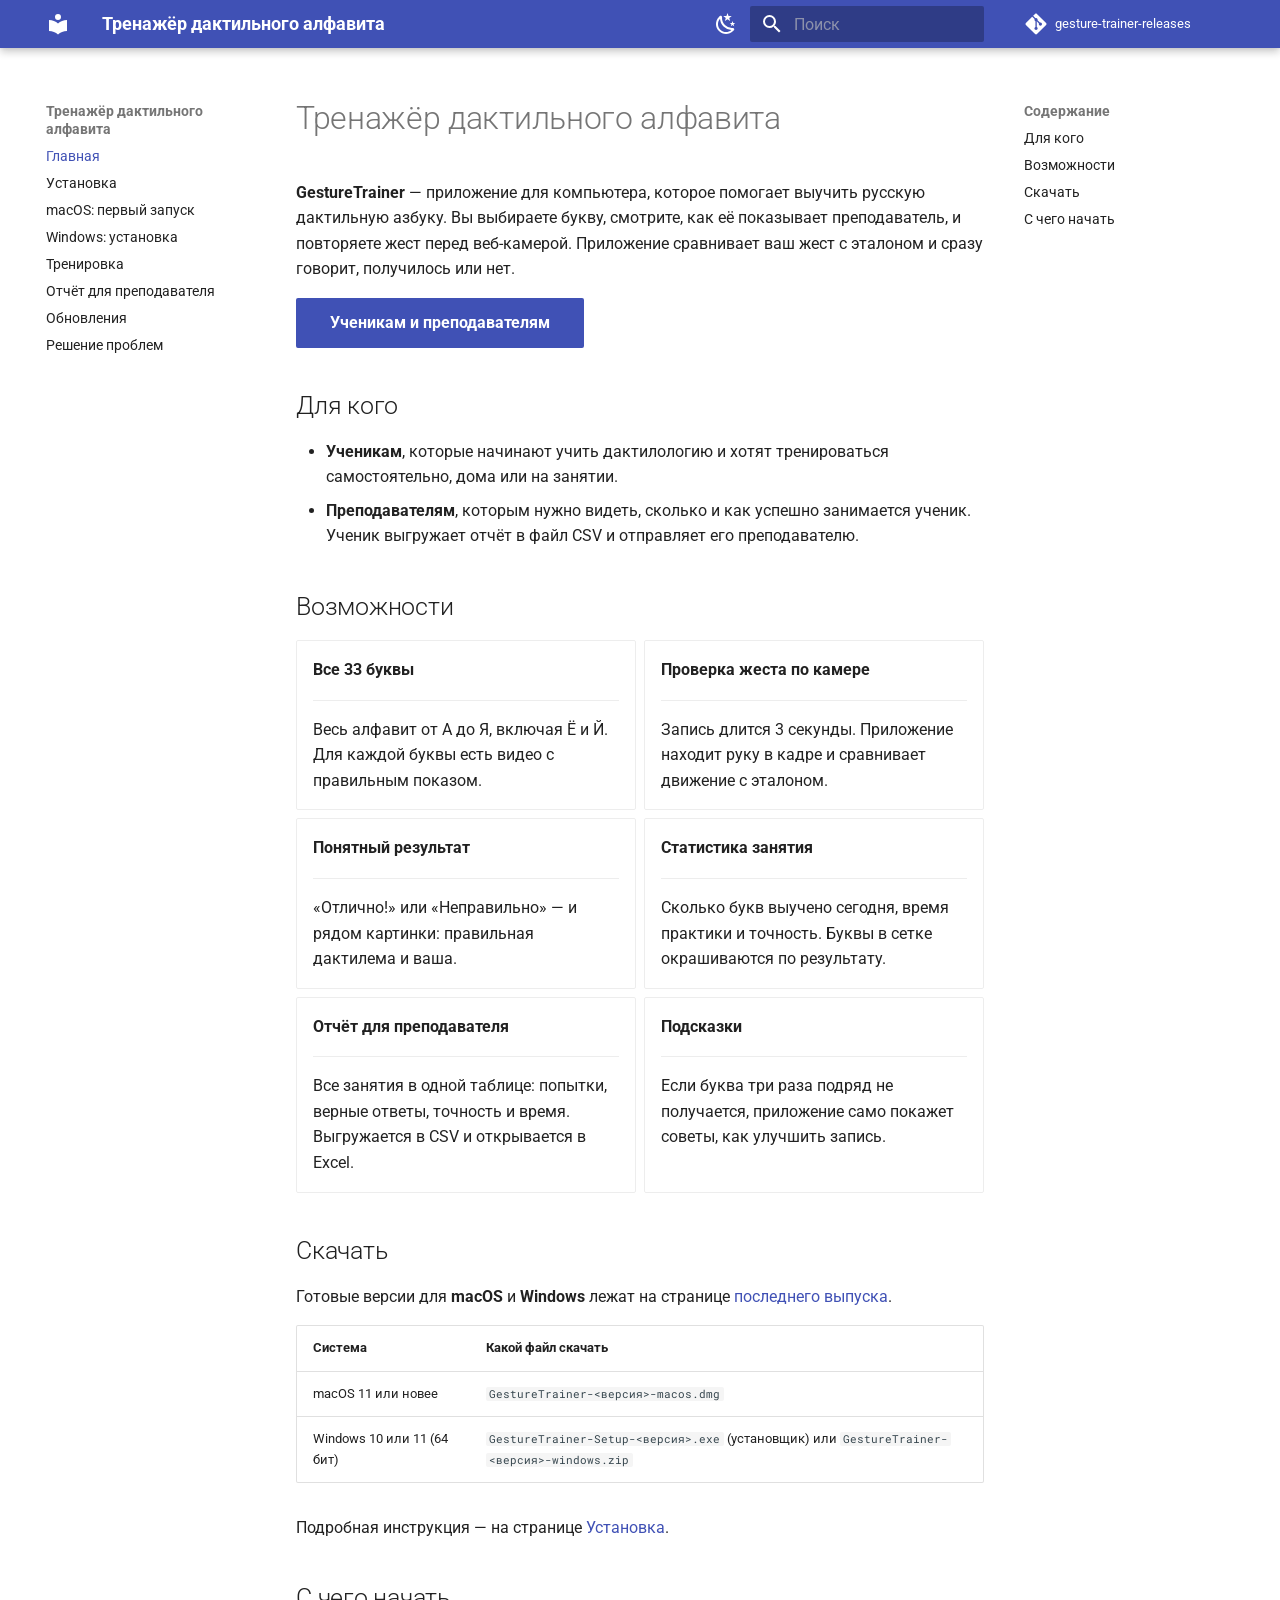
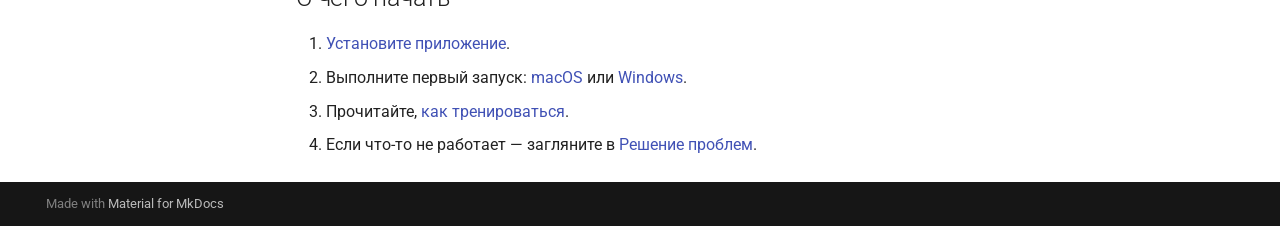
==== index.html @ b951e509 "Docs from sserov/gestures_training@f268dc4831689dc307e673e509afa293dff235a2" ====
<!doctype html>
<html lang="ru" class="no-js">
  <head>
    
      <meta charset="utf-8">
      <meta name="viewport" content="width=device-width,initial-scale=1">
      
        <meta name="description" content="Gesture Recognition Trainer — тренажёр русского дактильного алфавита">
      
      
      
        <link rel="canonical" href="https://sserov.github.io/gesture-trainer-releases/">
      
      
      
        <link rel="next" href="user/install/">
      
      
        
      
      
      <link rel="icon" href="assets/images/favicon.png">
      <meta name="generator" content="mkdocs-1.6.1, mkdocs-material-9.8.0">
    
    
      
        <title>Тренажёр дактильного алфавита</title>
      
    
    
      <link rel="stylesheet" href="assets/stylesheets/main.57a0d79d.min.css">
      
        
        <link rel="stylesheet" href="assets/stylesheets/palette.fb2fffe2.min.css">
      
      


    
    
      
    
    
      
        
        
        <link rel="preconnect" href="https://fonts.gstatic.com" crossorigin>
        <link rel="stylesheet" href="https://fonts.googleapis.com/css?family=Roboto:300,300i,400,400i,700,700i%7CRoboto+Mono:400,400i,700,700i&display=fallback">
        <style>:root{--md-text-font:"Roboto";--md-code-font:"Roboto Mono"}</style>
      
    
    
    <script>__md_scope=new URL(".",location),__md_hash=e=>[...e].reduce(((e,_)=>(e<<5)-e+_.charCodeAt(0)),0),__md_get=(e,_=localStorage,t=__md_scope)=>JSON.parse(_.getItem(t.pathname+"."+e)),__md_set=(e,_,t=localStorage,a=__md_scope)=>{try{t.setItem(a.pathname+"."+e,JSON.stringify(_))}catch(e){}}</script>
    
      

    
    
  </head>
  
  
    
    
      
    
    
    
    
    <body dir="ltr" data-md-color-scheme="default" data-md-color-primary="indigo" data-md-color-accent="indigo">
  
    
    <input class="md-toggle" data-md-toggle="drawer" type="checkbox" id="__drawer" autocomplete="off">
    <input class="md-toggle" data-md-toggle="search" type="checkbox" id="__search" autocomplete="off">
    <label class="md-overlay" for="__drawer"></label>
    <div data-md-component="skip">
      
        
        <a href="#_1" class="md-skip">
          Перейти к содержанию
        </a>
      
    </div>
    <div data-md-component="announce">
      
    </div>
    
    
      

  

<header class="md-header md-header--shadow" data-md-component="header">
  <nav class="md-header__inner md-grid" aria-label="Верхний колонтитул">
    <a href="." title="Тренажёр дактильного алфавита" class="md-header__button md-logo" aria-label="Тренажёр дактильного алфавита" data-md-component="logo">
      
  
  <svg xmlns="http://www.w3.org/2000/svg" viewBox="0 0 24 24"><path d="M12 8a3 3 0 0 0 3-3 3 3 0 0 0-3-3 3 3 0 0 0-3 3 3 3 0 0 0 3 3m0 3.54C9.64 9.35 6.5 8 3 8v11c3.5 0 6.64 1.35 9 3.54 2.36-2.19 5.5-3.54 9-3.54V8c-3.5 0-6.64 1.35-9 3.54"/></svg>

    </a>
    <label class="md-header__button md-icon" for="__drawer">
      
      <svg xmlns="http://www.w3.org/2000/svg" viewBox="0 0 24 24"><path d="M3 6h18v2H3zm0 5h18v2H3zm0 5h18v2H3z"/></svg>
    </label>
    <div class="md-header__title" data-md-component="header-title">
      <div class="md-header__ellipsis">
        <div class="md-header__topic">
          <span class="md-ellipsis">
            Тренажёр дактильного алфавита
          </span>
        </div>
        <div class="md-header__topic" data-md-component="header-topic">
          <span class="md-ellipsis">
            
              Главная
            
          </span>
        </div>
      </div>
    </div>
    
      
        <form class="md-header__option" data-md-component="palette">
  
    
    
    
    <input class="md-option" data-md-color-media="(prefers-color-scheme: light)" data-md-color-scheme="default" data-md-color-primary="indigo" data-md-color-accent="indigo"  aria-label="Тёмная тема"  type="radio" name="__palette" id="__palette_0">
    
      <label class="md-header__button md-icon" title="Тёмная тема" for="__palette_1" hidden>
        <svg xmlns="http://www.w3.org/2000/svg" viewBox="0 0 24 24"><path d="m17.75 4.09-2.53 1.94.91 3.06-2.63-1.81-2.63 1.81.91-3.06-2.53-1.94L12.44 4l1.06-3 1.06 3zm3.5 6.91-1.64 1.25.59 1.98-1.7-1.17-1.7 1.17.59-1.98L15.75 11l2.06-.05L18.5 9l.69 1.95zm-2.28 4.95c.83-.08 1.72 1.1 1.19 1.85-.32.45-.66.87-1.08 1.27C15.17 23 8.84 23 4.94 19.07c-3.91-3.9-3.91-10.24 0-14.14.4-.4.82-.76 1.27-1.08.75-.53 1.93.36 1.85 1.19-.27 2.86.69 5.83 2.89 8.02a9.96 9.96 0 0 0 8.02 2.89m-1.64 2.02a12.08 12.08 0 0 1-7.8-3.47c-2.17-2.19-3.33-5-3.49-7.82-2.81 3.14-2.7 7.96.31 10.98 3.02 3.01 7.84 3.12 10.98.31"/></svg>
      </label>
    
  
    
    
    
    <input class="md-option" data-md-color-media="(prefers-color-scheme: dark)" data-md-color-scheme="slate" data-md-color-primary="indigo" data-md-color-accent="indigo"  aria-label="Светлая тема"  type="radio" name="__palette" id="__palette_1">
    
      <label class="md-header__button md-icon" title="Светлая тема" for="__palette_0" hidden>
        <svg xmlns="http://www.w3.org/2000/svg" viewBox="0 0 24 24"><path d="M12 7a5 5 0 0 1 5 5 5 5 0 0 1-5 5 5 5 0 0 1-5-5 5 5 0 0 1 5-5m0 2a3 3 0 0 0-3 3 3 3 0 0 0 3 3 3 3 0 0 0 3-3 3 3 0 0 0-3-3m0-7 2.39 3.42C13.65 5.15 12.84 5 12 5s-1.65.15-2.39.42zM3.34 7l4.16-.35A7.2 7.2 0 0 0 5.94 8.5c-.44.74-.69 1.5-.83 2.29zm.02 10 1.76-3.77a7.131 7.131 0 0 0 2.38 4.14zM20.65 7l-1.77 3.79a7.02 7.02 0 0 0-2.38-4.15zm-.01 10-4.14.36c.59-.51 1.12-1.14 1.54-1.86.42-.73.69-1.5.83-2.29zM12 22l-2.41-3.44c.74.27 1.55.44 2.41.44.82 0 1.63-.17 2.37-.44z"/></svg>
      </label>
    
  
</form>
      
    
    
      <script>var palette=__md_get("__palette");if(palette&&palette.color){if("(prefers-color-scheme)"===palette.color.media){var media=matchMedia("(prefers-color-scheme: light)"),input=document.querySelector(media.matches?"[data-md-color-media='(prefers-color-scheme: light)']":"[data-md-color-media='(prefers-color-scheme: dark)']");palette.color.media=input.getAttribute("data-md-color-media"),palette.color.scheme=input.getAttribute("data-md-color-scheme"),palette.color.primary=input.getAttribute("data-md-color-primary"),palette.color.accent=input.getAttribute("data-md-color-accent")}for(var[key,value]of Object.entries(palette.color))document.body.setAttribute("data-md-color-"+key,value)}</script>
    
    
    
      
      
        <label class="md-header__button md-icon" for="__search">
          
          <svg xmlns="http://www.w3.org/2000/svg" viewBox="0 0 24 24"><path d="M9.5 3A6.5 6.5 0 0 1 16 9.5c0 1.61-.59 3.09-1.56 4.23l.27.27h.79l5 5-1.5 1.5-5-5v-.79l-.27-.27A6.52 6.52 0 0 1 9.5 16 6.5 6.5 0 0 1 3 9.5 6.5 6.5 0 0 1 9.5 3m0 2C7 5 5 7 5 9.5S7 14 9.5 14 14 12 14 9.5 12 5 9.5 5"/></svg>
        </label>
        <div class="md-search" data-md-component="search" role="dialog">
  <label class="md-search__overlay" for="__search"></label>
  <div class="md-search__inner" role="search">
    <form class="md-search__form" name="search">
      <input type="text" class="md-search__input" name="query" aria-label="Поиск" placeholder="Поиск" autocapitalize="off" autocorrect="off" autocomplete="off" spellcheck="false" data-md-component="search-query" required>
      <label class="md-search__icon md-icon" for="__search">
        
        <svg xmlns="http://www.w3.org/2000/svg" viewBox="0 0 24 24"><path d="M9.5 3A6.5 6.5 0 0 1 16 9.5c0 1.61-.59 3.09-1.56 4.23l.27.27h.79l5 5-1.5 1.5-5-5v-.79l-.27-.27A6.52 6.52 0 0 1 9.5 16 6.5 6.5 0 0 1 3 9.5 6.5 6.5 0 0 1 9.5 3m0 2C7 5 5 7 5 9.5S7 14 9.5 14 14 12 14 9.5 12 5 9.5 5"/></svg>
        
        <svg xmlns="http://www.w3.org/2000/svg" viewBox="0 0 24 24"><path d="M20 11v2H8l5.5 5.5-1.42 1.42L4.16 12l7.92-7.92L13.5 5.5 8 11z"/></svg>
      </label>
      <nav class="md-search__options" aria-label="Поиск">
        
        <button type="reset" class="md-search__icon md-icon" title="Очистить" aria-label="Очистить" tabindex="-1">
          
          <svg xmlns="http://www.w3.org/2000/svg" viewBox="0 0 24 24"><path d="M19 6.41 17.59 5 12 10.59 6.41 5 5 6.41 10.59 12 5 17.59 6.41 19 12 13.41 17.59 19 19 17.59 13.41 12z"/></svg>
        </button>
      </nav>
      
        <div class="md-search__suggest" data-md-component="search-suggest"></div>
      
    </form>
    <div class="md-search__output">
      <div class="md-search__scrollwrap" tabindex="0" data-md-scrollfix>
        <div class="md-search-result" data-md-component="search-result">
          <div class="md-search-result__meta">
            Инициализация поиска
          </div>
          <ol class="md-search-result__list" role="presentation"></ol>
        </div>
      </div>
    </div>
  </div>
</div>
      
    
    
      <div class="md-header__source">
        <a href="https://github.com/sserov/gesture-trainer-releases" title="Перейти к репозиторию" class="md-source" data-md-component="source">
  <div class="md-source__icon md-icon">
    
    <svg xmlns="http://www.w3.org/2000/svg" viewBox="0 0 448 512"><!--! Font Awesome Free 7.1.0 by @fontawesome - https://fontawesome.com License - https://fontawesome.com/license/free (Icons: CC BY 4.0, Fonts: SIL OFL 1.1, Code: MIT License) Copyright 2025 Fonticons, Inc.--><path d="M439.6 236.1 244 40.5c-5.4-5.5-12.8-8.5-20.4-8.5s-15 3-20.4 8.4L162.5 81l51.5 51.5c27.1-9.1 52.7 16.8 43.4 43.7l49.7 49.7c34.2-11.8 61.2 31 35.5 56.7-26.5 26.5-70.2-2.9-56-37.3L240.3 199v121.9c25.3 12.5 22.3 41.8 9.1 55-6.4 6.4-15.2 10.1-24.3 10.1s-17.8-3.6-24.3-10.1c-17.6-17.6-11.1-46.9 11.2-56v-123c-20.8-8.5-24.6-30.7-18.6-45L142.6 101 8.5 235.1C3 240.6 0 247.9 0 255.5s3 15 8.5 20.4l195.6 195.7c5.4 5.4 12.7 8.4 20.4 8.4s15-3 20.4-8.4l194.7-194.7c5.4-5.4 8.4-12.8 8.4-20.4s-3-15-8.4-20.4"/></svg>
  </div>
  <div class="md-source__repository">
    gesture-trainer-releases
  </div>
</a>
      </div>
    
  </nav>
  
</header>
    
    <div class="md-container" data-md-component="container">
      
      
        
          
        
      
      <main class="md-main" data-md-component="main">
        <div class="md-main__inner md-grid">
          
            
              
              <div class="md-sidebar md-sidebar--primary" data-md-component="sidebar" data-md-type="navigation" >
                <div class="md-sidebar__scrollwrap">
                  <div class="md-sidebar__inner">
                    



<nav class="md-nav md-nav--primary" aria-label="Навигация" data-md-level="0">
  <label class="md-nav__title" for="__drawer">
    <a href="." title="Тренажёр дактильного алфавита" class="md-nav__button md-logo" aria-label="Тренажёр дактильного алфавита" data-md-component="logo">
      
  
  <svg xmlns="http://www.w3.org/2000/svg" viewBox="0 0 24 24"><path d="M12 8a3 3 0 0 0 3-3 3 3 0 0 0-3-3 3 3 0 0 0-3 3 3 3 0 0 0 3 3m0 3.54C9.64 9.35 6.5 8 3 8v11c3.5 0 6.64 1.35 9 3.54 2.36-2.19 5.5-3.54 9-3.54V8c-3.5 0-6.64 1.35-9 3.54"/></svg>

    </a>
    Тренажёр дактильного алфавита
  </label>
  
    <div class="md-nav__source">
      <a href="https://github.com/sserov/gesture-trainer-releases" title="Перейти к репозиторию" class="md-source" data-md-component="source">
  <div class="md-source__icon md-icon">
    
    <svg xmlns="http://www.w3.org/2000/svg" viewBox="0 0 448 512"><!--! Font Awesome Free 7.1.0 by @fontawesome - https://fontawesome.com License - https://fontawesome.com/license/free (Icons: CC BY 4.0, Fonts: SIL OFL 1.1, Code: MIT License) Copyright 2025 Fonticons, Inc.--><path d="M439.6 236.1 244 40.5c-5.4-5.5-12.8-8.5-20.4-8.5s-15 3-20.4 8.4L162.5 81l51.5 51.5c27.1-9.1 52.7 16.8 43.4 43.7l49.7 49.7c34.2-11.8 61.2 31 35.5 56.7-26.5 26.5-70.2-2.9-56-37.3L240.3 199v121.9c25.3 12.5 22.3 41.8 9.1 55-6.4 6.4-15.2 10.1-24.3 10.1s-17.8-3.6-24.3-10.1c-17.6-17.6-11.1-46.9 11.2-56v-123c-20.8-8.5-24.6-30.7-18.6-45L142.6 101 8.5 235.1C3 240.6 0 247.9 0 255.5s3 15 8.5 20.4l195.6 195.7c5.4 5.4 12.7 8.4 20.4 8.4s15-3 20.4-8.4l194.7-194.7c5.4-5.4 8.4-12.8 8.4-20.4s-3-15-8.4-20.4"/></svg>
  </div>
  <div class="md-source__repository">
    gesture-trainer-releases
  </div>
</a>
    </div>
  
  <ul class="md-nav__list" data-md-scrollfix>
    
      
      
  
  
    
  
  
  
    <li class="md-nav__item md-nav__item--active">
      
      <input class="md-nav__toggle md-toggle" type="checkbox" id="__toc">
      
      
        
      
      
        <label class="md-nav__link md-nav__link--active" for="__toc">
          
  
  
  <span class="md-ellipsis">
    
  
    Главная
  

    
  </span>
  
  

          <span class="md-nav__icon md-icon"></span>
        </label>
      
      <a href="." class="md-nav__link md-nav__link--active">
        
  
  
  <span class="md-ellipsis">
    
  
    Главная
  

    
  </span>
  
  

      </a>
      
        

<nav class="md-nav md-nav--secondary" aria-label="Содержание">
  
  
  
    
  
  
    <label class="md-nav__title" for="__toc">
      <span class="md-nav__icon md-icon"></span>
      Содержание
    </label>
    <ul class="md-nav__list" data-md-component="toc" data-md-scrollfix>
      
        <li class="md-nav__item">
  <a href="#_2" class="md-nav__link">
    <span class="md-ellipsis">
      
        Для кого
      
    </span>
  </a>
  
</li>
      
        <li class="md-nav__item">
  <a href="#_3" class="md-nav__link">
    <span class="md-ellipsis">
      
        Возможности
      
    </span>
  </a>
  
</li>
      
        <li class="md-nav__item">
  <a href="#_4" class="md-nav__link">
    <span class="md-ellipsis">
      
        Скачать
      
    </span>
  </a>
  
</li>
      
        <li class="md-nav__item">
  <a href="#_5" class="md-nav__link">
    <span class="md-ellipsis">
      
        С чего начать
      
    </span>
  </a>
  
</li>
      
    </ul>
  
</nav>
      
    </li>
  

    
      
      
  
  
  
  
    <li class="md-nav__item">
      <a href="user/install/" class="md-nav__link">
        
  
  
  <span class="md-ellipsis">
    
  
    Установка
  

    
  </span>
  
  

      </a>
    </li>
  

    
      
      
  
  
  
  
    <li class="md-nav__item">
      <a href="user/macos/" class="md-nav__link">
        
  
  
  <span class="md-ellipsis">
    
  
    macOS: первый запуск
  

    
  </span>
  
  

      </a>
    </li>
  

    
      
      
  
  
  
  
    <li class="md-nav__item">
      <a href="user/windows/" class="md-nav__link">
        
  
  
  <span class="md-ellipsis">
    
  
    Windows: установка
  

    
  </span>
  
  

      </a>
    </li>
  

    
      
      
  
  
  
  
    <li class="md-nav__item">
      <a href="user/training/" class="md-nav__link">
        
  
  
  <span class="md-ellipsis">
    
  
    Тренировка
  

    
  </span>
  
  

      </a>
    </li>
  

    
      
      
  
  
  
  
    <li class="md-nav__item">
      <a href="user/teacher-report/" class="md-nav__link">
        
  
  
  <span class="md-ellipsis">
    
  
    Отчёт для преподавателя
  

    
  </span>
  
  

      </a>
    </li>
  

    
      
      
  
  
  
  
    <li class="md-nav__item">
      <a href="user/updates/" class="md-nav__link">
        
  
  
  <span class="md-ellipsis">
    
  
    Обновления
  

    
  </span>
  
  

      </a>
    </li>
  

    
      
      
  
  
  
  
    <li class="md-nav__item">
      <a href="user/troubleshooting/" class="md-nav__link">
        
  
  
  <span class="md-ellipsis">
    
  
    Решение проблем
  

    
  </span>
  
  

      </a>
    </li>
  

    
  </ul>
</nav>
                  </div>
                </div>
              </div>
            
            
              
              <div class="md-sidebar md-sidebar--secondary" data-md-component="sidebar" data-md-type="toc" >
                <div class="md-sidebar__scrollwrap">
                  <div class="md-sidebar__inner">
                    

<nav class="md-nav md-nav--secondary" aria-label="Содержание">
  
  
  
    
  
  
    <label class="md-nav__title" for="__toc">
      <span class="md-nav__icon md-icon"></span>
      Содержание
    </label>
    <ul class="md-nav__list" data-md-component="toc" data-md-scrollfix>
      
        <li class="md-nav__item">
  <a href="#_2" class="md-nav__link">
    <span class="md-ellipsis">
      
        Для кого
      
    </span>
  </a>
  
</li>
      
        <li class="md-nav__item">
  <a href="#_3" class="md-nav__link">
    <span class="md-ellipsis">
      
        Возможности
      
    </span>
  </a>
  
</li>
      
        <li class="md-nav__item">
  <a href="#_4" class="md-nav__link">
    <span class="md-ellipsis">
      
        Скачать
      
    </span>
  </a>
  
</li>
      
        <li class="md-nav__item">
  <a href="#_5" class="md-nav__link">
    <span class="md-ellipsis">
      
        С чего начать
      
    </span>
  </a>
  
</li>
      
    </ul>
  
</nav>
                  </div>
                </div>
              </div>
            
          
          
            <div class="md-content" data-md-component="content">
              
              <article class="md-content__inner md-typeset">
                
                  



<h1 id="_1">Тренажёр дактильного алфавита<a class="headerlink" href="#_1" title="Permanent link">&para;</a></h1>
<p><strong>GestureTrainer</strong> — приложение для компьютера, которое помогает выучить русскую
дактильную азбуку. Вы выбираете букву, смотрите, как её показывает преподаватель,
и повторяете жест перед веб-камерой. Приложение сравнивает ваш жест с эталоном
и сразу говорит, получилось или нет.</p>
<p><a class="md-button md-button--primary" href="user/install/">Ученикам и преподавателям</a></p>
<h2 id="_2">Для кого<a class="headerlink" href="#_2" title="Permanent link">&para;</a></h2>
<ul>
<li><strong>Ученикам</strong>, которые начинают учить дактилологию и хотят тренироваться
  самостоятельно, дома или на занятии.</li>
<li><strong>Преподавателям</strong>, которым нужно видеть, сколько и как успешно занимается ученик.
  Ученик выгружает отчёт в файл CSV и отправляет его преподавателю.</li>
</ul>
<h2 id="_3">Возможности<a class="headerlink" href="#_3" title="Permanent link">&para;</a></h2>
<div class="grid cards">
<ul>
<li>
<p><strong>Все 33 буквы</strong></p>
<hr />
<p>Весь алфавит от А до Я, включая Ё и Й. Для каждой буквы есть видео с правильным
показом.</p>
</li>
<li>
<p><strong>Проверка жеста по камере</strong></p>
<hr />
<p>Запись длится 3 секунды. Приложение находит руку в кадре и сравнивает
движение с эталоном.</p>
</li>
<li>
<p><strong>Понятный результат</strong></p>
<hr />
<p>«Отлично!» или «Неправильно» — и рядом картинки: правильная дактилема
и ваша.</p>
</li>
<li>
<p><strong>Статистика занятия</strong></p>
<hr />
<p>Сколько букв выучено сегодня, время практики и точность. Буквы в сетке
окрашиваются по результату.</p>
</li>
<li>
<p><strong>Отчёт для преподавателя</strong></p>
<hr />
<p>Все занятия в одной таблице: попытки, верные ответы, точность и время.
Выгружается в CSV и открывается в Excel.</p>
</li>
<li>
<p><strong>Подсказки</strong></p>
<hr />
<p>Если буква три раза подряд не получается, приложение само покажет советы,
как улучшить запись.</p>
</li>
</ul>
</div>
<h2 id="_4">Скачать<a class="headerlink" href="#_4" title="Permanent link">&para;</a></h2>
<p>Готовые версии для <strong>macOS</strong> и <strong>Windows</strong> лежат на странице
<a href="https://github.com/sserov/gesture-trainer-releases/releases/latest">последнего выпуска</a>.</p>
<table>
<thead>
<tr>
<th>Система</th>
<th>Какой файл скачать</th>
</tr>
</thead>
<tbody>
<tr>
<td>macOS 11 или новее</td>
<td><code>GestureTrainer-&lt;версия&gt;-macos.dmg</code></td>
</tr>
<tr>
<td>Windows 10 или 11 (64 бит)</td>
<td><code>GestureTrainer-Setup-&lt;версия&gt;.exe</code> (установщик) или <code>GestureTrainer-&lt;версия&gt;-windows.zip</code></td>
</tr>
</tbody>
</table>
<p>Подробная инструкция — на странице <a href="user/install/">Установка</a>.</p>
<h2 id="_5">С чего начать<a class="headerlink" href="#_5" title="Permanent link">&para;</a></h2>
<ol>
<li><a href="user/install/">Установите приложение</a>.</li>
<li>Выполните первый запуск: <a href="user/macos/">macOS</a> или <a href="user/windows/">Windows</a>.</li>
<li>Прочитайте, <a href="user/training/">как тренироваться</a>.</li>
<li>Если что-то не работает — загляните в <a href="user/troubleshooting/">Решение проблем</a>.</li>
</ol>












                
              </article>
            </div>
          
          
<script>var target=document.getElementById(location.hash.slice(1));target&&target.name&&(target.checked=target.name.startsWith("__tabbed_"))</script>
        </div>
        
          <button type="button" class="md-top md-icon" data-md-component="top" hidden>
  
  <svg xmlns="http://www.w3.org/2000/svg" viewBox="0 0 24 24"><path d="M13 20h-2V8l-5.5 5.5-1.42-1.42L12 4.16l7.92 7.92-1.42 1.42L13 8z"/></svg>
  К началу
</button>
        
      </main>
      
        <footer class="md-footer">
  
  <div class="md-footer-meta md-typeset">
    <div class="md-footer-meta__inner md-grid">
      <div class="md-copyright">
  
  
    Made with
    <a href="https://squidfunk.github.io/mkdocs-material/" target="_blank" rel="noopener">
      Material for MkDocs
    </a>
  
</div>
      
    </div>
  </div>
</footer>
      
    </div>
    <div class="md-dialog" data-md-component="dialog">
      <div class="md-dialog__inner md-typeset"></div>
    </div>
    
    
    
      
      
      <script id="__config" type="application/json">{"annotate": null, "base": ".", "features": ["navigation.top", "search.suggest", "content.code.copy"], "search": "assets/javascripts/workers/search.a7633da7.min.js", "tags": null, "translations": {"clipboard.copied": "\u0421\u043a\u043e\u043f\u0438\u0440\u043e\u0432\u0430\u043d\u043e \u0432 \u0431\u0443\u0444\u0435\u0440", "clipboard.copy": "\u041a\u043e\u043f\u0438\u0440\u043e\u0432\u0430\u0442\u044c \u0432 \u0431\u0443\u0444\u0435\u0440", "search.result.more.one": "\u0415\u0449\u0451 1 \u043d\u0430 \u044d\u0442\u043e\u0439 \u0441\u0442\u0440\u0430\u043d\u0438\u0446\u0435", "search.result.more.other": "\u0415\u0449\u0451 # \u043d\u0430 \u044d\u0442\u043e\u0439 \u0441\u0442\u0440\u0430\u043d\u0438\u0446\u0435", "search.result.none": "\u0421\u043e\u0432\u043f\u0430\u0434\u0435\u043d\u0438\u0439 \u043d\u0435 \u043d\u0430\u0439\u0434\u0435\u043d\u043e", "search.result.one": "\u041d\u0430\u0439\u0434\u0435\u043d\u043e 1 \u0441\u043e\u0432\u043f\u0430\u0434\u0435\u043d\u0438\u0435", "search.result.other": "\u041d\u0430\u0439\u0434\u0435\u043d\u043e \u0441\u043e\u0432\u043f\u0430\u0434\u0435\u043d\u0438\u0439: #", "search.result.placeholder": "\u041d\u0430\u0447\u043d\u0438\u0442\u0435 \u043f\u0435\u0447\u0430\u0442\u0430\u0442\u044c \u0434\u043b\u044f \u043f\u043e\u0438\u0441\u043a\u0430", "search.result.term.missing": "\u041e\u0442\u0441\u0443\u0442\u0441\u0442\u0432\u0443\u0435\u0442", "select.version": "\u0412\u044b\u0431\u0435\u0440\u0438\u0442\u0435 \u0432\u0435\u0440\u0441\u0438\u044e"}, "version": null}</script>
    
    
      <script src="assets/javascripts/bundle.c21346df.min.js"></script>
      
    
  </body>
</html>
---- assets/stylesheets/main.57a0d79d.min.css ----
@charset "UTF-8";html{box-sizing:border-box;-webkit-text-size-adjust:none;-moz-text-size-adjust:none;text-size-adjust:none}*,:after,:before{box-sizing:inherit}@media(prefers-reduced-motion){*,:after,:before{transition:none!important}}body{margin:0;-webkit-font-smoothing:antialiased;-moz-osx-font-smoothing:grayscale;--md-text-font-family:var(--md-text-font, _),
    -apple-system, BlinkMacSystemFont, Helvetica, Arial, sans-serif;--md-code-font-family:var(--md-code-font, _),
    SFMono-Regular, Consolas, Menlo, monospace}.md-typeset code:not(.focus-visible),a,button,input,label{-webkit-tap-highlight-color:transparent}a{color:inherit;text-decoration:none}hr{box-sizing:initial;display:block;height:.05rem;padding:0;overflow:visible;border:0}small{font-size:80%}sub,sup{line-height:1em}img{border-style:none}table{border-spacing:0;border-collapse:initial}td,th{font-weight:400;vertical-align:top}button{padding:0;margin:0;font-family:inherit;font-size:inherit;background:#0000;border:0}input{border:0;outline:none}:root{--md-primary-fg-color:#4051b5;--md-primary-fg-color--light:#5d6cc0;--md-primary-fg-color--dark:#303fa1;--md-primary-bg-color:#fff;--md-primary-bg-color--light:#ffffffb3;--md-accent-fg-color:#526cfe;--md-accent-fg-color--transparent:#526cfe1a;--md-accent-bg-color:#fff;--md-accent-bg-color--light:#ffffffb3;--md-typeset-table-sort-icon:url("data:image/svg+xml;charset=utf-8,<svg xmlns='http://www.w3.org/2000/svg' viewBox='0 0 24 24'><path d='m18 21-4-4h3V7h-3l4-4 4 4h-3v10h3M2 19v-2h10v2M2 13v-2h7v2M2 7V5h4v2z'/></svg>");--md-typeset-table-sort-icon--asc:url("data:image/svg+xml;charset=utf-8,<svg xmlns='http://www.w3.org/2000/svg' viewBox='0 0 24 24'><path d='M19 17h3l-4 4-4-4h3V3h2M2 17h10v2H2M6 5v2H2V5m0 6h7v2H2z'/></svg>");--md-typeset-table-sort-icon--desc:url("data:image/svg+xml;charset=utf-8,<svg xmlns='http://www.w3.org/2000/svg' viewBox='0 0 24 24'><path d='M19 7h3l-4-4-4 4h3v14h2M2 17h10v2H2M6 5v2H2V5m0 6h7v2H2z'/></svg>")}[data-md-color-scheme=default]{color-scheme:light}[data-md-color-scheme=default] img[src$="#gh-dark-mode-only"],[data-md-color-scheme=default] img[src$="#only-dark"]{display:none}:root,[data-md-color-scheme=default]{--md-hue:225deg;--md-default-fg-color:#000000de;--md-default-fg-color--light:#0000008a;--md-default-fg-color--lighter:#00000052;--md-default-fg-color--lightest:#00000012;--md-default-bg-color:#fff;--md-default-bg-color--light:#ffffffb3;--md-default-bg-color--lighter:#ffffff4d;--md-default-bg-color--lightest:#ffffff1f;--md-code-fg-color:#36464e;--md-code-bg-color:#f5f5f5;--md-code-bg-color--light:#f5f5f5b3;--md-code-bg-color--lighter:#f5f5f54d;--md-code-hl-color:#4287ff;--md-code-hl-color--light:#4287ff1a;--md-code-hl-number-color:#d52a2a;--md-code-hl-special-color:#db1457;--md-code-hl-function-color:#a846b9;--md-code-hl-constant-color:#6e59d9;--md-code-hl-keyword-color:#3f6ec6;--md-code-hl-string-color:#1c7d4d;--md-code-hl-name-color:var(--md-code-fg-color);--md-code-hl-operator-color:var(--md-default-fg-color--light);--md-code-hl-punctuation-color:var(--md-default-fg-color--light);--md-code-hl-comment-color:var(--md-default-fg-color--light);--md-code-hl-generic-color:var(--md-default-fg-color--light);--md-code-hl-variable-color:var(--md-default-fg-color--light);--md-typeset-color:var(--md-default-fg-color);--md-typeset-a-color:var(--md-primary-fg-color);--md-typeset-del-color:#f5503d26;--md-typeset-ins-color:#0bd57026;--md-typeset-kbd-color:#fafafa;--md-typeset-kbd-accent-color:#fff;--md-typeset-kbd-border-color:#b8b8b8;--md-typeset-mark-color:#ffff0080;--md-typeset-table-color:#0000001f;--md-typeset-table-color--light:#00000009;--md-admonition-fg-color:var(--md-default-fg-color);--md-admonition-bg-color:var(--md-default-bg-color);--md-warning-fg-color:#000000de;--md-warning-bg-color:#ff9;--md-footer-fg-color:#fff;--md-footer-fg-color--light:#ffffffb3;--md-footer-fg-color--lighter:#ffffff73;--md-footer-bg-color:#000000de;--md-footer-bg-color--dark:#00000052;--md-shadow-z1:0 0.2rem 0.5rem #0000000d,
    0 0 0.05rem #0000001a;--md-shadow-z2:0 0.2rem 0.5rem #0000001a,
    0 0 0.05rem #00000040;--md-shadow-z3:0 0.2rem 0.5rem #0003,
    0 0 0.05rem #00000059}.md-icon svg{display:block;width:1.2rem;height:1.2rem;fill:currentcolor}aside,body,input{font-family:var(--md-text-font-family);font-feature-settings:"kern","liga";color:var(--md-typeset-color)}code,kbd,pre{font-family:var(--md-code-font-family);font-feature-settings:"kern"}.md-typeset{font-size:.8rem;line-height:1.6;overflow-wrap:break-word;-webkit-print-color-adjust:exact;color-adjust:exact}@media print{.md-typeset{font-size:.68rem}.md-typeset code,.md-typeset kbd,.md-typeset pre{white-space:pre-wrap}}.md-typeset blockquote,.md-typeset dl,.md-typeset figure,.md-typeset ol,.md-typeset pre,.md-typeset ul{margin-top:1em;margin-bottom:1em}.md-typeset h1{margin:0 0 1.25em;font-size:2em;line-height:1.3;color:var(--md-default-fg-color--light)}.md-typeset h1,.md-typeset h2{font-weight:300;letter-spacing:-.01em}.md-typeset h2{margin:1.6em 0 .64em;font-size:1.5625em;line-height:1.4}.md-typeset h3{margin:1.6em 0 .8em;font-size:1.25em;font-weight:400;line-height:1.5;letter-spacing:-.01em}.md-typeset h2+h3{margin-top:.8em}.md-typeset h4{margin:1em 0;font-weight:700;letter-spacing:-.01em}.md-typeset h5,.md-typeset h6{margin:1.25em 0;font-size:.8em;font-weight:700;color:var(--md-default-fg-color--light);letter-spacing:-.01em}.md-typeset h5{text-transform:uppercase}.md-typeset h5 code{text-transform:none}.md-typeset hr{display:flow-root;margin:1.5em 0;border-bottom:.05rem solid var(--md-default-fg-color--lightest)}.md-typeset a{color:var(--md-typeset-a-color);word-break:break-word}.md-typeset a,.md-typeset a:before{transition:color 125ms}.md-typeset a:focus,.md-typeset a:hover{color:var(--md-accent-fg-color)}.md-typeset a:focus code,.md-typeset a:hover code{color:var(--md-accent-fg-color);background-color:var(--md-accent-fg-color--transparent)}.md-typeset a code{color:var(--md-typeset-a-color)}.md-typeset a.focus-visible{outline-color:var(--md-accent-fg-color);outline-offset:.2rem}.md-typeset code,.md-typeset kbd,.md-typeset pre{font-variant-ligatures:none;color:var(--md-code-fg-color);direction:ltr;transition:background-color 125ms}.md-typeset code{padding:0 .2941176471em;font-size:.85em;word-break:break-word;background-color:var(--md-code-bg-color);border-radius:.1rem;-webkit-box-decoration-break:clone;box-decoration-break:clone;transition:color 125ms,background-color 125ms}.md-typeset code:not(.focus-visible){outline:none}.md-typeset pre{position:relative;display:flow-root;line-height:1.4}.md-typeset pre>code{display:block;padding:.7720588235em 1.1764705882em;margin:0;overflow:auto;word-break:normal;touch-action:auto;scrollbar-color:var(--md-default-fg-color--lighter) #0000;scrollbar-width:thin;outline-color:var(--md-accent-fg-color);box-shadow:none;-webkit-box-decoration-break:slice;box-decoration-break:slice}.md-typeset pre>code:hover{scrollbar-color:var(--md-accent-fg-color) #0000}.md-typeset pre>code::-webkit-scrollbar{width:.2rem;height:.2rem}.md-typeset pre>code::-webkit-scrollbar-thumb{background-color:var(--md-default-fg-color--lighter)}.md-typeset pre>code::-webkit-scrollbar-thumb:hover{background-color:var(--md-accent-fg-color)}.md-typeset kbd{display:inline-block;padding:0 .6666666667em;font-size:.75em;color:var(--md-default-fg-color);word-break:break-word;vertical-align:text-top;background-color:var(--md-typeset-kbd-color);border-radius:.1rem;box-shadow:0 .1rem 0 .05rem var(--md-typeset-kbd-border-color),0 .1rem 0 var(--md-typeset-kbd-border-color),0 -.1rem .2rem var(--md-typeset-kbd-accent-color) inset}.md-typeset mark{color:inherit;word-break:break-word;background-color:var(--md-typeset-mark-color);-webkit-box-decoration-break:clone;box-decoration-break:clone}.md-typeset abbr{text-decoration:none;cursor:help}.md-typeset [data-preview],.md-typeset abbr{border-bottom:.05rem dotted var(--md-default-fg-color--light)}.md-typeset small{opacity:.75}[dir=ltr] .md-typeset sub,[dir=ltr] .md-typeset sup{margin-left:.078125em}[dir=rtl] .md-typeset sub,[dir=rtl] .md-typeset sup{margin-right:.078125em}[dir=ltr] .md-typeset blockquote{padding-left:.6rem;border-left:.2rem solid var(--md-default-fg-color--lighter)}[dir=rtl] .md-typeset blockquote{padding-right:.6rem;border-right:.2rem solid var(--md-default-fg-color--lighter)}.md-typeset blockquote{margin-left:0;margin-right:0;color:var(--md-default-fg-color--light)}.md-typeset ul{list-style-type:disc}.md-typeset ul[type]{list-style-type:revert-layer}[dir=ltr] .md-typeset ol,[dir=ltr] .md-typeset ol li ol,[dir=ltr] .md-typeset ol li ul,[dir=ltr] .md-typeset ul,[dir=ltr] .md-typeset ul li ol,[dir=ltr] .md-typeset ul li ul{margin-left:.625em}[dir=rtl] .md-typeset ol,[dir=rtl] .md-typeset ol li ol,[dir=rtl] .md-typeset ol li ul,[dir=rtl] .md-typeset ul,[dir=rtl] .md-typeset ul li ol,[dir=rtl] .md-typeset ul li ul{margin-right:.625em}.md-typeset ol,.md-typeset ul{padding:0}.md-typeset ol:not([hidden]),.md-typeset ul:not([hidden]){display:flow-root}.md-typeset ol ol,.md-typeset ul ol{list-style-type:lower-alpha}.md-typeset ol ol ol,.md-typeset ul ol ol{list-style-type:lower-roman}.md-typeset ol ol ol ol,.md-typeset ul ol ol ol{list-style-type:upper-alpha}.md-typeset ol ol ol ol ol,.md-typeset ul ol ol ol ol{list-style-type:upper-roman}.md-typeset ol[type],.md-typeset ul[type]{list-style-type:revert-layer}[dir=ltr] .md-typeset ol li,[dir=ltr] .md-typeset ul li{margin-left:1.25em}[dir=rtl] .md-typeset ol li,[dir=rtl] .md-typeset ul li{margin-right:1.25em}.md-typeset ol li,.md-typeset ul li{margin-bottom:.5em}.md-typeset ol li blockquote,.md-typeset ol li p,.md-typeset ul li blockquote,.md-typeset ul li p{margin:.5em 0}.md-typeset ol li:last-child,.md-typeset ul li:last-child{margin-bottom:0}.md-typeset ol li ol,.md-typeset ol li ul,.md-typeset ul li ol,.md-typeset ul li ul{margin-top:.5em;margin-bottom:.5em}[dir=ltr] .md-typeset dd{margin-left:1.875em}[dir=rtl] .md-typeset dd{margin-right:1.875em}.md-typeset dd{margin-top:1em;margin-bottom:1.5em}.md-typeset img,.md-typeset svg,.md-typeset video{max-width:100%;height:auto}.md-typeset img[align=left]{margin:1em 1em 1em 0}.md-typeset img[align=right]{margin:1em 0 1em 1em}.md-typeset img[align]:only-child{margin-top:0}.md-typeset figure{display:flow-root;width:fit-content;max-width:100%;margin:1em auto;text-align:center}.md-typeset figure img{display:block;margin:0 auto}.md-typeset figcaption{max-width:24rem;margin:1em auto;font-style:italic}.md-typeset iframe{max-width:100%}.md-typeset table:not([class]){display:inline-block;max-width:100%;overflow:auto;font-size:.64rem;touch-action:auto;background-color:var(--md-default-bg-color);border:.05rem solid var(--md-typeset-table-color);border-radius:.1rem}@media print{.md-typeset table:not([class]){display:table}}.md-typeset table:not([class])+*{margin-top:1.5em}.md-typeset table:not([class]) td>:first-child,.md-typeset table:not([class]) th>:first-child{margin-top:0}.md-typeset table:not([class]) td>:last-child,.md-typeset table:not([class]) th>:last-child{margin-bottom:0}.md-typeset table:not([class]) td:not([align]),.md-typeset table:not([class]) th:not([align]){text-align:left}[dir=rtl] .md-typeset table:not([class]) td:not([align]),[dir=rtl] .md-typeset table:not([class]) th:not([align]){text-align:right}.md-typeset table:not([class]) th{min-width:5rem;padding:.9375em 1.25em;font-weight:700;vertical-align:top}.md-typeset table:not([class]) td{padding:.9375em 1.25em;vertical-align:top;border-top:.05rem solid var(--md-typeset-table-color)}.md-typeset table:not([class]) tbody tr{transition:background-color 125ms}.md-typeset table:not([class]) tbody tr:hover{background-color:var(--md-typeset-table-color--light);box-shadow:0 .05rem 0 var(--md-default-bg-color) inset}.md-typeset table:not([class]) a{word-break:normal}.md-typeset table th[role=columnheader]{cursor:pointer}[dir=ltr] .md-typeset table th[role=columnheader]:after{margin-left:.5em}[dir=rtl] .md-typeset table th[role=columnheader]:after{margin-right:.5em}.md-typeset table th[role=columnheader]:after{display:inline-block;width:1.2em;height:1.2em;vertical-align:text-bottom;content:"";-webkit-mask-image:var(--md-typeset-table-sort-icon);mask-image:var(--md-typeset-table-sort-icon);-webkit-mask-repeat:no-repeat;mask-repeat:no-repeat;-webkit-mask-size:contain;mask-size:contain;transition:background-color 125ms}.md-typeset table th[role=columnheader]:hover:after{background-color:var(--md-default-fg-color--lighter)}.md-typeset table th[role=columnheader][aria-sort=ascending]:after{background-color:var(--md-default-fg-color--light);-webkit-mask-image:var(--md-typeset-table-sort-icon--asc);mask-image:var(--md-typeset-table-sort-icon--asc)}.md-typeset table th[role=columnheader][aria-sort=descending]:after{background-color:var(--md-default-fg-color--light);-webkit-mask-image:var(--md-typeset-table-sort-icon--desc);mask-image:var(--md-typeset-table-sort-icon--desc)}.md-typeset__scrollwrap{margin:1em -.8rem;overflow-x:auto;touch-action:auto}.md-typeset__table{display:inline-block;padding:0 .8rem;margin-bottom:.5em}@media print{.md-typeset__table{display:block}}html .md-typeset__table table{display:table;width:100%;margin:0;overflow:hidden}@media screen and (max-width:44.984375em){.md-content__inner>pre{margin:1em -.8rem}.md-content__inner>pre code{border-radius:0}}.md-typeset .md-author{position:relative;display:block;flex-shrink:0;width:1.6rem;height:1.6rem;overflow:hidden;border-radius:100%;transition:color 125ms,transform 125ms}.md-typeset .md-author img{display:block}.md-typeset .md-author--more{font-size:.6rem;font-weight:700;line-height:1.6rem;color:var(--md-default-fg-color--lighter);text-align:center;background:var(--md-default-fg-color--lightest)}.md-typeset .md-author--long{width:2.4rem;height:2.4rem}.md-typeset a.md-author{transform:scale(1)}.md-typeset a.md-author img{filter:grayscale(100%) opacity(75%);border-radius:100%;transition:filter 125ms}.md-typeset a.md-author:focus,.md-typeset a.md-author:hover{z-index:1;transform:scale(1.1)}.md-typeset a.md-author:focus img,.md-typeset a.md-author:hover img{filter:grayscale(0)}.md-banner{overflow:auto;color:var(--md-footer-fg-color);background-color:var(--md-footer-bg-color)}@media print{.md-banner{display:none}}.md-banner--warning{color:var(--md-warning-fg-color);background-color:var(--md-warning-bg-color)}.md-banner__inner{padding:0 .8rem;margin:.6rem auto;font-size:.7rem}[dir=ltr] .md-banner__button{float:right}[dir=rtl] .md-banner__button{float:left}.md-banner__button{color:inherit;cursor:pointer;transition:opacity .25s}.no-js .md-banner__button{display:none}.md-banner__button:hover{opacity:.7}html{height:100%;overflow-x:hidden;font-size:125%}@media screen and (min-width:100em){html{font-size:137.5%}}@media screen and (min-width:125em){html{font-size:150%}}body{position:relative;display:flex;flex-direction:column;width:100%;min-height:100%;font-size:.5rem;background-color:var(--md-default-bg-color)}@media print{body{display:block}}@media screen and (max-width:59.984375em){body[data-md-scrolllock]{position:fixed}}.md-grid{max-width:61rem;margin-left:auto;margin-right:auto}.md-container{display:flex;flex-grow:1;flex-direction:column}@media print{.md-container{display:block}}.md-main{flex-grow:1}.md-main__inner{display:flex;height:100%;margin-top:1.5rem}.md-ellipsis{overflow:hidden;text-overflow:ellipsis}.md-toggle{display:none}.md-option{position:absolute;width:0;height:0;opacity:0}.md-option:checked+label:not([hidden]){display:block}.md-option.focus-visible+label{outline-style:auto;outline-color:var(--md-accent-fg-color)}.md-skip{position:fixed;z-index:-1;padding:.3rem .5rem;margin:.5rem;font-size:.64rem;color:var(--md-default-bg-color);background-color:var(--md-default-fg-color);border-radius:.1rem;outline-color:var(--md-accent-fg-color);opacity:0;transform:translateY(.4rem)}.md-skip:focus{z-index:10;opacity:1;transition:transform .25s cubic-bezier(.4,0,.2,1),opacity 175ms 75ms;transform:translateY(0)}@page{margin:25mm}:root{--md-clipboard-icon:url("data:image/svg+xml;charset=utf-8,<svg xmlns='http://www.w3.org/2000/svg' viewBox='0 0 24 24'><path d='M19 21H8V7h11m0-2H8a2 2 0 0 0-2 2v14a2 2 0 0 0 2 2h11a2 2 0 0 0 2-2V7a2 2 0 0 0-2-2m-3-4H4a2 2 0 0 0-2 2v14h2V3h12z'/></svg>");--md-code-select-icon:url("data:image/svg+xml;charset=utf-8,<svg xmlns='http://www.w3.org/2000/svg' viewBox='0 0 24 24'><path d='M19 19h-4v2h4c1.1 0 2-.9 2-2v-4h-2m0-12h-4v2h4v4h2V5c0-1.1-.9-2-2-2M5 5h4V3H5c-1.1 0-2 .9-2 2v4h2m0 6H3v4c0 1.1.9 2 2 2h4v-2H5zm2-4h2v2H7zm4 0h2v2h-2zm4 0h2v2h-2zM7 7h2v2H7zm4 0h2v2h-2zm4 0h2v2h-2zm-8 8h2v2H7zm4 0h2v2h-2zm4 0h2v2h-2z'/></svg>");--md-code-copy-icon:url("data:image/svg+xml;charset=utf-8,<svg xmlns='http://www.w3.org/2000/svg' viewBox='0 0 24 24'><path d='M19 21H8V7h11m0-2H8a2 2 0 0 0-2 2v14a2 2 0 0 0 2 2h11a2 2 0 0 0 2-2V7a2 2 0 0 0-2-2m-3-4H4a2 2 0 0 0-2 2v14h2V3h12z'/></svg>")}.md-clipboard{z-index:1;width:1.5em;height:1.5em;color:var(--md-default-fg-color--lightest);cursor:pointer;border-radius:.1rem;outline-color:var(--md-accent-fg-color);outline-offset:.1rem;transition:color .25s}@media print{.md-clipboard{display:none}}.md-clipboard:not(.focus-visible){outline:none;-webkit-tap-highlight-color:transparent}:hover>.md-clipboard{color:var(--md-default-fg-color--light)}.md-clipboard:focus,.md-clipboard:hover{color:var(--md-accent-fg-color)}.md-clipboard:after{display:block;width:1.125em;height:1.125em;margin:0 auto;content:"";background-color:currentcolor;-webkit-mask-image:var(--md-clipboard-icon);mask-image:var(--md-clipboard-icon);-webkit-mask-repeat:no-repeat;mask-repeat:no-repeat;-webkit-mask-position:center;mask-position:center;-webkit-mask-size:contain;mask-size:contain}.md-clipboard--inline{cursor:pointer}.md-clipboard--inline code{transition:color .25s,background-color .25s}.md-clipboard--inline:focus code,.md-clipboard--inline:hover code{color:var(--md-accent-fg-color);background-color:var(--md-accent-fg-color--transparent)}.md-typeset .md-code__content{display:grid}.md-code__nav{position:absolute;top:.25em;right:.25em;z-index:1;display:flex;gap:.2rem;padding:.2rem;background-color:var(--md-code-bg-color--lighter);border-radius:.1rem;transition:background-color .25s}:hover>.md-code__nav{background-color:var(--md-code-bg-color--light)}.md-code__button{display:block;width:1.5em;height:1.5em;color:var(--md-default-fg-color--lightest);cursor:pointer;outline-color:var(--md-accent-fg-color);outline-offset:.1rem;transition:color .25s}:hover>*>.md-code__button{color:var(--md-default-fg-color--light)}.md-code__button.focus-visible,.md-code__button:hover{color:var(--md-accent-fg-color)}.md-code__button--active{color:var(--md-default-fg-color)!important}.md-code__button:after{display:block;width:1.125em;height:1.125em;margin:0 auto;content:"";background-color:currentcolor;-webkit-mask-repeat:no-repeat;mask-repeat:no-repeat;-webkit-mask-position:center;mask-position:center;-webkit-mask-size:contain;mask-size:contain}.md-code__button[data-md-type=select]:after{-webkit-mask-image:var(--md-code-select-icon);mask-image:var(--md-code-select-icon)}.md-code__button[data-md-type=copy]:after{-webkit-mask-image:var(--md-code-copy-icon);mask-image:var(--md-code-copy-icon)}@keyframes consent{0%{opacity:0;transform:translateY(100%)}to{opacity:1;transform:translateY(0)}}@keyframes overlay{0%{opacity:0}to{opacity:1}}.md-consent__overlay{position:fixed;top:0;z-index:5;width:100%;height:100%;background-color:#0000008a;-webkit-backdrop-filter:blur(.1rem);backdrop-filter:blur(.1rem);opacity:1;animation:overlay .25s both}.md-consent__inner{position:fixed;bottom:0;z-index:5;width:100%;max-height:100%;padding:0;overflow:auto;background-color:var(--md-default-bg-color);border:0;border-radius:.1rem;box-shadow:0 0 .2rem #0000001a,0 .2rem .4rem #0003;animation:consent .5s cubic-bezier(.1,.7,.1,1) both}.md-consent__form{padding:.8rem}.md-consent__settings{display:none;margin:1em 0}input:checked+.md-consent__settings{display:block}.md-consent__controls{margin-bottom:.8rem}.md-typeset .md-consent__controls .md-button{display:inline}@media screen and (max-width:44.984375em){.md-typeset .md-consent__controls .md-button{display:block;width:100%;margin-top:.4rem;text-align:center}}.md-consent label{cursor:pointer}.md-content{flex-grow:1;min-width:0}.md-content__inner{padding-top:.6rem;margin:0 .8rem 1.2rem}@media screen and (min-width:76.25em){[dir=ltr] .md-sidebar--primary:not([hidden])~.md-content>.md-content__inner,[dir=rtl] .md-sidebar--secondary:not([hidden])~.md-content>.md-content__inner{margin-left:1.2rem}[dir=ltr] .md-sidebar--secondary:not([hidden])~.md-content>.md-content__inner,[dir=rtl] .md-sidebar--primary:not([hidden])~.md-content>.md-content__inner{margin-right:1.2rem}}.md-content__inner:before{display:block;height:.4rem;content:""}.md-content__inner>:last-child{margin-bottom:0}[dir=ltr] .md-content__button{float:right;margin-left:.4rem}[dir=rtl] .md-content__button{float:left;margin-right:.4rem}.md-content__button{padding:0;margin:.4rem 0}@media print{.md-content__button{display:none}}.md-typeset .md-content__button{color:var(--md-default-fg-color--lighter)}.md-content__button svg{display:inline;vertical-align:top}[dir=rtl] .md-content__button svg{transform:scaleX(-1)}[dir=ltr] .md-dialog{right:.8rem}[dir=rtl] .md-dialog{left:.8rem}.md-dialog{position:fixed;bottom:.8rem;z-index:4;min-width:11.1rem;padding:.4rem .6rem;pointer-events:none;background-color:var(--md-default-fg-color);border-radius:.1rem;box-shadow:var(--md-shadow-z3);opacity:0;transition:transform 0s .4s,opacity .4s;transform:translateY(100%)}@media print{.md-dialog{display:none}}.md-dialog--active{pointer-events:auto;opacity:1;transition:transform .4s cubic-bezier(.075,.85,.175,1),opacity .4s;transform:translateY(0)}.md-dialog__inner{font-size:.7rem;color:var(--md-default-bg-color)}.md-feedback{margin:2em 0 1em;text-align:center}.md-feedback fieldset{padding:0;margin:0;border:none}.md-feedback__title{margin:1em auto;font-weight:700}.md-feedback__inner{position:relative}.md-feedback__list{position:relative;display:flex;flex-wrap:wrap;place-content:baseline center}.md-feedback__list:hover .md-icon:not(:disabled){color:var(--md-default-fg-color--lighter)}:disabled .md-feedback__list{min-height:1.8rem}.md-feedback__icon{flex-shrink:0;margin:0 .1rem;color:var(--md-default-fg-color--light);cursor:pointer;transition:color 125ms}.md-feedback__icon:not(:disabled).md-icon:hover{color:var(--md-accent-fg-color)}.md-feedback__icon:disabled{color:var(--md-default-fg-color--lightest);pointer-events:none}.md-feedback__note{position:relative;opacity:0;transition:transform .4s cubic-bezier(.1,.7,.1,1),opacity .15s;transform:translateY(.4rem)}.md-feedback__note>*{max-width:16rem;margin:0 auto}:disabled .md-feedback__note{opacity:1;transform:translateY(0)}@media print{.md-feedback,.md-footer{display:none}}.md-footer{color:var(--md-footer-fg-color);background-color:var(--md-footer-bg-color)}.md-footer__inner{justify-content:space-between;padding:.2rem;overflow:auto}.md-footer__inner:not([hidden]){display:flex}.md-footer__link{display:flex;flex-grow:.01;align-items:end;max-width:100%;margin-top:1rem;margin-bottom:.4rem;overflow:hidden;outline-color:var(--md-accent-fg-color);transition:opacity .25s}.md-footer__link:focus,.md-footer__link:hover{opacity:.7}[dir=rtl] .md-footer__link svg{transform:scaleX(-1)}@media screen and (max-width:44.984375em){.md-footer__link--prev{flex-shrink:0}.md-footer__link--prev .md-footer__title{display:none}}[dir=ltr] .md-footer__link--next{margin-left:auto}.md-footer__link--next{text-align:right}[dir=rtl] .md-footer__link--next{margin-right:auto;text-align:left}.md-footer__title{flex-grow:1;max-width:calc(100% - 2.4rem);padding:0 1rem;margin-bottom:.7rem;font-size:.9rem;white-space:nowrap}.md-footer__button{padding:.4rem;margin:.2rem}.md-footer__direction{font-size:.64rem;opacity:.7}.md-footer-meta{background-color:var(--md-footer-bg-color--dark)}.md-footer-meta__inner{display:flex;flex-wrap:wrap;justify-content:space-between;padding:.2rem}html .md-footer-meta.md-typeset a{color:var(--md-footer-fg-color--light)}html .md-footer-meta.md-typeset a:focus,html .md-footer-meta.md-typeset a:hover{color:var(--md-footer-fg-color)}.md-copyright{width:100%;padding:.4rem 0;margin:auto .6rem;font-size:.64rem;color:var(--md-footer-fg-color--lighter)}.md-copyright__highlight{color:var(--md-footer-fg-color--light)}.md-social{display:inline-flex;gap:.2rem;padding:.2rem 0 .6rem;margin:0 .4rem}@media screen and (min-width:45em){.md-copyright{width:auto}.md-social{padding:.6rem 0}}.md-social__link{display:inline-block;width:1.6rem;height:1.6rem;text-align:center}.md-social__link:before{line-height:1.9}.md-social__link svg{max-height:.8rem;vertical-align:-25%;fill:currentcolor}.md-typeset .md-button{display:inline-block;padding:.625em 2em;font-weight:700;color:var(--md-primary-fg-color);cursor:pointer;border:.1rem solid;border-radius:.1rem;transition:color 125ms,background-color 125ms,border-color 125ms}.md-typeset .md-button--primary{color:var(--md-primary-bg-color);background-color:var(--md-primary-fg-color);border-color:var(--md-primary-fg-color)}.md-typeset .md-button:focus,.md-typeset .md-button:hover{color:var(--md-accent-bg-color);background-color:var(--md-accent-fg-color);border-color:var(--md-accent-fg-color)}[dir=ltr] .md-typeset .md-input,[dir=rtl] .md-typeset .md-input{border-top-left-radius:.1rem}[dir=ltr] .md-typeset .md-input,[dir=rtl] .md-typeset .md-input{border-top-right-radius:.1rem}.md-typeset .md-input{height:1.8rem;padding:0 .6rem;font-size:.8rem;border-bottom:.1rem solid var(--md-default-fg-color--lighter);box-shadow:var(--md-shadow-z1);transition:border .25s,box-shadow .25s}.md-typeset .md-input:focus,.md-typeset .md-input:hover{border-bottom-color:var(--md-accent-fg-color);box-shadow:var(--md-shadow-z2)}.md-typeset .md-input--stretch{width:100%}.md-header{position:sticky;left:0;right:0;top:0;z-index:4;display:block;color:var(--md-primary-bg-color);background-color:var(--md-primary-fg-color);box-shadow:0 0 .2rem #0000,0 .2rem .4rem #0000}@media print{.md-header{display:none}}.md-header[hidden]{transition:transform .25s cubic-bezier(.8,0,.6,1),box-shadow .25s;transform:translateY(-100%)}.md-header--shadow{box-shadow:0 0 .2rem #0000001a,0 .2rem .4rem #0003;transition:transform .25s cubic-bezier(.1,.7,.1,1),box-shadow .25s}.md-header__inner{display:flex;align-items:center;padding:0 .2rem}.md-header__button{position:relative;z-index:1;padding:.4rem;margin:.2rem;color:currentcolor;vertical-align:middle;cursor:pointer;outline-color:var(--md-accent-fg-color);transition:opacity .25s}.md-header__button:hover{opacity:.7}.md-header__button:not([hidden]){display:inline-block}.md-header__button:not(.focus-visible){outline:none;-webkit-tap-highlight-color:transparent}.md-header__button.md-logo{padding:.4rem;margin:.2rem}@media screen and (max-width:76.234375em){.md-header__button.md-logo{display:none}}.md-header__button.md-logo img,.md-header__button.md-logo svg{display:block;width:auto;height:1.2rem;fill:currentcolor}@media screen and (min-width:60em){.md-header__button[for=__search]{display:none}}.no-js .md-header__button[for=__search]{display:none}[dir=rtl] .md-header__button[for=__search] svg{transform:scaleX(-1)}@media screen and (min-width:76.25em){.md-header__button[for=__drawer]{display:none}}.md-header__topic{position:absolute;display:flex;max-width:100%;white-space:nowrap;transition:transform .4s cubic-bezier(.1,.7,.1,1),opacity .15s}.md-header__topic+.md-header__topic{z-index:-1;pointer-events:none;opacity:0;transition:transform .4s cubic-bezier(1,.7,.1,.1),opacity .15s;transform:translateX(1.25rem)}[dir=rtl] .md-header__topic+.md-header__topic{transform:translateX(-1.25rem)}.md-draft,.md-header__topic:first-child,.md-nav__title{font-weight:700}[dir=ltr] .md-header__title{margin-left:1rem;margin-right:.4rem}[dir=rtl] .md-header__title{margin-right:1rem;margin-left:.4rem}.md-header__title{flex-grow:1;height:2.4rem;font-size:.9rem;line-height:2.4rem}.md-header__title--active .md-header__topic{z-index:-1;pointer-events:none;opacity:0;transition:transform .4s cubic-bezier(1,.7,.1,.1),opacity .15s;transform:translateX(-1.25rem)}[dir=rtl] .md-header__title--active .md-header__topic{transform:translateX(1.25rem)}.md-header__title--active .md-header__topic+.md-header__topic{z-index:0;pointer-events:auto;opacity:1;transition:transform .4s cubic-bezier(.1,.7,.1,1),opacity .15s;transform:translateX(0)}.md-header__title>.md-header__ellipsis{position:relative;width:100%;height:100%}.md-header__option{display:flex;flex-shrink:0;max-width:100%;white-space:nowrap;transition:max-width 0s .25s,opacity .25s .25s}[data-md-toggle=search]:checked~.md-header .md-header__option{max-width:0;opacity:0;transition:max-width,opacity}.md-header__option>input{bottom:0}.md-header__source{display:none}@media screen and (min-width:60em){[dir=ltr] .md-header__source{margin-left:1rem}[dir=rtl] .md-header__source{margin-right:1rem}.md-header__source{display:block;width:11.7rem;max-width:11.7rem}}@media screen and (min-width:76.25em){[dir=ltr] .md-header__source{margin-left:1.4rem}[dir=rtl] .md-header__source{margin-right:1.4rem}}.md-meta{font-size:.7rem;line-height:1.3;color:var(--md-default-fg-color--light)}.md-meta__list{display:inline-flex;flex-wrap:wrap;padding:0;margin:0;list-style:none}.md-meta__item:not(:last-child):after{margin-left:.2rem;margin-right:.2rem;content:"·"}.md-meta__link{color:var(--md-typeset-a-color)}.md-meta__link:focus,.md-meta__link:hover{color:var(--md-accent-fg-color)}.md-draft{display:inline-block;padding-left:.5714285714em;padding-right:.5714285714em;color:#fff;background-color:#ff1744;border-radius:.125em}:root{--md-nav-icon--prev:url("data:image/svg+xml;charset=utf-8,<svg xmlns='http://www.w3.org/2000/svg' viewBox='0 0 24 24'><path d='M20 11v2H8l5.5 5.5-1.42 1.42L4.16 12l7.92-7.92L13.5 5.5 8 11z'/></svg>");--md-nav-icon--next:url("data:image/svg+xml;charset=utf-8,<svg xmlns='http://www.w3.org/2000/svg' viewBox='0 0 24 24'><path d='M8.59 16.58 13.17 12 8.59 7.41 10 6l6 6-6 6z'/></svg>");--md-toc-icon:url("data:image/svg+xml;charset=utf-8,<svg xmlns='http://www.w3.org/2000/svg' viewBox='0 0 24 24'><path d='M3 9h14V7H3zm0 4h14v-2H3zm0 4h14v-2H3zm16 0h2v-2h-2zm0-10v2h2V7zm0 6h2v-2h-2z'/></svg>");--md-path-icon:url("data:image/svg+xml;charset=utf-8,<svg xmlns='http://www.w3.org/2000/svg' viewBox='0 0 24 24'><path d='M8.59 16.58 13.17 12 8.59 7.41 10 6l6 6-6 6z'/></svg>");--md-post-pin-icon:url("data:image/svg+xml;charset=utf-8,<svg xmlns='http://www.w3.org/2000/svg' viewBox='0 0 24 24'><path d='M16 12V4h1V2H7v2h1v8l-2 2v2h5.2v6h1.6v-6H18v-2z'/></svg>");--md-progress-value:0;--md-progress-delay:400ms;--md-search-result-icon:url("data:image/svg+xml;charset=utf-8,<svg xmlns='http://www.w3.org/2000/svg' viewBox='0 0 24 24'><path d='M14 2H6a2 2 0 0 0-2 2v16a2 2 0 0 0 2 2h7c-.41-.25-.8-.56-1.14-.9-.33-.33-.61-.7-.86-1.1H6V4h7v5h5v1.18c.71.16 1.39.43 2 .82V8zm6.31 16.9c1.33-2.11.69-4.9-1.4-6.22-2.11-1.33-4.91-.68-6.22 1.4-1.34 2.11-.69 4.89 1.4 6.22 1.46.93 3.32.93 4.79.02L22 23.39 23.39 22zm-3.81.1a2.5 2.5 0 0 1-2.5-2.5 2.5 2.5 0 0 1 2.5-2.5 2.5 2.5 0 0 1 2.5 2.5 2.5 2.5 0 0 1-2.5 2.5'/></svg>")}.md-nav,.md-nav__link .md-typeset{font-size:.7rem;line-height:1.3}.md-nav__title{display:block;padding:0 .6rem;overflow:hidden;color:var(--md-default-fg-color--light);text-overflow:ellipsis}.md-nav__title .md-nav__button{display:none}.md-nav__title .md-nav__button img{width:auto;height:100%}.md-nav__title .md-nav__button.md-logo img,.md-nav__title .md-nav__button.md-logo svg{display:block;width:auto;max-width:100%;height:2.4rem;object-fit:contain;fill:currentcolor}.md-nav__list{padding:0;margin:0;list-style:none}.md-nav__link{display:flex;gap:.4rem;align-items:flex-start;margin-top:.625em;scroll-snap-align:start;transition:color 125ms}.md-nav__link--passed,.md-nav__link--passed code{color:var(--md-default-fg-color--light)}.md-nav__item .md-nav__link--active,.md-nav__item .md-nav__link--active code{color:var(--md-typeset-a-color)}.md-nav__link .md-ellipsis{position:relative}.md-nav__link .md-ellipsis code{word-break:normal}[dir=ltr] .md-nav__link .md-icon:last-child{margin-left:auto}[dir=rtl] .md-nav__link .md-icon:last-child{margin-right:auto}.md-nav__link svg{position:relative;flex-shrink:0;height:1.3em;fill:currentcolor}.md-nav__link[for]:focus,.md-nav__link[for]:hover,.md-nav__link[href]:focus,.md-nav__link[href]:hover{color:var(--md-accent-fg-color);cursor:pointer}.md-nav__link[for]:focus code,.md-nav__link[for]:hover code,.md-nav__link[href]:focus code,.md-nav__link[href]:hover code{color:var(--md-accent-fg-color);background-color:var(--md-accent-fg-color--transparent)}.md-nav__link.focus-visible,.md-pagination__link.focus-visible{outline-color:var(--md-accent-fg-color);outline-offset:.2rem}.md-nav--primary .md-nav__link[for=__toc]{display:none}.md-nav--primary .md-nav__link[for=__toc] .md-icon:after{display:block;width:100%;height:100%;background-color:currentcolor;-webkit-mask-image:var(--md-toc-icon);mask-image:var(--md-toc-icon)}.md-nav--primary .md-nav__link[for=__toc]~.md-nav,.md-nav__source{display:none}.md-nav__container>.md-nav__link{margin-top:0}.md-nav__container>.md-nav__link:first-child{flex-grow:1;min-width:0}.md-nav__icon{flex-shrink:0}@media screen and (max-width:76.234375em){.md-nav--primary,.md-nav--primary .md-nav{position:absolute;left:0;right:0;top:0;z-index:1;display:flex;flex-direction:column;height:100%;background-color:var(--md-default-bg-color)}.md-nav--primary .md-nav__item,.md-nav--primary .md-nav__title{font-size:.8rem;line-height:1.5}.md-nav--primary .md-nav__title{position:relative;height:5.6rem;padding:3rem .8rem .2rem;line-height:2.4rem;color:var(--md-default-fg-color--light);white-space:nowrap;cursor:pointer;background-color:var(--md-default-fg-color--lightest)}[dir=ltr] .md-nav--primary .md-nav__title .md-nav__icon{left:.4rem}[dir=rtl] .md-nav--primary .md-nav__title .md-nav__icon{right:.4rem}.md-nav--primary .md-nav__title .md-nav__icon{position:absolute;top:.4rem;display:block;width:1.2rem;height:1.2rem;margin:.2rem}.md-nav--primary .md-nav__title .md-nav__icon:after{display:block;width:100%;height:100%;content:"";background-color:currentcolor;-webkit-mask-image:var(--md-nav-icon--prev);mask-image:var(--md-nav-icon--prev);-webkit-mask-repeat:no-repeat;mask-repeat:no-repeat;-webkit-mask-position:center;mask-position:center;-webkit-mask-size:contain;mask-size:contain}.md-nav--primary .md-nav__title~.md-nav__list{overflow-y:auto;touch-action:pan-y;scroll-snap-type:y mandatory;background-color:var(--md-default-bg-color);box-shadow:0 .05rem 0 var(--md-default-fg-color--lightest) inset}.md-nav--primary .md-nav__title~.md-nav__list>:first-child{border-top:0}.md-nav--primary .md-nav__title[for=__drawer]{font-weight:700;color:var(--md-primary-bg-color);background-color:var(--md-primary-fg-color)}.md-nav--primary .md-nav__title .md-logo{position:absolute;left:.2rem;right:.2rem;top:.2rem;display:block;padding:.4rem;margin:.2rem}.md-nav--primary .md-nav__list{flex:1}.md-nav--primary .md-nav__item{border-top:.05rem solid var(--md-default-fg-color--lightest)}.md-nav--primary .md-nav__item--active>.md-nav__link{color:var(--md-typeset-a-color)}.md-nav--primary .md-nav__item--active>.md-nav__link:focus,.md-nav--primary .md-nav__item--active>.md-nav__link:hover{color:var(--md-accent-fg-color)}.md-nav--primary .md-nav__link{padding:.6rem .8rem;margin-top:0}.md-nav--primary .md-nav__link svg{margin-top:.1em}.md-nav--primary .md-nav__link>.md-nav__link{padding:0}[dir=ltr] .md-nav--primary .md-nav__link .md-nav__icon{margin-right:-.2rem}[dir=rtl] .md-nav--primary .md-nav__link .md-nav__icon{margin-left:-.2rem}.md-nav--primary .md-nav__link .md-nav__icon{width:1.2rem;height:1.2rem;font-size:1.2rem}.md-nav--primary .md-nav__link .md-nav__icon:after{display:block;width:100%;height:100%;content:"";background-color:currentcolor;-webkit-mask-image:var(--md-nav-icon--next);mask-image:var(--md-nav-icon--next);-webkit-mask-repeat:no-repeat;mask-repeat:no-repeat;-webkit-mask-position:center;mask-position:center;-webkit-mask-size:contain;mask-size:contain}[dir=rtl] .md-nav--primary .md-nav__icon:after{transform:scale(-1)}.md-nav--primary .md-nav--secondary .md-nav{position:static;background-color:initial}[dir=ltr] .md-nav--primary .md-nav--secondary .md-nav .md-nav__link{padding-left:1.4rem}[dir=rtl] .md-nav--primary .md-nav--secondary .md-nav .md-nav__link{padding-right:1.4rem}[dir=ltr] .md-nav--primary .md-nav--secondary .md-nav .md-nav .md-nav__link{padding-left:2rem}[dir=rtl] .md-nav--primary .md-nav--secondary .md-nav .md-nav .md-nav__link{padding-right:2rem}[dir=ltr] .md-nav--primary .md-nav--secondary .md-nav .md-nav .md-nav .md-nav__link{padding-left:2.6rem}[dir=rtl] .md-nav--primary .md-nav--secondary .md-nav .md-nav .md-nav .md-nav__link{padding-right:2.6rem}[dir=ltr] .md-nav--primary .md-nav--secondary .md-nav .md-nav .md-nav .md-nav .md-nav__link{padding-left:3.2rem}[dir=rtl] .md-nav--primary .md-nav--secondary .md-nav .md-nav .md-nav .md-nav .md-nav__link{padding-right:3.2rem}.md-nav--secondary{background-color:initial}.md-nav__toggle~.md-nav{display:flex;opacity:0;transition:transform .25s cubic-bezier(.8,0,.6,1),opacity 125ms 50ms;transform:translateX(100%)}[dir=rtl] .md-nav__toggle~.md-nav{transform:translateX(-100%)}.md-nav__toggle:checked~.md-nav{opacity:1;transition:transform .25s cubic-bezier(.4,0,.2,1),opacity 125ms 125ms;transform:translateX(0)}.md-nav__toggle:checked~.md-nav>.md-nav__list{backface-visibility:hidden}}@media screen and (max-width:59.984375em){.md-nav--primary .md-nav__link[for=__toc]{display:flex}.md-nav--primary .md-nav__link[for=__toc] .md-icon:after{content:""}.md-nav--primary .md-nav__link[for=__toc]+.md-nav__link{display:none}.md-nav--primary .md-nav__link[for=__toc]~.md-nav{display:flex}.md-nav__source{display:block;padding:0 .2rem;color:var(--md-primary-bg-color);background-color:var(--md-primary-fg-color--dark)}}@media screen and (min-width:60em) and (max-width:76.234375em){.md-nav--integrated .md-nav__link[for=__toc]{display:flex}.md-nav--integrated .md-nav__link[for=__toc] .md-icon:after{content:""}.md-nav--integrated .md-nav__link[for=__toc]+.md-nav__link{display:none}.md-nav--integrated .md-nav__link[for=__toc]~.md-nav{display:flex}}@media screen and (min-width:60em){.md-nav{margin-bottom:-.4rem}.md-nav--secondary .md-nav__title{position:sticky;top:0;z-index:1;background:var(--md-default-bg-color);box-shadow:0 0 .4rem .4rem var(--md-default-bg-color)}.md-nav--secondary .md-nav__title[for=__toc]{scroll-snap-align:start}.md-nav--secondary .md-nav__title .md-nav__icon{display:none}[dir=ltr] .md-nav--secondary .md-nav__list{padding-left:.6rem}[dir=rtl] .md-nav--secondary .md-nav__list{padding-right:.6rem}.md-nav--secondary .md-nav__list{padding-bottom:.4rem}[dir=ltr] .md-nav--secondary .md-nav__item>.md-nav__link{margin-right:.4rem}[dir=rtl] .md-nav--secondary .md-nav__item>.md-nav__link{margin-left:.4rem}}@media screen and (min-width:76.25em){.md-nav{margin-bottom:-.4rem;transition:max-height .25s cubic-bezier(.86,0,.07,1)}.md-nav--primary .md-nav__title{position:sticky;top:0;z-index:1;background:var(--md-default-bg-color);box-shadow:0 0 .4rem .4rem var(--md-default-bg-color)}.md-nav--primary .md-nav__title[for=__drawer]{scroll-snap-align:start}.md-nav--primary .md-nav__title .md-nav__icon{display:none}[dir=ltr] .md-nav--primary .md-nav__list{padding-left:.6rem}[dir=rtl] .md-nav--primary .md-nav__list{padding-right:.6rem}.md-nav--primary .md-nav__list{padding-bottom:.4rem}[dir=ltr] .md-nav--primary .md-nav__item>.md-nav__link{margin-right:.4rem}[dir=rtl] .md-nav--primary .md-nav__item>.md-nav__link{margin-left:.4rem}.md-nav__toggle~.md-nav{display:grid;grid-template-rows:minmax(.4rem,0fr);visibility:collapse;opacity:0;transition:grid-template-rows .25s cubic-bezier(.86,0,.07,1),opacity .25s,visibility 0s .25s}.md-nav__toggle~.md-nav>.md-nav__list{overflow:hidden}.md-nav__toggle.md-toggle--indeterminate~.md-nav,.md-nav__toggle:checked~.md-nav{grid-template-rows:minmax(.4rem,1fr);visibility:visible;opacity:1;transition:grid-template-rows .25s cubic-bezier(.86,0,.07,1),opacity .15s .1s,visibility}.md-nav__toggle.md-toggle--indeterminate~.md-nav{transition:none}.md-nav__item--nested>.md-nav>.md-nav__title{display:none}.md-nav__item--section{display:block;margin:1.25em 0}.md-nav__item--section:last-child{margin-bottom:0}.md-nav__item--section>.md-nav__link{font-weight:700}.md-nav--lifted>.md-nav__list>.md-nav__item>[for],.md-nav__item--section>.md-nav__link[for]{color:var(--md-default-fg-color--light)}.md-nav--lifted>.md-nav__list>.md-nav__item--active>.md-nav__link:not(.md-nav__container),.md-nav__item--section>.md-nav__link:not(.md-nav__container){pointer-events:none}.md-nav__item--section>.md-nav__link .md-icon,.md-nav__item--section>.md-nav__link>[for]{display:none}[dir=ltr] .md-nav__item--section>.md-nav{margin-left:-.6rem}[dir=rtl] .md-nav__item--section>.md-nav{margin-right:-.6rem}.md-nav__item--section>.md-nav{display:block;visibility:visible;opacity:1}.md-nav__item--section>.md-nav>.md-nav__list>.md-nav__item{padding:0}.md-nav__icon{width:.9rem;height:.9rem;border-radius:100%;transition:background-color .25s}.md-nav__icon:hover{background-color:var(--md-accent-fg-color--transparent)}.md-nav__icon:after{display:inline-block;width:100%;height:100%;vertical-align:-.1rem;content:"";background-color:currentcolor;border-radius:100%;-webkit-mask-image:var(--md-nav-icon--next);mask-image:var(--md-nav-icon--next);-webkit-mask-repeat:no-repeat;mask-repeat:no-repeat;-webkit-mask-position:center;mask-position:center;-webkit-mask-size:contain;mask-size:contain;transition:transform .25s}[dir=rtl] .md-nav__icon:after{transform:rotate(180deg)}.md-nav__item--nested .md-nav__toggle:checked~.md-nav__link .md-nav__icon:after,.md-nav__item--nested .md-toggle--indeterminate~.md-nav__link .md-nav__icon:after{transform:rotate(90deg)}.md-nav--lifted>.md-nav__list>.md-nav__item,.md-nav--lifted>.md-nav__title{display:none}.md-nav--lifted>.md-nav__list>.md-nav__item--active{display:block}.md-nav--lifted>.md-nav__list>.md-nav__item--active>.md-nav__link{position:sticky;top:0;z-index:1;margin-top:0;background:var(--md-default-bg-color);box-shadow:0 0 .4rem .4rem var(--md-default-bg-color)}.md-nav--lifted>.md-nav__list>.md-nav__item--active.md-nav__item--section{margin:0}[dir=ltr] .md-nav--lifted>.md-nav__list>.md-nav__item>.md-nav:not(.md-nav--secondary){margin-left:-.6rem}[dir=rtl] .md-nav--lifted>.md-nav__list>.md-nav__item>.md-nav:not(.md-nav--secondary){margin-right:-.6rem}.md-nav--lifted .md-nav[data-md-level="1"]{grid-template-rows:minmax(.4rem,1fr);visibility:visible;opacity:1}[dir=ltr] .md-nav--integrated>.md-nav__list>.md-nav__item--active .md-nav--secondary{border-left:.05rem solid var(--md-primary-fg-color)}[dir=rtl] .md-nav--integrated>.md-nav__list>.md-nav__item--active .md-nav--secondary{border-right:.05rem solid var(--md-primary-fg-color)}.md-nav--integrated>.md-nav__list>.md-nav__item--active .md-nav--secondary{display:block;margin-bottom:1.25em;visibility:visible;opacity:1}.md-nav--integrated>.md-nav__list>.md-nav__item--active .md-nav--secondary>.md-nav__list{padding-bottom:0;overflow:visible}.md-nav--integrated>.md-nav__list>.md-nav__item--active .md-nav--secondary>.md-nav__title{display:none}}.md-pagination{gap:.4rem;font-size:.8rem;font-weight:700}.md-pagination,.md-pagination>*{display:flex;align-items:center;justify-content:center}.md-pagination>*{min-width:1.8rem;height:1.8rem;text-align:center;border-radius:.2rem}.md-pagination__current{color:var(--md-default-fg-color--light);background-color:var(--md-default-fg-color--lightest)}.md-pagination__link{transition:color 125ms,background-color 125ms}.md-pagination__link:focus,.md-pagination__link:hover{color:var(--md-accent-fg-color);background-color:var(--md-accent-fg-color--transparent)}.md-pagination__link:focus svg,.md-pagination__link:hover svg{color:var(--md-accent-fg-color)}.md-pagination__link svg{display:block;width:1.2rem;max-height:100%;color:var(--md-default-fg-color--lighter);fill:currentcolor}.md-path{padding-top:1.2rem;margin:0 .8rem;overflow:auto;font-size:.7rem}.md-path:not([hidden]){display:block}@media screen and (min-width:76.25em){.md-path{margin:0 1.2rem}}.md-path__list{display:flex;gap:.2rem;align-items:center;padding:0;margin:0;list-style:none}.md-path__item:not(:first-child){display:inline-flex;gap:.2rem;white-space:nowrap}.md-path__item:not(:first-child):before{display:inline;width:.8rem;height:.8rem;content:"";background-color:var(--md-default-fg-color--lighter);-webkit-mask-image:var(--md-path-icon);mask-image:var(--md-path-icon)}.md-path__link{display:flex;align-items:center;color:var(--md-default-fg-color--light)}.md-path__link:focus,.md-path__link:hover,.md-post .md-post__meta a:focus,.md-post .md-post__meta a:hover{color:var(--md-accent-fg-color)}.md-post__back{padding-bottom:1.2rem;margin-bottom:1.2rem;border-bottom:.05rem solid var(--md-default-fg-color--lightest)}@media screen and (max-width:76.234375em){.md-post__back{display:none}}[dir=rtl] .md-post__back svg{transform:scaleX(-1)}.md-post__authors{display:flex;flex-direction:column;gap:.6rem;margin:0 .6rem 1.2rem}.md-post .md-post__meta a{transition:color 125ms}.md-post__title{font-weight:700;color:var(--md-default-fg-color--light)}.md-post--excerpt{margin-bottom:3.2rem}.md-post--excerpt .md-post__header{display:flex;gap:.6rem;align-items:center;min-height:1.6rem}.md-post--excerpt .md-post__authors{display:inline-flex;flex-direction:row;gap:.2rem;align-items:center;min-height:2.4rem;margin:0}[dir=ltr] .md-post--excerpt .md-post__meta .md-meta__list{margin-right:.4rem}[dir=rtl] .md-post--excerpt .md-post__meta .md-meta__list{margin-left:.4rem}.md-post--excerpt .md-post__content>:first-child{--md-scroll-margin:6rem;margin-top:0}.md-post>.md-nav--secondary{margin:1em 0}.md-pin{padding:.2rem;margin-top:-.05rem;background:var(--md-default-fg-color--lightest);border-radius:1rem}.md-pin:after{display:block;width:.6rem;height:.6rem;margin:0 auto;content:"";background-color:currentcolor;-webkit-mask-image:var(--md-post-pin-icon);mask-image:var(--md-post-pin-icon);-webkit-mask-repeat:no-repeat;mask-repeat:no-repeat;-webkit-mask-position:center;mask-position:center;-webkit-mask-size:contain;mask-size:contain}.md-profile{display:flex;gap:.6rem;align-items:center;width:100%;font-size:.7rem;line-height:1.4}.md-profile__description{flex-grow:1}.md-content--post{display:flex}.md-content--post>.md-content__inner{flex-grow:1;min-width:0}@media screen and (min-width:76.25em){[dir=ltr] .md-content--post>.md-content__inner{margin-left:1.2rem}[dir=rtl] .md-content--post>.md-content__inner{margin-right:1.2rem}}@media screen and (max-width:76.234375em){.md-content--post{flex-flow:column-reverse}.md-sidebar.md-sidebar--post{position:static;width:100%;padding:0}.md-sidebar.md-sidebar--post .md-sidebar__scrollwrap{overflow:visible}.md-sidebar.md-sidebar--post .md-sidebar__inner{padding:0}.md-sidebar.md-sidebar--post .md-post__meta{margin-left:.6rem;margin-right:.6rem}.md-sidebar.md-sidebar--post .md-nav__item{display:inline;border:none}.md-sidebar.md-sidebar--post .md-nav__list{display:inline-flex;flex-wrap:wrap;gap:.6rem;padding-top:.6rem;padding-bottom:.6rem}.md-sidebar.md-sidebar--post .md-nav__link{padding:0}.md-sidebar.md-sidebar--post .md-nav{position:static;height:auto;margin-bottom:0}}.md-progress{position:fixed;top:0;z-index:4;width:100%;height:.075rem;background:var(--md-primary-bg-color);opacity:min(clamp(0,var(--md-progress-value),1),clamp(0,100 - var(--md-progress-value),1));transition:transform .5s cubic-bezier(.19,1,.22,1),opacity .25s var(--md-progress-delay);transform:scaleX(calc(var(--md-progress-value) * 1%));transform-origin:left}.md-search{position:relative}.no-js .md-search{display:none}.md-search__overlay{z-index:1;opacity:0}@media screen and (max-width:59.984375em){[dir=ltr] .md-search__overlay{left:-2.2rem}[dir=rtl] .md-search__overlay{right:-2.2rem}.md-search__overlay{position:absolute;top:-1rem;width:2rem;height:2rem;overflow:hidden;pointer-events:none;background-color:var(--md-default-bg-color);border-radius:1rem;transition:transform .3s .1s,opacity .2s .2s;transform-origin:center}[data-md-toggle=search]:checked~.md-header .md-search__overlay{opacity:1;transition:transform .4s,opacity .1s}}@media screen and (min-width:60em){.md-search{padding:.2rem 0}[dir=ltr] .md-search__overlay{left:0}[dir=rtl] .md-search__overlay{right:0}.md-search__overlay{position:fixed;top:0;width:0;height:0;cursor:pointer;background-color:#0000008a;transition:width 0s .25s,height 0s .25s,opacity .25s}[data-md-toggle=search]:checked~.md-header .md-search__overlay{width:100%;height:200vh;opacity:1;transition:width,height,opacity .25s}}@media screen and (max-width:29.984375em){[data-md-toggle=search]:checked~.md-header .md-search__overlay{transform:scale(45)}}@media screen and (min-width:30em) and (max-width:44.984375em){[data-md-toggle=search]:checked~.md-header .md-search__overlay{transform:scale(60)}}@media screen and (min-width:45em) and (max-width:59.984375em){[data-md-toggle=search]:checked~.md-header .md-search__overlay{transform:scale(75)}}.md-search__inner,.md-search__scrollwrap,.md-sidebar__scrollwrap{backface-visibility:hidden}@media screen and (max-width:59.984375em){[dir=ltr] .md-search__inner{left:0}.md-search__inner{position:fixed;top:0;z-index:2;width:0;height:0;overflow:hidden;opacity:0;transition:width 0s .3s,height 0s .3s,transform .15s cubic-bezier(.4,0,.2,1) .15s,opacity .15s .15s;transform:translateX(5%)}[dir=rtl] .md-search__inner{right:0;transform:translateX(-5%)}[data-md-toggle=search]:checked~.md-header .md-search__inner{width:100%;height:100%;opacity:1;transition:width,height,transform .15s cubic-bezier(.1,.7,.1,1) .15s,opacity .15s .15s;transform:translateX(0)}}@media screen and (min-width:60em){[dir=ltr] .md-search__inner{float:right}[dir=rtl] .md-search__inner{float:left}.md-search__inner{position:relative;width:11.7rem;padding:.1rem 0;transition:width .25s cubic-bezier(.1,.7,.1,1)}}@media screen and (min-width:60em) and (max-width:76.234375em){[data-md-toggle=search]:checked~.md-header .md-search__inner{width:23.4rem}}@media screen and (min-width:76.25em){[data-md-toggle=search]:checked~.md-header .md-search__inner{width:34.4rem}}.md-search__form{position:relative;z-index:2;height:2.4rem;background-color:var(--md-default-bg-color);box-shadow:0 0 .6rem #0000;transition:color .25s,background-color .25s}@media screen and (min-width:60em){.md-search__form{height:1.8rem;background-color:#00000042;border-radius:.1rem}.md-search__form:hover{background-color:#ffffff1f}}[data-md-toggle=search]:checked~.md-header .md-search__form{color:var(--md-default-fg-color);background-color:var(--md-default-bg-color);border-radius:.1rem .1rem 0 0;box-shadow:0 0 .6rem #00000012}[dir=ltr] .md-search__input{padding-left:3.6rem;padding-right:2.2rem}[dir=rtl] .md-search__input{padding-right:3.6rem;padding-left:2.2rem}.md-search__input{position:relative;z-index:2;width:100%;height:100%;font-size:.9rem;text-overflow:ellipsis;background:#0000}.md-search__input::placeholder{transition:color .25s}.md-search__input::placeholder,.md-search__input~.md-search__icon{color:var(--md-default-fg-color--light)}.md-search__input::-ms-clear{display:none}@media screen and (max-width:59.984375em){.md-search__input{width:100%;height:2.4rem;font-size:.9rem}}.md-search__icon{display:inline-block;width:1.2rem;height:1.2rem;cursor:pointer;transition:color .25s,opacity .25s}.md-search__icon:hover{opacity:.7}[dir=ltr] .md-search__icon[for=__search]{left:.5rem}[dir=rtl] .md-search__icon[for=__search]{right:.5rem}.md-search__icon[for=__search]{position:absolute;top:.3rem;z-index:2}[dir=rtl] .md-search__icon[for=__search] svg{transform:scaleX(-1)}@media screen and (max-width:59.984375em){[dir=ltr] .md-search__icon[for=__search]{left:.8rem}[dir=rtl] .md-search__icon[for=__search]{right:.8rem}.md-search__icon[for=__search]{top:.6rem}.md-search__icon[for=__search] svg:first-child{display:none}}@media screen and (min-width:60em){[dir=ltr] .md-search__input{padding-left:2.2rem}[dir=rtl] .md-search__input{padding-right:2.2rem}.md-search__input{font-size:.8rem;color:inherit}.md-search__input::placeholder{color:var(--md-primary-bg-color--light)}.md-search__input+.md-search__icon{color:var(--md-primary-bg-color)}[data-md-toggle=search]:checked~.md-header .md-search__input{text-overflow:clip}[data-md-toggle=search]:checked~.md-header .md-search__input+.md-search__icon{color:var(--md-default-fg-color--light)}[data-md-toggle=search]:checked~.md-header .md-search__input::placeholder{color:#0000}.md-search__icon[for=__search]{pointer-events:none}.md-search__icon[for=__search] svg:last-child{display:none}}[dir=ltr] .md-search__options{right:.5rem}[dir=rtl] .md-search__options{left:.5rem}.md-search__options{position:absolute;top:.3rem;z-index:2;pointer-events:none}@media screen and (max-width:59.984375em){[dir=ltr] .md-search__options{right:.8rem}[dir=rtl] .md-search__options{left:.8rem}.md-search__options{top:.6rem}}[dir=ltr] .md-search__options>.md-icon{margin-left:.2rem}[dir=rtl] .md-search__options>.md-icon{margin-right:.2rem}.md-search__options>.md-icon{color:var(--md-default-fg-color--light);opacity:0;transition:transform .15s cubic-bezier(.1,.7,.1,1),opacity .15s;transform:scale(.75)}.md-search__options>.md-icon:not(.focus-visible){outline:none;-webkit-tap-highlight-color:transparent}[data-md-toggle=search]:checked~.md-header .md-search__input:valid~.md-search__options>.md-icon{pointer-events:auto;opacity:1;transform:scale(1)}[data-md-toggle=search]:checked~.md-header .md-search__input:valid~.md-search__options>.md-icon:hover{opacity:.7}[dir=ltr] .md-search__suggest{padding-left:3.6rem;padding-right:2.2rem}[dir=rtl] .md-search__suggest{padding-right:3.6rem;padding-left:2.2rem}.md-search__suggest{position:absolute;top:0;display:flex;align-items:center;width:100%;height:100%;font-size:.9rem;color:var(--md-default-fg-color--lighter);white-space:pre;opacity:0;transition:opacity 50ms}[data-md-toggle=search]:checked~.md-header .md-search__suggest{opacity:1;transition:opacity .3s .1s}[dir=ltr] .md-search__output,[dir=rtl] .md-search__output{border-bottom-left-radius:.1rem}[dir=ltr] .md-search__output,[dir=rtl] .md-search__output{border-bottom-right-radius:.1rem}.md-search__output{position:absolute;z-index:1;width:100%;overflow:hidden}@media screen and (max-width:59.984375em){.md-search__output{top:2.4rem;bottom:0}}.md-search__scrollwrap{height:100%;overflow-y:auto;touch-action:pan-y;background-color:var(--md-default-bg-color)}@media(max-resolution:1dppx){.md-search__scrollwrap{transform:translateZ(0)}}@media screen and (min-width:60em) and (max-width:76.234375em){.md-search__scrollwrap{width:23.4rem}}@media screen and (min-width:76.25em){.md-search__scrollwrap{width:34.4rem}}@media screen and (min-width:60em){[dir=ltr] .md-search__suggest{padding-left:2.2rem}[dir=rtl] .md-search__suggest{padding-right:2.2rem}.md-search__suggest{font-size:.8rem}.md-search__output{top:1.9rem;opacity:0;transition:opacity .4s}[data-md-toggle=search]:checked~.md-header .md-search__output{box-shadow:var(--md-shadow-z3);opacity:1}.md-search__scrollwrap{max-height:0;scrollbar-color:var(--md-default-fg-color--lighter) #0000;scrollbar-width:thin}[data-md-toggle=search]:checked~.md-header .md-search__scrollwrap{max-height:75vh}.md-search__scrollwrap:hover{scrollbar-color:var(--md-accent-fg-color) #0000}.md-search__scrollwrap::-webkit-scrollbar{width:.2rem;height:.2rem}.md-search__scrollwrap::-webkit-scrollbar-thumb{background-color:var(--md-default-fg-color--lighter)}.md-search__scrollwrap::-webkit-scrollbar-thumb:hover{background-color:var(--md-accent-fg-color)}}.md-search-result{color:var(--md-default-fg-color);word-break:break-word}.md-search-result__meta{padding:0 .8rem;font-size:.64rem;line-height:1.8rem;color:var(--md-default-fg-color--light);scroll-snap-align:start;background-color:var(--md-default-fg-color--lightest)}@media screen and (min-width:60em){[dir=ltr] .md-search-result__meta{padding-left:2.2rem}[dir=rtl] .md-search-result__meta{padding-right:2.2rem}}.md-search-result__list{padding:0;margin:0;list-style:none;-webkit-user-select:none;user-select:none}.md-search-result__item{box-shadow:0 -.05rem var(--md-default-fg-color--lightest)}.md-search-result__item:first-child{box-shadow:none}.md-search-result__link{display:block;scroll-snap-align:start;outline:none;transition:background-color .25s}.md-search-result__link:focus,.md-search-result__link:hover{background-color:var(--md-accent-fg-color--transparent)}.md-search-result__link:last-child p:last-child{margin-bottom:.6rem}.md-search-result__more>summary{position:sticky;top:0;z-index:1;display:block;cursor:pointer;scroll-snap-align:start;outline:none}.md-search-result__more>summary::marker{display:none}.md-search-result__more>summary::-webkit-details-marker{display:none}.md-search-result__more>summary>div{padding:.75em .8rem;font-size:.64rem;color:var(--md-typeset-a-color);transition:color .25s,background-color .25s}@media screen and (min-width:60em){[dir=ltr] .md-search-result__more>summary>div{padding-left:2.2rem}[dir=rtl] .md-search-result__more>summary>div{padding-right:2.2rem}}.md-search-result__more>summary:focus>div,.md-search-result__more>summary:hover>div{color:var(--md-accent-fg-color);background-color:var(--md-accent-fg-color--transparent)}.md-search-result__more[open]>summary{background-color:var(--md-default-bg-color)}.md-search-result__article{position:relative;padding:0 .8rem;overflow:hidden}@media screen and (min-width:60em){[dir=ltr] .md-search-result__article{padding-left:2.2rem}[dir=rtl] .md-search-result__article{padding-right:2.2rem}}[dir=ltr] .md-search-result__icon{left:0}[dir=rtl] .md-search-result__icon{right:0}.md-search-result__icon{position:absolute;width:1.2rem;height:1.2rem;margin:.5rem;color:var(--md-default-fg-color--light)}@media screen and (max-width:59.984375em){.md-search-result__icon{display:none}}.md-search-result__icon:after{display:inline-block;width:100%;height:100%;content:"";background-color:currentcolor;-webkit-mask-image:var(--md-search-result-icon);mask-image:var(--md-search-result-icon);-webkit-mask-repeat:no-repeat;mask-repeat:no-repeat;-webkit-mask-position:center;mask-position:center;-webkit-mask-size:contain;mask-size:contain}[dir=rtl] .md-search-result__icon:after{transform:scaleX(-1)}.md-search-result .md-typeset{font-size:.64rem;line-height:1.6;color:var(--md-default-fg-color--light)}.md-search-result .md-typeset h1{margin:.55rem 0;font-size:.8rem;font-weight:400;line-height:1.4;color:var(--md-default-fg-color)}.md-search-result .md-typeset h1 mark,.md-search-result .md-typeset h2 mark{text-decoration:none}.md-search-result .md-typeset h2{font-weight:700;line-height:1.6}.md-search-result .md-typeset h2,.md-search-result__terms{margin:.5em 0;font-size:.64rem;color:var(--md-default-fg-color)}.md-search-result__terms{display:block;font-style:italic}.md-search-result mark{color:var(--md-accent-fg-color);text-decoration:underline;background-color:initial}.md-select{position:relative;z-index:1}.md-select__inner{position:absolute;top:calc(100% - .2rem);left:50%;max-height:0;margin-top:.2rem;color:var(--md-default-fg-color);background-color:var(--md-default-bg-color);border-radius:.1rem;box-shadow:var(--md-shadow-z2);opacity:0;transition:transform .25s 375ms,opacity .25s .25s,max-height 0s .5s;transform:translate3d(-50%,.3rem,0)}.md-select:focus-within .md-select__inner,.md-select:hover .md-select__inner{max-height:10rem;opacity:1;transition:transform .25s cubic-bezier(.1,.7,.1,1),opacity .25s,max-height;transform:translate3d(-50%,0,0)}.md-select__inner:after{position:absolute;top:0;left:50%;width:0;height:0;margin-top:-.2rem;margin-left:-.2rem;content:"";border:.2rem solid #0000;border-top:0;border-bottom-color:var(--md-default-bg-color)}.md-select__list{max-height:inherit;padding:0;margin:0;overflow:auto;font-size:.8rem;list-style-type:none;border-radius:.1rem}.md-select__item{line-height:1.8rem}[dir=ltr] .md-select__link{padding-left:.6rem;padding-right:1.2rem}[dir=rtl] .md-select__link{padding-right:.6rem;padding-left:1.2rem}.md-select__link{display:block;width:100%;cursor:pointer;scroll-snap-align:start;outline:none;transition:background-color .25s,color .25s}.md-select__link:focus,.md-select__link:hover{color:var(--md-accent-fg-color)}.md-select__link:focus{background-color:var(--md-default-fg-color--lightest)}.md-sidebar{position:sticky;top:2.4rem;flex-shrink:0;align-self:flex-start;width:12.1rem;padding:1.2rem 0}@media print{.md-sidebar{display:none}}@media screen and (max-width:76.234375em){[dir=ltr] .md-sidebar--primary{left:-12.1rem}[dir=rtl] .md-sidebar--primary{right:-12.1rem}.md-sidebar--primary{position:fixed;top:0;z-index:5;display:block;width:12.1rem;height:100%;background-color:var(--md-default-bg-color);transition:transform .25s cubic-bezier(.4,0,.2,1),box-shadow .25s;transform:translateX(0)}[data-md-toggle=drawer]:checked~.md-container .md-sidebar--primary{box-shadow:var(--md-shadow-z3);transform:translateX(12.1rem)}[dir=rtl] [data-md-toggle=drawer]:checked~.md-container .md-sidebar--primary{transform:translateX(-12.1rem)}.md-sidebar--primary .md-sidebar__scrollwrap{position:absolute;top:0;right:0;bottom:0;left:0;margin:0;overflow:hidden;scroll-snap-type:none}}@media screen and (min-width:76.25em){.md-sidebar{height:0}.no-js .md-sidebar{height:auto}.md-header--lifted~.md-container .md-sidebar{top:4.8rem}}.md-sidebar--secondary{display:none;order:2}@media screen and (min-width:60em){.md-sidebar--secondary{height:0}.no-js .md-sidebar--secondary{height:auto}.md-sidebar--secondary:not([hidden]){display:block}.md-sidebar--secondary .md-sidebar__scrollwrap{touch-action:pan-y}.md-sidebar__scrollwrap{scrollbar-gutter:stable;scrollbar-width:thin}}.md-sidebar__scrollwrap{margin:0 .2rem;overflow-y:auto;scrollbar-color:var(--md-default-fg-color--lighter) #0000}.md-sidebar__scrollwrap::-webkit-scrollbar{width:.2rem;height:.2rem}.md-sidebar__scrollwrap:focus-within,.md-sidebar__scrollwrap:hover{scrollbar-color:var(--md-accent-fg-color) #0000}.md-sidebar__scrollwrap:focus-within::-webkit-scrollbar-thumb,.md-sidebar__scrollwrap:hover::-webkit-scrollbar-thumb{background-color:var(--md-default-fg-color--lighter)}.md-sidebar__scrollwrap:focus-within::-webkit-scrollbar-thumb:hover,.md-sidebar__scrollwrap:hover::-webkit-scrollbar-thumb:hover{background-color:var(--md-accent-fg-color)}@supports selector(::-webkit-scrollbar){.md-sidebar__scrollwrap{scrollbar-gutter:auto}[dir=ltr] .md-sidebar__inner{padding-right:calc(100% - 11.5rem)}[dir=rtl] .md-sidebar__inner{padding-left:calc(100% - 11.5rem)}}@media screen and (max-width:76.234375em){.md-overlay{position:fixed;top:0;z-index:5;width:0;height:0;background-color:#0000008a;opacity:0;transition:width 0s .25s,height 0s .25s,opacity .25s}[data-md-toggle=drawer]:checked~.md-overlay{width:100%;height:100%;opacity:1;transition:width,height,opacity .25s}}@keyframes facts{0%{height:0}to{height:.65rem}}@keyframes fact{0%{opacity:0;transform:translateY(100%)}50%{opacity:0}to{opacity:1;transform:translateY(0)}}:root{--md-source-forks-icon:url("data:image/svg+xml;charset=utf-8,<svg xmlns='http://www.w3.org/2000/svg' viewBox='0 0 16 16'><path d='M5 5.372v.878c0 .414.336.75.75.75h4.5a.75.75 0 0 0 .75-.75v-.878a2.25 2.25 0 1 1 1.5 0v.878a2.25 2.25 0 0 1-2.25 2.25h-1.5v2.128a2.251 2.251 0 1 1-1.5 0V8.5h-1.5A2.25 2.25 0 0 1 3.5 6.25v-.878a2.25 2.25 0 1 1 1.5 0M5 3.25a.75.75 0 1 0-1.5 0 .75.75 0 0 0 1.5 0m6.75.75a.75.75 0 1 0 0-1.5.75.75 0 0 0 0 1.5m-3 8.75a.75.75 0 1 0-1.5 0 .75.75 0 0 0 1.5 0'/></svg>");--md-source-repositories-icon:url("data:image/svg+xml;charset=utf-8,<svg xmlns='http://www.w3.org/2000/svg' viewBox='0 0 16 16'><path d='M2 2.5A2.5 2.5 0 0 1 4.5 0h8.75a.75.75 0 0 1 .75.75v12.5a.75.75 0 0 1-.75.75h-2.5a.75.75 0 0 1 0-1.5h1.75v-2h-8a1 1 0 0 0-.714 1.7.75.75 0 1 1-1.072 1.05A2.5 2.5 0 0 1 2 11.5Zm10.5-1h-8a1 1 0 0 0-1 1v6.708A2.5 2.5 0 0 1 4.5 9h8ZM5 12.25a.25.25 0 0 1 .25-.25h3.5a.25.25 0 0 1 .25.25v3.25a.25.25 0 0 1-.4.2l-1.45-1.087a.25.25 0 0 0-.3 0L5.4 15.7a.25.25 0 0 1-.4-.2Z'/></svg>");--md-source-stars-icon:url("data:image/svg+xml;charset=utf-8,<svg xmlns='http://www.w3.org/2000/svg' viewBox='0 0 16 16'><path d='M8 .25a.75.75 0 0 1 .673.418l1.882 3.815 4.21.612a.75.75 0 0 1 .416 1.279l-3.046 2.97.719 4.192a.751.751 0 0 1-1.088.791L8 12.347l-3.766 1.98a.75.75 0 0 1-1.088-.79l.72-4.194L.818 6.374a.75.75 0 0 1 .416-1.28l4.21-.611L7.327.668A.75.75 0 0 1 8 .25m0 2.445L6.615 5.5a.75.75 0 0 1-.564.41l-3.097.45 2.24 2.184a.75.75 0 0 1 .216.664l-.528 3.084 2.769-1.456a.75.75 0 0 1 .698 0l2.77 1.456-.53-3.084a.75.75 0 0 1 .216-.664l2.24-2.183-3.096-.45a.75.75 0 0 1-.564-.41z'/></svg>");--md-source-version-icon:url("data:image/svg+xml;charset=utf-8,<svg xmlns='http://www.w3.org/2000/svg' viewBox='0 0 16 16'><path d='M1 7.775V2.75C1 1.784 1.784 1 2.75 1h5.025c.464 0 .91.184 1.238.513l6.25 6.25a1.75 1.75 0 0 1 0 2.474l-5.026 5.026a1.75 1.75 0 0 1-2.474 0l-6.25-6.25A1.75 1.75 0 0 1 1 7.775m1.5 0c0 .066.026.13.073.177l6.25 6.25a.25.25 0 0 0 .354 0l5.025-5.025a.25.25 0 0 0 0-.354l-6.25-6.25a.25.25 0 0 0-.177-.073H2.75a.25.25 0 0 0-.25.25ZM6 5a1 1 0 1 1 0 2 1 1 0 0 1 0-2'/></svg>");--md-status:url("data:image/svg+xml;charset=utf-8,<svg xmlns='http://www.w3.org/2000/svg' viewBox='0 0 24 24'><path d='M11 9h2V7h-2m1 13c-4.41 0-8-3.59-8-8s3.59-8 8-8 8 3.59 8 8-3.59 8-8 8m0-18A10 10 0 0 0 2 12a10 10 0 0 0 10 10 10 10 0 0 0 10-10A10 10 0 0 0 12 2m-1 15h2v-6h-2z'/></svg>");--md-status--new:url("data:image/svg+xml;charset=utf-8,<svg xmlns='http://www.w3.org/2000/svg' viewBox='0 0 24 24'><path d='m23 12-2.44-2.78.34-3.68-3.61-.82-1.89-3.18L12 3 8.6 1.54 6.71 4.72l-3.61.81.34 3.68L1 12l2.44 2.78-.34 3.69 3.61.82 1.89 3.18L12 21l3.4 1.46 1.89-3.18 3.61-.82-.34-3.68zm-10 5h-2v-2h2zm0-4h-2V7h2z'/></svg>");--md-status--deprecated:url("data:image/svg+xml;charset=utf-8,<svg xmlns='http://www.w3.org/2000/svg' viewBox='0 0 24 24'><path d='M9 3v1H4v2h1v13a2 2 0 0 0 2 2h10a2 2 0 0 0 2-2V6h1V4h-5V3zm0 5h2v9H9zm4 0h2v9h-2z'/></svg>");--md-status--encrypted:url("data:image/svg+xml;charset=utf-8,<svg xmlns='http://www.w3.org/2000/svg' viewBox='0 0 24 24'><path d='M12 1 3 5v6c0 5.55 3.84 10.74 9 12 5.16-1.26 9-6.45 9-12V5zm0 6c1.4 0 2.8 1.1 2.8 2.5V11c.6 0 1.2.6 1.2 1.3v3.5c0 .6-.6 1.2-1.3 1.2H9.2c-.6 0-1.2-.6-1.2-1.3v-3.5c0-.6.6-1.2 1.2-1.2V9.5C9.2 8.1 10.6 7 12 7m0 1.2c-.8 0-1.5.5-1.5 1.3V11h3V9.5c0-.8-.7-1.3-1.5-1.3'/></svg>");--md-tag-icon:url("data:image/svg+xml;charset=utf-8,<svg xmlns='http://www.w3.org/2000/svg' viewBox='0 0 24 24'><path d='m5.41 21 .71-4h-4l.35-2h4l1.06-6h-4l.35-2h4l.71-4h2l-.71 4h6l.71-4h2l-.71 4h4l-.35 2h-4l-1.06 6h4l-.35 2h-4l-.71 4h-2l.71-4h-6l-.71 4zM9.53 9l-1.06 6h6l1.06-6z'/></svg>")}.md-source{display:block;font-size:.65rem;line-height:1.2;white-space:nowrap;outline-color:var(--md-accent-fg-color);backface-visibility:hidden;transition:opacity .25s}.md-source:hover{opacity:.7}.md-source__icon{display:inline-block;width:2rem;height:2.4rem;vertical-align:middle}[dir=ltr] .md-source__icon svg{margin-left:.6rem}[dir=rtl] .md-source__icon svg{margin-right:.6rem}.md-source__icon svg{margin-top:.6rem}[dir=ltr] .md-source__icon+.md-source__repository{padding-left:2rem;margin-left:-2rem}[dir=rtl] .md-source__icon+.md-source__repository{padding-right:2rem;margin-right:-2rem}[dir=ltr] .md-source__repository{margin-left:.6rem}[dir=rtl] .md-source__repository{margin-right:.6rem}.md-source__repository{display:inline-block;max-width:calc(100% - 1.2rem);overflow:hidden;text-overflow:ellipsis;vertical-align:middle}.md-source__facts{display:flex;gap:.4rem;width:100%;padding:0;margin:.1rem 0 0;overflow:hidden;font-size:.55rem;list-style-type:none;opacity:.75}.md-source__repository--active .md-source__facts{animation:facts .25s ease-in}.md-source__fact{overflow:hidden;text-overflow:ellipsis}.md-source__repository--active .md-source__fact{animation:fact .4s ease-out}[dir=ltr] .md-source__fact:before{margin-right:.1rem}[dir=rtl] .md-source__fact:before{margin-left:.1rem}.md-source__fact:before{display:inline-block;width:.6rem;height:.6rem;vertical-align:text-top;content:"";background-color:currentcolor;-webkit-mask-repeat:no-repeat;mask-repeat:no-repeat;-webkit-mask-position:center;mask-position:center;-webkit-mask-size:contain;mask-size:contain}.md-source__fact:nth-child(1n+2){flex-shrink:0}.md-source__fact--version:before{-webkit-mask-image:var(--md-source-version-icon);mask-image:var(--md-source-version-icon)}.md-source__fact--stars:before{-webkit-mask-image:var(--md-source-stars-icon);mask-image:var(--md-source-stars-icon)}.md-source__fact--forks:before{-webkit-mask-image:var(--md-source-forks-icon);mask-image:var(--md-source-forks-icon)}.md-source__fact--repositories:before{-webkit-mask-image:var(--md-source-repositories-icon);mask-image:var(--md-source-repositories-icon)}.md-source-file{margin:1em 0}[dir=ltr] .md-source-file__fact{margin-right:.6rem}[dir=rtl] .md-source-file__fact{margin-left:.6rem}.md-source-file__fact{display:inline-flex;gap:.3rem;align-items:center;font-size:.68rem;color:var(--md-default-fg-color--light)}.md-source-file__fact .md-icon{flex-shrink:0;margin-bottom:.05rem}[dir=ltr] .md-source-file__fact .md-author{float:left}[dir=rtl] .md-source-file__fact .md-author{float:right}.md-source-file__fact .md-author,[dir=rtl] .md-tabs__list{margin-right:.2rem}.md-source-file__fact svg{width:.9rem}.md-status:after{display:inline-block;width:1.125em;height:1.125em;vertical-align:text-bottom;content:"";background-color:var(--md-default-fg-color--light);-webkit-mask-image:var(--md-status);mask-image:var(--md-status);-webkit-mask-repeat:no-repeat;mask-repeat:no-repeat;-webkit-mask-position:center;mask-position:center;-webkit-mask-size:contain;mask-size:contain}.md-status:hover:after{background-color:currentcolor}.md-status--new:after{-webkit-mask-image:var(--md-status--new);mask-image:var(--md-status--new)}.md-status--deprecated:after{-webkit-mask-image:var(--md-status--deprecated);mask-image:var(--md-status--deprecated)}.md-status--encrypted:after{-webkit-mask-image:var(--md-status--encrypted);mask-image:var(--md-status--encrypted)}.md-tabs{z-index:3;display:block;width:100%;overflow:auto;line-height:1.3;color:var(--md-primary-bg-color);background-color:var(--md-primary-fg-color)}@media print{.md-tabs{display:none}}@media screen and (max-width:76.234375em){.md-tabs{display:none}}.md-tabs[hidden]{pointer-events:none}[dir=ltr] .md-tabs__list{margin-left:.2rem}.md-tabs__list{display:flex;padding:0;margin:0;overflow:auto;white-space:nowrap;list-style:none;contain:content;scrollbar-width:none}.md-tabs__list::-webkit-scrollbar{display:none}.md-tabs__item{height:2.4rem;padding-left:.6rem;padding-right:.6rem}.md-tabs__item--active .md-tabs__link{color:inherit;opacity:1}.md-tabs__link{display:flex;margin-top:.8rem;font-size:.7rem;outline-color:var(--md-accent-fg-color);outline-offset:.2rem;backface-visibility:hidden;opacity:.7;transition:transform .4s cubic-bezier(.1,.7,.1,1),opacity .25s}.md-tabs__link:focus,.md-tabs__link:hover{color:inherit;opacity:1}[dir=ltr] .md-tabs__link svg{margin-right:.4rem}[dir=rtl] .md-tabs__link svg{margin-left:.4rem}.md-tabs__link svg{height:1.3em;fill:currentcolor}.md-tabs__item:nth-child(2) .md-tabs__link{transition-delay:20ms}.md-tabs__item:nth-child(3) .md-tabs__link{transition-delay:40ms}.md-tabs__item:nth-child(4) .md-tabs__link{transition-delay:60ms}.md-tabs__item:nth-child(5) .md-tabs__link{transition-delay:80ms}.md-tabs__item:nth-child(6) .md-tabs__link{transition-delay:.1s}.md-tabs__item:nth-child(7) .md-tabs__link{transition-delay:.12s}.md-tabs__item:nth-child(8) .md-tabs__link{transition-delay:.14s}.md-tabs__item:nth-child(9) .md-tabs__link{transition-delay:.16s}.md-tabs__item:nth-child(10) .md-tabs__link{transition-delay:.18s}.md-tabs__item:nth-child(11) .md-tabs__link{transition-delay:.2s}.md-tabs__item:nth-child(12) .md-tabs__link{transition-delay:.22s}.md-tabs__item:nth-child(13) .md-tabs__link{transition-delay:.24s}.md-tabs__item:nth-child(14) .md-tabs__link{transition-delay:.26s}.md-tabs__item:nth-child(15) .md-tabs__link{transition-delay:.28s}.md-tabs__item:nth-child(16) .md-tabs__link{transition-delay:.3s}.md-tabs[hidden] .md-tabs__link{opacity:0;transition:transform 0s .1s,opacity .1s;transform:translateY(50%)}.md-typeset .md-tags:not([hidden]){display:inline-flex;flex-wrap:wrap;gap:.5em;margin-top:-.125em;margin-bottom:.75em}.md-typeset .md-tag{display:inline-flex;gap:.5em;align-items:center;padding:.3125em .78125em;font-size:.64rem;font-size:calc(min(.8em,.64rem));font-weight:700;line-height:1.6;letter-spacing:normal;background:var(--md-default-fg-color--lightest);border-radius:2.4rem}.md-typeset .md-tag[href]{color:inherit;outline:none;-webkit-tap-highlight-color:transparent;transition:color 125ms,background-color 125ms}.md-typeset .md-tag[href]:focus,.md-typeset .md-tag[href]:hover{color:var(--md-accent-bg-color);background-color:var(--md-accent-fg-color)}[id]>.md-typeset .md-tag{vertical-align:text-top}.md-typeset .md-tag-shadow{opacity:.5}.md-typeset .md-tag-icon:before{display:inline-block;width:1.2em;height:1.2em;vertical-align:text-bottom;content:"";background-color:var(--md-default-fg-color--lighter);-webkit-mask-image:var(--md-tag-icon);mask-image:var(--md-tag-icon);-webkit-mask-repeat:no-repeat;mask-repeat:no-repeat;-webkit-mask-position:center;mask-position:center;-webkit-mask-size:contain;mask-size:contain;transition:background-color 125ms}.md-typeset .md-tag-icon[href]:focus:before,.md-typeset .md-tag-icon[href]:hover:before{background-color:var(--md-accent-bg-color)}@keyframes pulse{0%{transform:scale(.95)}75%{transform:scale(1)}to{transform:scale(.95)}}:root{--md-annotation-bg-icon:url("data:image/svg+xml;charset=utf-8,<svg xmlns='http://www.w3.org/2000/svg' viewBox='0 0 24 24'><path d='M12 2A10 10 0 0 0 2 12a10 10 0 0 0 10 10 10 10 0 0 0 10-10A10 10 0 0 0 12 2'/></svg>");--md-annotation-icon:url("data:image/svg+xml;charset=utf-8,<svg xmlns='http://www.w3.org/2000/svg' viewBox='0 0 24 24'><path d='M17 13h-4v4h-2v-4H7v-2h4V7h2v4h4m-5-9A10 10 0 0 0 2 12a10 10 0 0 0 10 10 10 10 0 0 0 10-10A10 10 0 0 0 12 2'/></svg>");--md-tooltip-width:20rem;--md-tooltip-tail:0.3rem}.md-tooltip{position:absolute;top:var(--md-tooltip-y);left:clamp(.8rem + var(--md-tooltip-0,0rem),var(--md-tooltip-x),100vw - .8rem + var(--md-tooltip-0,0rem) - var(--md-tooltip-width));z-index:0;width:var(--md-tooltip-width);max-width:calc(100vw - 1.6rem);font-family:var(--md-text-font-family);color:var(--md-default-fg-color);background-color:var(--md-default-bg-color);border-radius:.1rem;box-shadow:var(--md-shadow-z2);opacity:0;transition:transform 0s .25s,opacity .25s,z-index .25s;transform:translateY(-.4rem);backface-visibility:hidden}.md-tooltip--active{z-index:2;opacity:1;transition:transform .25s cubic-bezier(.1,.7,.1,1),opacity .25s,z-index;transform:translateY(0)}.md-tooltip--inline{width:auto;font-weight:700;-webkit-user-select:none;user-select:none}.md-tooltip--inline:not(.md-tooltip--active){transform:translateY(.2rem) scale(.9)}.md-tooltip--inline .md-tooltip__inner{padding:.2rem .4rem;font-size:.5rem}[hidden]+.md-tooltip--inline{display:none}.focus-visible>.md-tooltip,.md-tooltip:target{outline:var(--md-accent-fg-color) auto}.md-tooltip__inner{padding:.8rem;font-size:.64rem}.md-tooltip2__inner.md-typeset>:first-child,.md-tooltip__inner.md-typeset>:first-child{margin-top:0}.md-tooltip2__inner.md-typeset>:last-child,.md-tooltip__inner.md-typeset>:last-child{margin-bottom:0}.md-annotation{font-style:normal;font-weight:400;text-align:initial;white-space:normal;vertical-align:text-bottom;outline:none}[dir=rtl] .md-annotation{direction:rtl}code .md-annotation{font-family:var(--md-code-font-family);font-size:inherit}.md-annotation:not([hidden]){display:inline-block;line-height:1.25}.md-annotation__index{position:relative;z-index:0;display:inline-block;margin-left:.4ch;margin-right:.4ch;vertical-align:text-top;cursor:pointer;-webkit-user-select:none;user-select:none;outline:none;overflow:hidden;border-radius:.01px}.md-annotation .md-annotation__index{transition:z-index .25s}@media screen{.md-annotation__index{width:2.2ch}[data-md-visible]>.md-annotation__index{animation:pulse 2s infinite}.md-annotation__index:before{background:var(--md-default-bg-color);-webkit-mask-image:var(--md-annotation-bg-icon);mask-image:var(--md-annotation-bg-icon)}.md-annotation__index:after,.md-annotation__index:before{position:absolute;top:-.1ch;z-index:-1;width:2.2ch;height:2.2ch;content:"";-webkit-mask-repeat:no-repeat;mask-repeat:no-repeat;-webkit-mask-position:center;mask-position:center;-webkit-mask-size:contain;mask-size:contain}.md-annotation__index:after{background-color:var(--md-default-fg-color--lighter);-webkit-mask-image:var(--md-annotation-icon);mask-image:var(--md-annotation-icon);transition:background-color .25s,transform .25s;transform:scale(1.0001)}.md-tooltip--active+.md-annotation__index:after{transform:rotate(45deg)}.md-tooltip--active+.md-annotation__index:after,:hover>.md-annotation__index:after{background-color:var(--md-accent-fg-color)}}.md-tooltip--active+.md-annotation__index{z-index:2;transition-duration:0s;animation-play-state:paused}.md-annotation__index [data-md-annotation-id]{display:inline-block}@media print{.md-annotation__index [data-md-annotation-id]{padding:0 .6ch;font-weight:700;color:var(--md-default-bg-color);white-space:nowrap;background:var(--md-default-fg-color--lighter);border-radius:2ch}.md-annotation__index [data-md-annotation-id]:after{content:attr(data-md-annotation-id)}}.md-typeset .md-annotation-list{list-style:none!important;counter-reset:annotation}.md-typeset .md-annotation-list li{position:relative}[dir=ltr] .md-typeset .md-annotation-list li:before{left:-2.125em}[dir=rtl] .md-typeset .md-annotation-list li:before{right:-2.125em}.md-typeset .md-annotation-list li:before{position:absolute;top:.25em;min-width:2ch;height:2ch;padding:0 .6ch;font-size:.8875em;font-weight:700;line-height:1.25;color:var(--md-default-bg-color);text-align:center;content:counter(annotation);counter-increment:annotation;background:var(--md-default-fg-color--lighter);border-radius:2ch}.md-tooltip2{position:absolute;top:calc(var(--md-tooltip-host-y) + var(--md-tooltip-y));z-index:0;width:100%;font-family:var(--md-text-font-family);color:var(--md-default-fg-color);pointer-events:none;opacity:0;transition:transform 0s .25s,opacity .25s,z-index .25s;transform:translateY(-.4rem);transform-origin:calc(var(--md-tooltip-host-x) + var(--md-tooltip-x)) 0;backface-visibility:hidden}.md-tooltip2:before{position:absolute;left:clamp(1.2rem,var(--md-tooltip-host-x) + var(--md-tooltip-x) - var(--md-tooltip-tail),100vw - 1.2rem - 2 * var(--md-tooltip-tail));z-index:1;display:block;content:"";border-left:var(--md-tooltip-tail) solid #0000;border-right:var(--md-tooltip-tail) solid #0000}.md-tooltip2--top:before{bottom:calc(.025rem + -1 * var(--md-tooltip-tail));filter:drop-shadow(0 1px 0 hsla(0,0%,0%,.05));border-top:var(--md-tooltip-tail) solid var(--md-default-bg-color)}.md-tooltip2--bottom:before{top:calc(.025rem + -1 * var(--md-tooltip-tail));filter:drop-shadow(0 -1px 0 hsla(0,0%,0%,.05));border-bottom:var(--md-tooltip-tail) solid var(--md-default-bg-color)}.md-tooltip2--active{z-index:2;opacity:1;transition:transform .4s cubic-bezier(0,1,.5,1),opacity .25s,z-index;transform:translateY(0)}.md-tooltip2__inner{position:relative;left:clamp(.8rem,-.8rem + var(--md-tooltip-host-x),100vw - .8rem - var(--md-tooltip-width));max-width:calc(100vw - 1.6rem);max-height:40vh;scrollbar-gutter:stable;scrollbar-width:thin;background-color:var(--md-default-bg-color);border-radius:.1rem;box-shadow:var(--md-shadow-z2)}.md-tooltip2__inner::-webkit-scrollbar{width:.2rem;height:.2rem}.md-tooltip2__inner::-webkit-scrollbar-thumb{background-color:var(--md-default-fg-color--lighter)}.md-tooltip2__inner::-webkit-scrollbar-thumb:hover{background-color:var(--md-accent-fg-color)}[role=dialog]>.md-tooltip2__inner{width:var(--md-tooltip-width);padding:0 .8rem;overflow:auto;font-size:.64rem;pointer-events:auto}[role=dialog]>.md-tooltip2__inner:after,[role=dialog]>.md-tooltip2__inner:before{position:sticky;z-index:10;display:block;width:100%;height:.8rem;content:""}[role=dialog]>.md-tooltip2__inner:before{top:0;background:linear-gradient(var(--md-default-bg-color),#0000 75%)}[role=dialog]>.md-tooltip2__inner:after{bottom:0;background:linear-gradient(#0000,var(--md-default-bg-color) 75%)}[role=tooltip]>.md-tooltip2__inner{left:clamp(.8rem,var(--md-tooltip-host-x) + var(--md-tooltip-x) - var(--md-tooltip-width) / 2,100vw - .8rem - var(--md-tooltip-width));width:fit-content;max-width:calc(min(100vw - 1.6rem,400px));padding:.2rem .4rem;font-size:.5rem;font-weight:700;-webkit-user-select:none;user-select:none}[dir=ltr] .md-top{margin-left:50%}.md-top{position:fixed;top:3.2rem;z-index:2;display:block;padding:.4rem .8rem;font-size:.7rem;color:var(--md-default-fg-color--light);cursor:pointer;background-color:var(--md-default-bg-color);border-radius:1.6rem;outline:none;box-shadow:var(--md-shadow-z2);transition:color 125ms,background-color 125ms,transform 125ms cubic-bezier(.4,0,.2,1),opacity 125ms;transform:translate(-50%)}@media print{.md-top{display:none}}[dir=rtl] .md-top{margin-right:50%;transform:translate(50%)}.md-top[hidden]{pointer-events:none;opacity:0;transition-duration:0s;transform:translate(-50%,.2rem)}[dir=rtl] .md-top[hidden]{transform:translate(50%,.2rem)}.md-top:focus,.md-top:hover{color:var(--md-accent-bg-color);background-color:var(--md-accent-fg-color)}.md-top svg{display:inline-block;vertical-align:-.5em}@keyframes hoverfix{0%{pointer-events:none}}:root{--md-version-icon:url("data:image/svg+xml;charset=utf-8,<svg xmlns='http://www.w3.org/2000/svg' viewBox='0 0 320 512'>\3c !--! Font Awesome Free 7.1.0 by @fontawesome - https://fontawesome.com License - https://fontawesome.com/license/free (Icons: CC BY 4.0, Fonts: SIL OFL 1.1, Code: MIT License) Copyright 2025 Fonticons, Inc.--><path d='M140.3 376.8c12.6 10.2 31.1 9.5 42.8-2.2l128-128c9.2-9.2 11.9-22.9 6.9-34.9S301.4 192 288.5 192h-256c-12.9 0-24.6 7.8-29.6 19.8s-2.2 25.7 7 34.8l128 128z'/></svg>");--md-admonition-icon--note:url("data:image/svg+xml;charset=utf-8,<svg xmlns='http://www.w3.org/2000/svg' viewBox='0 0 24 24'><path d='M12 2C6.47 2 2 6.47 2 12s4.47 10 10 10 10-4.47 10-10S17.53 2 12 2m3.1 5.07c.14 0 .28.05.4.16l1.27 1.27c.23.22.23.57 0 .78l-1 1-2.05-2.05 1-1c.1-.11.24-.16.38-.16m-1.97 1.74 2.06 2.06-6.06 6.06H7.07v-2.06z'/></svg>");--md-admonition-icon--abstract:url("data:image/svg+xml;charset=utf-8,<svg xmlns='http://www.w3.org/2000/svg' viewBox='0 0 24 24'><path d='M17 9H7V7h10m0 6H7v-2h10m-3 6H7v-2h7M12 3a1 1 0 0 1 1 1 1 1 0 0 1-1 1 1 1 0 0 1-1-1 1 1 0 0 1 1-1m7 0h-4.18C14.4 1.84 13.3 1 12 1s-2.4.84-2.82 2H5a2 2 0 0 0-2 2v14a2 2 0 0 0 2 2h14a2 2 0 0 0 2-2V5a2 2 0 0 0-2-2'/></svg>");--md-admonition-icon--info:url("data:image/svg+xml;charset=utf-8,<svg xmlns='http://www.w3.org/2000/svg' viewBox='0 0 24 24'><path d='M13 9h-2V7h2m0 10h-2v-6h2m-1-9A10 10 0 0 0 2 12a10 10 0 0 0 10 10 10 10 0 0 0 10-10A10 10 0 0 0 12 2'/></svg>");--md-admonition-icon--tip:url("data:image/svg+xml;charset=utf-8,<svg xmlns='http://www.w3.org/2000/svg' viewBox='0 0 24 24'><path d='M17.66 11.2c-.23-.3-.51-.56-.77-.82-.67-.6-1.43-1.03-2.07-1.66C13.33 7.26 13 4.85 13.95 3c-.95.23-1.78.75-2.49 1.32-2.59 2.08-3.61 5.75-2.39 8.9.04.1.08.2.08.33 0 .22-.15.42-.35.5-.23.1-.47.04-.66-.12a.6.6 0 0 1-.14-.17c-1.13-1.43-1.31-3.48-.55-5.12C5.78 10 4.87 12.3 5 14.47c.06.5.12 1 .29 1.5.14.6.41 1.2.71 1.73 1.08 1.73 2.95 2.97 4.96 3.22 2.14.27 4.43-.12 6.07-1.6 1.83-1.66 2.47-4.32 1.53-6.6l-.13-.26c-.21-.46-.77-1.26-.77-1.26m-3.16 6.3c-.28.24-.74.5-1.1.6-1.12.4-2.24-.16-2.9-.82 1.19-.28 1.9-1.16 2.11-2.05.17-.8-.15-1.46-.28-2.23-.12-.74-.1-1.37.17-2.06.19.38.39.76.63 1.06.77 1 1.98 1.44 2.24 2.8.04.14.06.28.06.43.03.82-.33 1.72-.93 2.27'/></svg>");--md-admonition-icon--success:url("data:image/svg+xml;charset=utf-8,<svg xmlns='http://www.w3.org/2000/svg' viewBox='0 0 24 24'><path d='M21 7 9 19l-5.5-5.5 1.41-1.41L9 16.17 19.59 5.59z'/></svg>");--md-admonition-icon--question:url("data:image/svg+xml;charset=utf-8,<svg xmlns='http://www.w3.org/2000/svg' viewBox='0 0 24 24'><path d='m15.07 11.25-.9.92C13.45 12.89 13 13.5 13 15h-2v-.5c0-1.11.45-2.11 1.17-2.83l1.24-1.26c.37-.36.59-.86.59-1.41a2 2 0 0 0-2-2 2 2 0 0 0-2 2H8a4 4 0 0 1 4-4 4 4 0 0 1 4 4 3.2 3.2 0 0 1-.93 2.25M13 19h-2v-2h2M12 2A10 10 0 0 0 2 12a10 10 0 0 0 10 10 10 10 0 0 0 10-10c0-5.53-4.5-10-10-10'/></svg>");--md-admonition-icon--warning:url("data:image/svg+xml;charset=utf-8,<svg xmlns='http://www.w3.org/2000/svg' viewBox='0 0 24 24'><path d='M13 14h-2V9h2m0 9h-2v-2h2M1 21h22L12 2z'/></svg>");--md-admonition-icon--failure:url("data:image/svg+xml;charset=utf-8,<svg xmlns='http://www.w3.org/2000/svg' viewBox='0 0 24 24'><path d='M19 6.41 17.59 5 12 10.59 6.41 5 5 6.41 10.59 12 5 17.59 6.41 19 12 13.41 17.59 19 19 17.59 13.41 12z'/></svg>");--md-admonition-icon--danger:url("data:image/svg+xml;charset=utf-8,<svg xmlns='http://www.w3.org/2000/svg' viewBox='0 0 24 24'><path d='m11.5 20 4.86-9.73H13V4l-5 9.73h3.5zM12 2c2.75 0 5.1 1 7.05 2.95S22 9.25 22 12s-1 5.1-2.95 7.05S14.75 22 12 22s-5.1-1-7.05-2.95S2 14.75 2 12s1-5.1 2.95-7.05S9.25 2 12 2'/></svg>");--md-admonition-icon--bug:url("data:image/svg+xml;charset=utf-8,<svg xmlns='http://www.w3.org/2000/svg' viewBox='0 0 24 24'><path d='M11 13h2v1h-2zm10-8v6c0 5.5-3.8 10.7-9 12-5.2-1.3-9-6.5-9-12V5l9-4zm-4 5h-2.2c-.2-.6-.6-1.1-1.1-1.5l1.2-1.2-.7-.7L12.8 8H12c-.2 0-.5 0-.7.1L9.9 6.6l-.8.8 1.2 1.2c-.5.3-.9.8-1.1 1.4H7v1h2v1H7v1h2v1H7v1h2.2c.4 1.2 1.5 2 2.8 2s2.4-.8 2.8-2H17v-1h-2v-1h2v-1h-2v-1h2zm-6 2h2v-1h-2z'/></svg>");--md-admonition-icon--example:url("data:image/svg+xml;charset=utf-8,<svg xmlns='http://www.w3.org/2000/svg' viewBox='0 0 24 24'><path d='M7 2v2h1v14a4 4 0 0 0 4 4 4 4 0 0 0 4-4V4h1V2zm4 14c-.6 0-1-.4-1-1s.4-1 1-1 1 .4 1 1-.4 1-1 1m2-4c-.6 0-1-.4-1-1s.4-1 1-1 1 .4 1 1-.4 1-1 1m1-5h-4V4h4z'/></svg>");--md-admonition-icon--quote:url("data:image/svg+xml;charset=utf-8,<svg xmlns='http://www.w3.org/2000/svg' viewBox='0 0 24 24'><path d='M14 17h3l2-4V7h-6v6h3M6 17h3l2-4V7H5v6h3z'/></svg>");--md-footnotes-icon:url("data:image/svg+xml;charset=utf-8,<svg xmlns='http://www.w3.org/2000/svg' viewBox='0 0 24 24'><path d='M19 7v4H5.83l3.58-3.59L8 6l-6 6 6 6 1.41-1.42L5.83 13H21V7z'/></svg>");--md-details-icon:url("data:image/svg+xml;charset=utf-8,<svg xmlns='http://www.w3.org/2000/svg' viewBox='0 0 24 24'><path d='M8.59 16.58 13.17 12 8.59 7.41 10 6l6 6-6 6z'/></svg>");--md-tabbed-icon--prev:url("data:image/svg+xml;charset=utf-8,<svg xmlns='http://www.w3.org/2000/svg' viewBox='0 0 24 24'><path d='M15.41 16.58 10.83 12l4.58-4.59L14 6l-6 6 6 6z'/></svg>");--md-tabbed-icon--next:url("data:image/svg+xml;charset=utf-8,<svg xmlns='http://www.w3.org/2000/svg' viewBox='0 0 24 24'><path d='M8.59 16.58 13.17 12 8.59 7.41 10 6l6 6-6 6z'/></svg>");--md-tasklist-icon:url("data:image/svg+xml;charset=utf-8,<svg xmlns='http://www.w3.org/2000/svg' viewBox='0 0 24 24'><path d='M1 12C1 5.925 5.925 1 12 1s11 4.925 11 11-4.925 11-11 11S1 18.075 1 12m16.28-2.72a.75.75 0 0 0-.018-1.042.75.75 0 0 0-1.042-.018l-5.97 5.97-2.47-2.47a.75.75 0 0 0-1.042.018.75.75 0 0 0-.018 1.042l3 3a.75.75 0 0 0 1.06 0Z'/></svg>");--md-tasklist-icon--checked:url("data:image/svg+xml;charset=utf-8,<svg xmlns='http://www.w3.org/2000/svg' viewBox='0 0 24 24'><path d='M1 12C1 5.925 5.925 1 12 1s11 4.925 11 11-4.925 11-11 11S1 18.075 1 12m16.28-2.72a.75.75 0 0 0-.018-1.042.75.75 0 0 0-1.042-.018l-5.97 5.97-2.47-2.47a.75.75 0 0 0-1.042.018.75.75 0 0 0-.018 1.042l3 3a.75.75 0 0 0 1.06 0Z'/></svg>")}.md-version{flex-shrink:0;height:2.4rem;font-size:.8rem}[dir=ltr] .md-version__current{margin-left:1.4rem;margin-right:.4rem}[dir=rtl] .md-version__current{margin-right:1.4rem;margin-left:.4rem}.md-version__current{position:relative;top:.05rem;color:inherit;cursor:pointer;outline:none}[dir=ltr] .md-version__current:after{margin-left:.4rem}[dir=rtl] .md-version__current:after{margin-right:.4rem}.md-version__current:after{display:inline-block;width:.4rem;height:.6rem;content:"";background-color:currentcolor;-webkit-mask-image:var(--md-version-icon);mask-image:var(--md-version-icon);-webkit-mask-repeat:no-repeat;mask-repeat:no-repeat;-webkit-mask-position:center;mask-position:center;-webkit-mask-size:contain;mask-size:contain}.md-version__alias{margin-left:.3rem;opacity:.7}.md-version__list{position:absolute;top:.15rem;z-index:3;max-height:0;padding:0;margin:.2rem .8rem;overflow:auto;color:var(--md-default-fg-color);list-style-type:none;scroll-snap-type:y mandatory;background-color:var(--md-default-bg-color);border-radius:.1rem;box-shadow:var(--md-shadow-z2);opacity:0;transition:max-height 0s .5s,opacity .25s .25s}.md-version:focus-within .md-version__list,.md-version:hover .md-version__list{max-height:10rem;opacity:1;transition:max-height,opacity .25s}@media(hover:none),(pointer:coarse){.md-version:hover .md-version__list{animation:hoverfix .25s forwards}.md-version:focus-within .md-version__list{animation:none}}.md-version__item{line-height:1.8rem}[dir=ltr] .md-version__link{padding-left:.6rem;padding-right:1.2rem}[dir=rtl] .md-version__link{padding-right:.6rem;padding-left:1.2rem}.md-version__link{display:block;width:100%;white-space:nowrap;cursor:pointer;scroll-snap-align:start;outline:none;transition:color .25s,background-color .25s}.md-version__link:focus,.md-version__link:hover{color:var(--md-accent-fg-color)}.md-version__link:focus{background-color:var(--md-default-fg-color--lightest)}.md-typeset .admonition,.md-typeset details{display:flow-root;padding:0 .6rem;margin:1.5625em 0;font-size:.64rem;color:var(--md-admonition-fg-color);background-color:var(--md-admonition-bg-color);border:.075rem solid #448aff;border-radius:.2rem;box-shadow:var(--md-shadow-z1);transition:box-shadow 125ms;page-break-inside:avoid}@media print{.md-typeset .admonition,.md-typeset details{box-shadow:none}}.md-typeset .admonition:focus-within,.md-typeset details:focus-within{box-shadow:0 0 0 .2rem #448aff1a}.md-typeset .admonition>*,.md-typeset details>*{box-sizing:border-box}.md-typeset .admonition .admonition,.md-typeset .admonition details,.md-typeset details .admonition,.md-typeset details details{margin-top:1em;margin-bottom:1em}.md-typeset .admonition .md-typeset__scrollwrap,.md-typeset details .md-typeset__scrollwrap{margin:1em -.6rem}.md-typeset .admonition .md-typeset__table,.md-typeset details .md-typeset__table{padding:0 .6rem}.md-typeset .admonition>.tabbed-set:only-child,.md-typeset details>.tabbed-set:only-child{margin-top:0}html .md-typeset .admonition>:last-child,html .md-typeset details>:last-child{margin-bottom:.6rem}[dir=ltr] .md-typeset .admonition-title,[dir=ltr] .md-typeset summary{padding-left:2rem;padding-right:.6rem;border-left-width:.2rem;border-top-left-radius:.1rem}[dir=rtl] .md-typeset .admonition-title,[dir=rtl] .md-typeset summary{padding-right:2rem;padding-left:.6rem;border-right-width:.2rem;border-top-left-radius:.1rem}[dir=ltr] .md-typeset .admonition-title,[dir=ltr] .md-typeset summary,[dir=rtl] .md-typeset .admonition-title,[dir=rtl] .md-typeset summary{border-top-right-radius:.1rem}.md-typeset .admonition-title,.md-typeset summary{position:relative;padding-top:.4rem;padding-bottom:.4rem;margin:0 -.6rem;font-weight:700;background-color:#448aff1a;border:none}html .md-typeset .admonition-title:last-child,html .md-typeset summary:last-child{margin-bottom:0}[dir=ltr] .md-typeset .admonition-title:before,[dir=ltr] .md-typeset summary:before{left:.6rem}[dir=rtl] .md-typeset .admonition-title:before,[dir=rtl] .md-typeset summary:before{right:.6rem}.md-typeset .admonition-title:before,.md-typeset summary:before{position:absolute;top:.625em;width:1rem;height:1rem;content:"";background-color:#448aff;-webkit-mask-image:var(--md-admonition-icon--note);mask-image:var(--md-admonition-icon--note);-webkit-mask-repeat:no-repeat;mask-repeat:no-repeat;-webkit-mask-position:center;mask-position:center;-webkit-mask-size:contain;mask-size:contain}.md-typeset .admonition-title code,.md-typeset summary code{box-shadow:0 0 0 .05rem var(--md-default-fg-color--lightest)}.md-typeset .admonition.note,.md-typeset details.note{border-color:#448aff}.md-typeset .admonition.note:focus-within,.md-typeset details.note:focus-within{box-shadow:0 0 0 .2rem #448aff1a}.md-typeset .note>.admonition-title,.md-typeset .note>summary{background-color:#448aff1a}.md-typeset .note>.admonition-title:before,.md-typeset .note>summary:before{background-color:#448aff;-webkit-mask-image:var(--md-admonition-icon--note);mask-image:var(--md-admonition-icon--note)}.md-typeset .note>.admonition-title:after,.md-typeset .note>summary:after{color:#448aff}.md-typeset .admonition.abstract,.md-typeset details.abstract{border-color:#00b0ff}.md-typeset .admonition.abstract:focus-within,.md-typeset details.abstract:focus-within{box-shadow:0 0 0 .2rem #00b0ff1a}.md-typeset .abstract>.admonition-title,.md-typeset .abstract>summary{background-color:#00b0ff1a}.md-typeset .abstract>.admonition-title:before,.md-typeset .abstract>summary:before{background-color:#00b0ff;-webkit-mask-image:var(--md-admonition-icon--abstract);mask-image:var(--md-admonition-icon--abstract)}.md-typeset .abstract>.admonition-title:after,.md-typeset .abstract>summary:after{color:#00b0ff}.md-typeset .admonition.info,.md-typeset details.info{border-color:#00b8d4}.md-typeset .admonition.info:focus-within,.md-typeset details.info:focus-within{box-shadow:0 0 0 .2rem #00b8d41a}.md-typeset .info>.admonition-title,.md-typeset .info>summary{background-color:#00b8d41a}.md-typeset .info>.admonition-title:before,.md-typeset .info>summary:before{background-color:#00b8d4;-webkit-mask-image:var(--md-admonition-icon--info);mask-image:var(--md-admonition-icon--info)}.md-typeset .info>.admonition-title:after,.md-typeset .info>summary:after{color:#00b8d4}.md-typeset .admonition.tip,.md-typeset details.tip{border-color:#00bfa5}.md-typeset .admonition.tip:focus-within,.md-typeset details.tip:focus-within{box-shadow:0 0 0 .2rem #00bfa51a}.md-typeset .tip>.admonition-title,.md-typeset .tip>summary{background-color:#00bfa51a}.md-typeset .tip>.admonition-title:before,.md-typeset .tip>summary:before{background-color:#00bfa5;-webkit-mask-image:var(--md-admonition-icon--tip);mask-image:var(--md-admonition-icon--tip)}.md-typeset .tip>.admonition-title:after,.md-typeset .tip>summary:after{color:#00bfa5}.md-typeset .admonition.success,.md-typeset details.success{border-color:#00c853}.md-typeset .admonition.success:focus-within,.md-typeset details.success:focus-within{box-shadow:0 0 0 .2rem #00c8531a}.md-typeset .success>.admonition-title,.md-typeset .success>summary{background-color:#00c8531a}.md-typeset .success>.admonition-title:before,.md-typeset .success>summary:before{background-color:#00c853;-webkit-mask-image:var(--md-admonition-icon--success);mask-image:var(--md-admonition-icon--success)}.md-typeset .success>.admonition-title:after,.md-typeset .success>summary:after{color:#00c853}.md-typeset .admonition.question,.md-typeset details.question{border-color:#64dd17}.md-typeset .admonition.question:focus-within,.md-typeset details.question:focus-within{box-shadow:0 0 0 .2rem #64dd171a}.md-typeset .question>.admonition-title,.md-typeset .question>summary{background-color:#64dd171a}.md-typeset .question>.admonition-title:before,.md-typeset .question>summary:before{background-color:#64dd17;-webkit-mask-image:var(--md-admonition-icon--question);mask-image:var(--md-admonition-icon--question)}.md-typeset .question>.admonition-title:after,.md-typeset .question>summary:after{color:#64dd17}.md-typeset .admonition.warning,.md-typeset details.warning{border-color:#ff9100}.md-typeset .admonition.warning:focus-within,.md-typeset details.warning:focus-within{box-shadow:0 0 0 .2rem #ff91001a}.md-typeset .warning>.admonition-title,.md-typeset .warning>summary{background-color:#ff91001a}.md-typeset .warning>.admonition-title:before,.md-typeset .warning>summary:before{background-color:#ff9100;-webkit-mask-image:var(--md-admonition-icon--warning);mask-image:var(--md-admonition-icon--warning)}.md-typeset .warning>.admonition-title:after,.md-typeset .warning>summary:after{color:#ff9100}.md-typeset .admonition.failure,.md-typeset details.failure{border-color:#ff5252}.md-typeset .admonition.failure:focus-within,.md-typeset details.failure:focus-within{box-shadow:0 0 0 .2rem #ff52521a}.md-typeset .failure>.admonition-title,.md-typeset .failure>summary{background-color:#ff52521a}.md-typeset .failure>.admonition-title:before,.md-typeset .failure>summary:before{background-color:#ff5252;-webkit-mask-image:var(--md-admonition-icon--failure);mask-image:var(--md-admonition-icon--failure)}.md-typeset .failure>.admonition-title:after,.md-typeset .failure>summary:after{color:#ff5252}.md-typeset .admonition.danger,.md-typeset details.danger{border-color:#ff1744}.md-typeset .admonition.danger:focus-within,.md-typeset details.danger:focus-within{box-shadow:0 0 0 .2rem #ff17441a}.md-typeset .danger>.admonition-title,.md-typeset .danger>summary{background-color:#ff17441a}.md-typeset .danger>.admonition-title:before,.md-typeset .danger>summary:before{background-color:#ff1744;-webkit-mask-image:var(--md-admonition-icon--danger);mask-image:var(--md-admonition-icon--danger)}.md-typeset .danger>.admonition-title:after,.md-typeset .danger>summary:after{color:#ff1744}.md-typeset .admonition.bug,.md-typeset details.bug{border-color:#f50057}.md-typeset .admonition.bug:focus-within,.md-typeset details.bug:focus-within{box-shadow:0 0 0 .2rem #f500571a}.md-typeset .bug>.admonition-title,.md-typeset .bug>summary{background-color:#f500571a}.md-typeset .bug>.admonition-title:before,.md-typeset .bug>summary:before{background-color:#f50057;-webkit-mask-image:var(--md-admonition-icon--bug);mask-image:var(--md-admonition-icon--bug)}.md-typeset .bug>.admonition-title:after,.md-typeset .bug>summary:after{color:#f50057}.md-typeset .admonition.example,.md-typeset details.example{border-color:#7c4dff}.md-typeset .admonition.example:focus-within,.md-typeset details.example:focus-within{box-shadow:0 0 0 .2rem #7c4dff1a}.md-typeset .example>.admonition-title,.md-typeset .example>summary{background-color:#7c4dff1a}.md-typeset .example>.admonition-title:before,.md-typeset .example>summary:before{background-color:#7c4dff;-webkit-mask-image:var(--md-admonition-icon--example);mask-image:var(--md-admonition-icon--example)}.md-typeset .example>.admonition-title:after,.md-typeset .example>summary:after{color:#7c4dff}.md-typeset .admonition.quote,.md-typeset details.quote{border-color:#9e9e9e}.md-typeset .admonition.quote:focus-within,.md-typeset details.quote:focus-within{box-shadow:0 0 0 .2rem #9e9e9e1a}.md-typeset .quote>.admonition-title,.md-typeset .quote>summary{background-color:#9e9e9e1a}.md-typeset .quote>.admonition-title:before,.md-typeset .quote>summary:before{background-color:#9e9e9e;-webkit-mask-image:var(--md-admonition-icon--quote);mask-image:var(--md-admonition-icon--quote)}.md-typeset .quote>.admonition-title:after,.md-typeset .quote>summary:after{color:#9e9e9e}.md-typeset .footnote{font-size:.64rem;color:var(--md-default-fg-color--light)}[dir=ltr] .md-typeset .footnote>ol{margin-left:0}[dir=rtl] .md-typeset .footnote>ol{margin-right:0}.md-typeset .footnote>ol>li{transition:color 125ms}.md-typeset .footnote>ol>li:target{color:var(--md-default-fg-color)}.md-typeset .footnote>ol>li:focus-within .footnote-backref{opacity:1;transition:none;transform:translateX(0)}.md-typeset .footnote>ol>li:hover .footnote-backref,.md-typeset .footnote>ol>li:target .footnote-backref{opacity:1;transform:translateX(0)}.md-typeset .footnote>ol>li>:first-child{margin-top:0}.md-typeset .footnote-ref{font-size:.75em;font-weight:700}html .md-typeset .footnote-ref{outline-offset:.1rem}.md-typeset [id^="fnref:"]:target>.footnote-ref{outline:auto}.md-typeset .footnote-backref{display:inline-block;font-size:0;color:var(--md-typeset-a-color);vertical-align:text-bottom;opacity:0;transition:color .25s,transform .25s .25s,opacity 125ms .25s;transform:translateX(.25rem)}@media print{.md-typeset .footnote-backref{color:var(--md-typeset-a-color);opacity:1;transform:translateX(0)}}[dir=rtl] .md-typeset .footnote-backref{transform:translateX(-.25rem)}.md-typeset .footnote-backref:hover{color:var(--md-accent-fg-color)}.md-typeset .footnote-backref:before{display:inline-block;width:.8rem;height:.8rem;content:"";background-color:currentcolor;-webkit-mask-image:var(--md-footnotes-icon);mask-image:var(--md-footnotes-icon);-webkit-mask-repeat:no-repeat;mask-repeat:no-repeat;-webkit-mask-position:center;mask-position:center;-webkit-mask-size:contain;mask-size:contain}[dir=rtl] .md-typeset .footnote-backref:before{transform:scaleX(-1)}[dir=ltr] .md-typeset .headerlink{margin-left:.5rem}[dir=rtl] .md-typeset .headerlink{margin-right:.5rem}.md-typeset .headerlink{display:inline-block;color:var(--md-default-fg-color--lighter);opacity:0;transition:color .25s,opacity 125ms}@media print{.md-typeset .headerlink{display:none}}.md-typeset .headerlink:focus,.md-typeset :hover>.headerlink,.md-typeset :target>.headerlink{opacity:1;transition:color .25s,opacity 125ms}.md-typeset .headerlink:focus,.md-typeset .headerlink:hover,.md-typeset :target>.headerlink{color:var(--md-accent-fg-color)}.md-typeset :target{--md-scroll-margin:3.6rem;--md-scroll-offset:0rem;scroll-margin-top:calc(var(--md-scroll-margin) - var(--md-scroll-offset))}@media screen and (min-width:76.25em){.md-header--lifted~.md-container .md-typeset :target{--md-scroll-margin:6rem}}.md-typeset h1:target,.md-typeset h2:target,.md-typeset h3:target{--md-scroll-offset:0.2rem}.md-typeset h4:target{--md-scroll-offset:0.15rem}.md-typeset div.arithmatex{overflow:auto}@media screen and (max-width:44.984375em){.md-typeset div.arithmatex{margin:0 -.8rem}.md-typeset div.arithmatex>*{width:min-content}}.md-typeset div.arithmatex>*{padding:0 .8rem;margin-left:auto!important;margin-right:auto!important;touch-action:auto}.md-typeset div.arithmatex>* mjx-container{margin:0!important}.md-typeset div.arithmatex mjx-assistive-mml{height:0}.md-typeset .katex-html svg{max-width:revert}.md-typeset del.critic{background-color:var(--md-typeset-del-color)}.md-typeset .critic.comment,.md-typeset del.critic,.md-typeset ins.critic{-webkit-box-decoration-break:clone;box-decoration-break:clone}.md-typeset ins.critic{background-color:var(--md-typeset-ins-color)}.md-typeset .critic.comment{color:var(--md-code-hl-comment-color)}.md-typeset .critic.comment:before{content:"/* "}.md-typeset .critic.comment:after{content:" */"}.md-typeset .critic.block{display:block;padding-left:.8rem;padding-right:.8rem;margin:1em 0;overflow:auto;box-shadow:none}.md-typeset .critic.block>:first-child{margin-top:.5em}.md-typeset .critic.block>:last-child{margin-bottom:.5em}.md-typeset details{display:flow-root;padding-top:0;overflow:visible}.md-typeset details[open]>summary:after{transform:rotate(90deg)}.md-typeset details:not([open]){padding-bottom:0;box-shadow:none}.md-typeset details:not([open])>summary{border-radius:.1rem}[dir=ltr] .md-typeset summary{padding-right:1.8rem;border-top-left-radius:.1rem}[dir=rtl] .md-typeset summary{padding-left:1.8rem;border-top-left-radius:.1rem}[dir=ltr] .md-typeset summary,[dir=rtl] .md-typeset summary{border-top-right-radius:.1rem}.md-typeset summary{display:block;min-height:1rem;overflow:hidden;cursor:pointer}.md-typeset summary.focus-visible{outline-color:var(--md-accent-fg-color);outline-offset:.2rem}.md-typeset summary:not(.focus-visible){outline:none;-webkit-tap-highlight-color:transparent}[dir=ltr] .md-typeset summary:after{right:.4rem}.md-typeset summary:after{position:absolute;top:.625em;width:1rem;height:1rem;content:"";background-color:currentcolor;-webkit-mask-image:var(--md-details-icon);mask-image:var(--md-details-icon);-webkit-mask-repeat:no-repeat;mask-repeat:no-repeat;-webkit-mask-position:center;mask-position:center;-webkit-mask-size:contain;mask-size:contain;transition:transform .25s;transform:rotate(0deg)}[dir=rtl] .md-typeset summary:after{left:.4rem;transform:rotate(180deg)}.md-typeset summary::marker{display:none}.md-typeset summary::-webkit-details-marker{display:none}.md-typeset .emojione,.md-typeset .gemoji,.md-typeset .twemoji{--md-icon-size:1.125em;display:inline-flex;height:var(--md-icon-size);vertical-align:text-top}.md-typeset .emojione svg,.md-typeset .gemoji svg,.md-typeset .twemoji svg{width:var(--md-icon-size);max-height:100%;fill:currentcolor}.md-typeset .lg,.md-typeset .xl,.md-typeset .xxl,.md-typeset .xxxl{vertical-align:text-bottom}.md-typeset .middle{vertical-align:middle}.md-typeset .lg{--md-icon-size:1.5em}.md-typeset .xl{--md-icon-size:2.25em}.md-typeset .xxl{--md-icon-size:3em}.md-typeset .xxxl{--md-icon-size:4em}.highlight .o,.highlight .ow{color:var(--md-code-hl-operator-color)}.highlight .p{color:var(--md-code-hl-punctuation-color)}.highlight .cpf,.highlight .l,.highlight .s,.highlight .s1,.highlight .s2,.highlight .sb,.highlight .sc,.highlight .si,.highlight .ss{color:var(--md-code-hl-string-color)}.highlight .cp,.highlight .se,.highlight .sh,.highlight .sr,.highlight .sx{color:var(--md-code-hl-special-color)}.highlight .il,.highlight .m,.highlight .mb,.highlight .mf,.highlight .mh,.highlight .mi,.highlight .mo{color:var(--md-code-hl-number-color)}.highlight .k,.highlight .kd,.highlight .kn,.highlight .kp,.highlight .kr,.highlight .kt{color:var(--md-code-hl-keyword-color)}.highlight .kc,.highlight .n{color:var(--md-code-hl-name-color)}.highlight .bp,.highlight .nb,.highlight .no{color:var(--md-code-hl-constant-color)}.highlight .nc,.highlight .ne,.highlight .nf,.highlight .nn{color:var(--md-code-hl-function-color)}.highlight .nd,.highlight .ni,.highlight .nl,.highlight .nt{color:var(--md-code-hl-keyword-color)}.highlight .c,.highlight .c1,.highlight .ch,.highlight .cm,.highlight .cs,.highlight .sd{color:var(--md-code-hl-comment-color)}.highlight .na,.highlight .nv,.highlight .vc,.highlight .vg,.highlight .vi{color:var(--md-code-hl-variable-color)}.highlight .ge,.highlight .gh,.highlight .go,.highlight .gp,.highlight .gr,.highlight .gs,.highlight .gt,.highlight .gu{color:var(--md-code-hl-generic-color)}.highlight .gd,.highlight .gi{padding:0 .125em;margin:0 -.125em;border-radius:.1rem}.highlight .gd{background-color:var(--md-typeset-del-color)}.highlight .gi{background-color:var(--md-typeset-ins-color)}.highlight .hll{display:block;padding:0 1.1764705882em;margin:0 -1.1764705882em;background-color:var(--md-code-hl-color--light);box-shadow:2px 0 0 0 var(--md-code-hl-color) inset}.highlight span.filename{position:relative;display:flow-root;padding:.6617647059em 1.1764705882em;margin-top:1em;font-size:.85em;font-weight:700;background-color:var(--md-code-bg-color);border-bottom:.05rem solid var(--md-default-fg-color--lightest);border-top-left-radius:.1rem;border-top-right-radius:.1rem}.highlight span.filename+pre{margin-top:0}.highlight span.filename+pre>code{border-top-left-radius:0;border-top-right-radius:0}.highlight [data-linenos]:before{position:sticky;left:-1.1764705882em;z-index:3;float:left;padding-left:1.1764705882em;margin-right:1.1764705882em;margin-left:-1.1764705882em;color:var(--md-default-fg-color--light);content:attr(data-linenos);-webkit-user-select:none;user-select:none;background-color:var(--md-code-bg-color);box-shadow:-.05rem 0 var(--md-default-fg-color--lightest) inset}.highlight code a[id]{position:absolute;visibility:hidden}.highlight code[data-md-copying]{display:initial}.highlight code[data-md-copying] .hll{display:contents}.highlight code[data-md-copying] .md-annotation{display:none}.highlighttable{display:flow-root}.highlighttable tbody,.highlighttable td{display:block;padding:0}.highlighttable tr{display:flex}.highlighttable pre{margin:0}.highlighttable th.filename{flex-grow:1;padding:0;text-align:left}.highlighttable th.filename span.filename{margin-top:0}.highlighttable .linenos{padding:.7720588235em 0 .7720588235em 1.1764705882em;font-size:.85em;-webkit-user-select:none;user-select:none;background-color:var(--md-code-bg-color);border-top-left-radius:.1rem;border-bottom-left-radius:.1rem}.highlighttable .linenodiv{box-shadow:-.05rem 0 var(--md-default-fg-color--lightest) inset}.highlighttable .linenodiv pre{color:var(--md-default-fg-color--light);text-align:right}.highlighttable .linenodiv span[class]{padding-right:.5882352941em}.highlighttable .code{flex:1;min-width:0}.linenodiv a{color:inherit}.md-typeset .highlighttable{margin:1em 0;direction:ltr}.md-typeset .highlighttable>tbody>tr>.code>div>pre>code{border-top-left-radius:0;border-bottom-left-radius:0}.md-typeset .highlight+.result{padding:0 1em;margin-top:calc(-1.125em);overflow:visible;border:.05rem solid var(--md-code-bg-color);border-top-width:.1rem;border-bottom-right-radius:.1rem;border-bottom-left-radius:.1rem}.md-typeset .highlight+.result:after{display:block;clear:both;content:""}@media screen and (max-width:44.984375em){.md-content__inner>.highlight{margin:1em -.8rem}.md-content__inner>.highlight>.filename,.md-content__inner>.highlight>.highlighttable>tbody>tr>.code>div>pre>code,.md-content__inner>.highlight>.highlighttable>tbody>tr>.filename span.filename,.md-content__inner>.highlight>.highlighttable>tbody>tr>.linenos,.md-content__inner>.highlight>pre>code{border-radius:0}.md-content__inner>.highlight+.result{margin-left:-.8rem;margin-right:-.8rem;border-left-width:0;border-right-width:0;border-radius:0}}.md-typeset .keys kbd:after,.md-typeset .keys kbd:before{position:relative;margin:0;color:inherit;-moz-osx-font-smoothing:initial;-webkit-font-smoothing:initial}.md-typeset .keys span{padding:0 .2em;color:var(--md-default-fg-color--light)}.md-typeset .keys .key-alt:before,.md-typeset .keys .key-left-alt:before,.md-typeset .keys .key-right-alt:before{padding-right:.4em;content:"⎇"}.md-typeset .keys .key-command:before,.md-typeset .keys .key-left-command:before,.md-typeset .keys .key-right-command:before{padding-right:.4em;content:"⌘"}.md-typeset .keys .key-control:before,.md-typeset .keys .key-left-control:before,.md-typeset .keys .key-right-control:before{padding-right:.4em;content:"⌃"}.md-typeset .keys .key-left-meta:before,.md-typeset .keys .key-meta:before,.md-typeset .keys .key-right-meta:before{padding-right:.4em;content:"◆"}.md-typeset .keys .key-left-option:before,.md-typeset .keys .key-option:before,.md-typeset .keys .key-right-option:before{padding-right:.4em;content:"⌥"}.md-typeset .keys .key-left-shift:before,.md-typeset .keys .key-right-shift:before,.md-typeset .keys .key-shift:before{padding-right:.4em;content:"⇧"}.md-typeset .keys .key-left-super:before,.md-typeset .keys .key-right-super:before,.md-typeset .keys .key-super:before{padding-right:.4em;content:"❖"}.md-typeset .keys .key-left-windows:before,.md-typeset .keys .key-right-windows:before,.md-typeset .keys .key-windows:before{padding-right:.4em;content:"⊞"}.md-typeset .keys .key-arrow-down:before{padding-right:.4em;content:"↓"}.md-typeset .keys .key-arrow-left:before{padding-right:.4em;content:"←"}.md-typeset .keys .key-arrow-right:before{padding-right:.4em;content:"→"}.md-typeset .keys .key-arrow-up:before{padding-right:.4em;content:"↑"}.md-typeset .keys .key-backspace:before{padding-right:.4em;content:"⌫"}.md-typeset .keys .key-backtab:before{padding-right:.4em;content:"⇤"}.md-typeset .keys .key-caps-lock:before{padding-right:.4em;content:"⇪"}.md-typeset .keys .key-clear:before{padding-right:.4em;content:"⌧"}.md-typeset .keys .key-context-menu:before{padding-right:.4em;content:"☰"}.md-typeset .keys .key-delete:before{padding-right:.4em;content:"⌦"}.md-typeset .keys .key-eject:before{padding-right:.4em;content:"⏏"}.md-typeset .keys .key-end:before{padding-right:.4em;content:"⤓"}.md-typeset .keys .key-escape:before{padding-right:.4em;content:"⎋"}.md-typeset .keys .key-home:before{padding-right:.4em;content:"⤒"}.md-typeset .keys .key-insert:before{padding-right:.4em;content:"⎀"}.md-typeset .keys .key-page-down:before{padding-right:.4em;content:"⇟"}.md-typeset .keys .key-page-up:before{padding-right:.4em;content:"⇞"}.md-typeset .keys .key-print-screen:before{padding-right:.4em;content:"⎙"}.md-typeset .keys .key-tab:after{padding-left:.4em;content:"⇥"}.md-typeset .keys .key-num-enter:after{padding-left:.4em;content:"⌤"}.md-typeset .keys .key-enter:after{padding-left:.4em;content:"⏎"}.md-typeset .tabbed-set{position:relative;display:flex;flex-flow:column wrap;margin:1em 0;border-radius:.1rem}.md-typeset .tabbed-set>input{position:absolute;width:0;height:0;opacity:0}.md-typeset .tabbed-set>input:target{--md-scroll-offset:0.625em}.md-typeset .tabbed-set>input.focus-visible~.tabbed-labels:before{background-color:var(--md-accent-fg-color)}.md-typeset .tabbed-labels{display:flex;max-width:100%;overflow:auto;scrollbar-width:none;box-shadow:0 -.05rem var(--md-default-fg-color--lightest) inset;-ms-overflow-style:none}@media print{.md-typeset .tabbed-labels{display:contents}.md-typeset .tabbed-labels>label:first-child{order:1}.md-typeset .tabbed-labels>label:nth-child(2){order:2}.md-typeset .tabbed-labels>label:nth-child(3){order:3}.md-typeset .tabbed-labels>label:nth-child(4){order:4}.md-typeset .tabbed-labels>label:nth-child(5){order:5}.md-typeset .tabbed-labels>label:nth-child(6){order:6}.md-typeset .tabbed-labels>label:nth-child(7){order:7}.md-typeset .tabbed-labels>label:nth-child(8){order:8}.md-typeset .tabbed-labels>label:nth-child(9){order:9}.md-typeset .tabbed-labels>label:nth-child(10){order:10}.md-typeset .tabbed-labels>label:nth-child(11){order:11}.md-typeset .tabbed-labels>label:nth-child(12){order:12}.md-typeset .tabbed-labels>label:nth-child(13){order:13}.md-typeset .tabbed-labels>label:nth-child(14){order:14}.md-typeset .tabbed-labels>label:nth-child(15){order:15}.md-typeset .tabbed-labels>label:nth-child(16){order:16}.md-typeset .tabbed-labels>label:nth-child(17){order:17}.md-typeset .tabbed-labels>label:nth-child(18){order:18}.md-typeset .tabbed-labels>label:nth-child(19){order:19}.md-typeset .tabbed-labels>label:nth-child(20){order:20}}@media screen{.js .md-typeset .tabbed-labels{position:relative}.js .md-typeset .tabbed-labels:before{position:absolute;bottom:0;left:0;display:block;width:var(--md-indicator-width);height:2px;content:"";background:var(--md-default-fg-color);transition:width 225ms,background-color .25s,transform .25s;transition-timing-function:cubic-bezier(.4,0,.2,1);transform:translateX(var(--md-indicator-x))}}.md-typeset .tabbed-labels::-webkit-scrollbar{display:none}.md-typeset .tabbed-labels>label{flex-shrink:0;width:auto;padding:.78125em 1.25em .625em;font-size:.64rem;font-weight:700;color:var(--md-default-fg-color--light);white-space:nowrap;cursor:pointer;scroll-margin-inline-start:1rem;border-bottom:.1rem solid #0000;border-radius:.1rem .1rem 0 0;transition:background-color .25s,color .25s}.md-typeset .tabbed-labels>label:hover{color:var(--md-default-fg-color)}.md-typeset .tabbed-labels>label>[href]:first-child{color:inherit}.md-typeset .tabbed-labels--linked>label{padding:0}.md-typeset .tabbed-labels--linked>label>a{display:block;padding:.78125em 1.25em .625em}.md-typeset .tabbed-content{width:100%}@media print{.md-typeset .tabbed-content{display:contents}}.md-typeset .tabbed-block{display:none}@media print{.md-typeset .tabbed-block{display:block}.md-typeset .tabbed-block:first-child{order:1}.md-typeset .tabbed-block:nth-child(2){order:2}.md-typeset .tabbed-block:nth-child(3){order:3}.md-typeset .tabbed-block:nth-child(4){order:4}.md-typeset .tabbed-block:nth-child(5){order:5}.md-typeset .tabbed-block:nth-child(6){order:6}.md-typeset .tabbed-block:nth-child(7){order:7}.md-typeset .tabbed-block:nth-child(8){order:8}.md-typeset .tabbed-block:nth-child(9){order:9}.md-typeset .tabbed-block:nth-child(10){order:10}.md-typeset .tabbed-block:nth-child(11){order:11}.md-typeset .tabbed-block:nth-child(12){order:12}.md-typeset .tabbed-block:nth-child(13){order:13}.md-typeset .tabbed-block:nth-child(14){order:14}.md-typeset .tabbed-block:nth-child(15){order:15}.md-typeset .tabbed-block:nth-child(16){order:16}.md-typeset .tabbed-block:nth-child(17){order:17}.md-typeset .tabbed-block:nth-child(18){order:18}.md-typeset .tabbed-block:nth-child(19){order:19}.md-typeset .tabbed-block:nth-child(20){order:20}}.md-typeset .tabbed-block>.highlight:first-child>pre,.md-typeset .tabbed-block>pre:first-child{margin:0}.md-typeset .tabbed-block>.highlight:first-child>pre>code,.md-typeset .tabbed-block>pre:first-child>code{border-top-left-radius:0;border-top-right-radius:0}.md-typeset .tabbed-block>.highlight:first-child>.filename{margin:0;border-top-left-radius:0;border-top-right-radius:0}.md-typeset .tabbed-block>.highlight:first-child>.highlighttable{margin:0}.md-typeset .tabbed-block>.highlight:first-child>.highlighttable>tbody>tr>.filename span.filename,.md-typeset .tabbed-block>.highlight:first-child>.highlighttable>tbody>tr>.linenos{margin:0;border-top-left-radius:0;border-top-right-radius:0}.md-typeset .tabbed-block>.highlight:first-child>.highlighttable>tbody>tr>.code>div>pre>code{border-top-left-radius:0;border-top-right-radius:0}.md-typeset .tabbed-block>.highlight:first-child+.result{margin-top:-.125em}.md-typeset .tabbed-block>.tabbed-set{margin:0}.md-typeset .tabbed-button{display:block;align-self:center;width:.9rem;height:.9rem;margin-top:.1rem;color:var(--md-default-fg-color--light);pointer-events:auto;cursor:pointer;border-radius:100%;transition:background-color .25s}.md-typeset .tabbed-button:hover{color:var(--md-accent-fg-color);background-color:var(--md-accent-fg-color--transparent)}.md-typeset .tabbed-button:after{display:block;width:100%;height:100%;content:"";background-color:currentcolor;-webkit-mask-image:var(--md-tabbed-icon--prev);mask-image:var(--md-tabbed-icon--prev);-webkit-mask-repeat:no-repeat;mask-repeat:no-repeat;-webkit-mask-position:center;mask-position:center;-webkit-mask-size:contain;mask-size:contain;transition:background-color .25s,transform .25s}.md-typeset .tabbed-control{position:absolute;display:flex;justify-content:start;width:1.2rem;height:1.9rem;pointer-events:none;background:linear-gradient(to right,var(--md-default-bg-color) 60%,#0000);transition:opacity 125ms}[dir=rtl] .md-typeset .tabbed-control{transform:rotate(180deg)}.md-typeset .tabbed-control[hidden]{opacity:0}.md-typeset .tabbed-control--next{right:0;justify-content:end;background:linear-gradient(to left,var(--md-default-bg-color) 60%,#0000)}.md-typeset .tabbed-control--next .tabbed-button:after{-webkit-mask-image:var(--md-tabbed-icon--next);mask-image:var(--md-tabbed-icon--next)}@media screen and (max-width:44.984375em){[dir=ltr] .md-content__inner>.tabbed-set .tabbed-labels,[dir=rtl] .md-content__inner>.tabbed-set .tabbed-labels:after{padding-left:.8rem}[dir=ltr] .md-content__inner>.tabbed-set .tabbed-labels:after,[dir=rtl] .md-content__inner>.tabbed-set .tabbed-labels{padding-right:.8rem}.md-content__inner>.tabbed-set .tabbed-labels{max-width:100vw;margin:0 -.8rem;scroll-padding-inline-start:.8rem}.md-content__inner>.tabbed-set .tabbed-labels:after{content:""}[dir=ltr] .md-content__inner>.tabbed-set .tabbed-labels~.tabbed-control--prev,[dir=rtl] .md-content__inner>.tabbed-set .tabbed-labels~.tabbed-control--next{padding-left:.8rem;margin-left:-.8rem}[dir=ltr] .md-content__inner>.tabbed-set .tabbed-labels~.tabbed-control--next,[dir=rtl] .md-content__inner>.tabbed-set .tabbed-labels~.tabbed-control--prev{padding-right:.8rem;margin-right:-.8rem}.md-content__inner>.tabbed-set .tabbed-labels~.tabbed-control--next,.md-content__inner>.tabbed-set .tabbed-labels~.tabbed-control--prev{width:2rem}}@media screen{.md-typeset .tabbed-set>input:first-child:checked~.tabbed-labels>:first-child,.md-typeset .tabbed-set>input:nth-child(10):checked~.tabbed-labels>:nth-child(10),.md-typeset .tabbed-set>input:nth-child(11):checked~.tabbed-labels>:nth-child(11),.md-typeset .tabbed-set>input:nth-child(12):checked~.tabbed-labels>:nth-child(12),.md-typeset .tabbed-set>input:nth-child(13):checked~.tabbed-labels>:nth-child(13),.md-typeset .tabbed-set>input:nth-child(14):checked~.tabbed-labels>:nth-child(14),.md-typeset .tabbed-set>input:nth-child(15):checked~.tabbed-labels>:nth-child(15),.md-typeset .tabbed-set>input:nth-child(16):checked~.tabbed-labels>:nth-child(16),.md-typeset .tabbed-set>input:nth-child(17):checked~.tabbed-labels>:nth-child(17),.md-typeset .tabbed-set>input:nth-child(18):checked~.tabbed-labels>:nth-child(18),.md-typeset .tabbed-set>input:nth-child(19):checked~.tabbed-labels>:nth-child(19),.md-typeset .tabbed-set>input:nth-child(2):checked~.tabbed-labels>:nth-child(2),.md-typeset .tabbed-set>input:nth-child(20):checked~.tabbed-labels>:nth-child(20),.md-typeset .tabbed-set>input:nth-child(3):checked~.tabbed-labels>:nth-child(3),.md-typeset .tabbed-set>input:nth-child(4):checked~.tabbed-labels>:nth-child(4),.md-typeset .tabbed-set>input:nth-child(5):checked~.tabbed-labels>:nth-child(5),.md-typeset .tabbed-set>input:nth-child(6):checked~.tabbed-labels>:nth-child(6),.md-typeset .tabbed-set>input:nth-child(7):checked~.tabbed-labels>:nth-child(7),.md-typeset .tabbed-set>input:nth-child(8):checked~.tabbed-labels>:nth-child(8),.md-typeset .tabbed-set>input:nth-child(9):checked~.tabbed-labels>:nth-child(9){color:var(--md-default-fg-color)}.md-typeset .no-js .tabbed-set>input:first-child:checked~.tabbed-labels>:first-child,.md-typeset .no-js .tabbed-set>input:nth-child(10):checked~.tabbed-labels>:nth-child(10),.md-typeset .no-js .tabbed-set>input:nth-child(11):checked~.tabbed-labels>:nth-child(11),.md-typeset .no-js .tabbed-set>input:nth-child(12):checked~.tabbed-labels>:nth-child(12),.md-typeset .no-js .tabbed-set>input:nth-child(13):checked~.tabbed-labels>:nth-child(13),.md-typeset .no-js .tabbed-set>input:nth-child(14):checked~.tabbed-labels>:nth-child(14),.md-typeset .no-js .tabbed-set>input:nth-child(15):checked~.tabbed-labels>:nth-child(15),.md-typeset .no-js .tabbed-set>input:nth-child(16):checked~.tabbed-labels>:nth-child(16),.md-typeset .no-js .tabbed-set>input:nth-child(17):checked~.tabbed-labels>:nth-child(17),.md-typeset .no-js .tabbed-set>input:nth-child(18):checked~.tabbed-labels>:nth-child(18),.md-typeset .no-js .tabbed-set>input:nth-child(19):checked~.tabbed-labels>:nth-child(19),.md-typeset .no-js .tabbed-set>input:nth-child(2):checked~.tabbed-labels>:nth-child(2),.md-typeset .no-js .tabbed-set>input:nth-child(20):checked~.tabbed-labels>:nth-child(20),.md-typeset .no-js .tabbed-set>input:nth-child(3):checked~.tabbed-labels>:nth-child(3),.md-typeset .no-js .tabbed-set>input:nth-child(4):checked~.tabbed-labels>:nth-child(4),.md-typeset .no-js .tabbed-set>input:nth-child(5):checked~.tabbed-labels>:nth-child(5),.md-typeset .no-js .tabbed-set>input:nth-child(6):checked~.tabbed-labels>:nth-child(6),.md-typeset .no-js .tabbed-set>input:nth-child(7):checked~.tabbed-labels>:nth-child(7),.md-typeset .no-js .tabbed-set>input:nth-child(8):checked~.tabbed-labels>:nth-child(8),.md-typeset .no-js .tabbed-set>input:nth-child(9):checked~.tabbed-labels>:nth-child(9),.md-typeset [role=dialog] .tabbed-set>input:first-child:checked~.tabbed-labels>:first-child,.md-typeset [role=dialog] .tabbed-set>input:nth-child(10):checked~.tabbed-labels>:nth-child(10),.md-typeset [role=dialog] .tabbed-set>input:nth-child(11):checked~.tabbed-labels>:nth-child(11),.md-typeset [role=dialog] .tabbed-set>input:nth-child(12):checked~.tabbed-labels>:nth-child(12),.md-typeset [role=dialog] .tabbed-set>input:nth-child(13):checked~.tabbed-labels>:nth-child(13),.md-typeset [role=dialog] .tabbed-set>input:nth-child(14):checked~.tabbed-labels>:nth-child(14),.md-typeset [role=dialog] .tabbed-set>input:nth-child(15):checked~.tabbed-labels>:nth-child(15),.md-typeset [role=dialog] .tabbed-set>input:nth-child(16):checked~.tabbed-labels>:nth-child(16),.md-typeset [role=dialog] .tabbed-set>input:nth-child(17):checked~.tabbed-labels>:nth-child(17),.md-typeset [role=dialog] .tabbed-set>input:nth-child(18):checked~.tabbed-labels>:nth-child(18),.md-typeset [role=dialog] .tabbed-set>input:nth-child(19):checked~.tabbed-labels>:nth-child(19),.md-typeset [role=dialog] .tabbed-set>input:nth-child(2):checked~.tabbed-labels>:nth-child(2),.md-typeset [role=dialog] .tabbed-set>input:nth-child(20):checked~.tabbed-labels>:nth-child(20),.md-typeset [role=dialog] .tabbed-set>input:nth-child(3):checked~.tabbed-labels>:nth-child(3),.md-typeset [role=dialog] .tabbed-set>input:nth-child(4):checked~.tabbed-labels>:nth-child(4),.md-typeset [role=dialog] .tabbed-set>input:nth-child(5):checked~.tabbed-labels>:nth-child(5),.md-typeset [role=dialog] .tabbed-set>input:nth-child(6):checked~.tabbed-labels>:nth-child(6),.md-typeset [role=dialog] .tabbed-set>input:nth-child(7):checked~.tabbed-labels>:nth-child(7),.md-typeset [role=dialog] .tabbed-set>input:nth-child(8):checked~.tabbed-labels>:nth-child(8),.md-typeset [role=dialog] .tabbed-set>input:nth-child(9):checked~.tabbed-labels>:nth-child(9),.no-js .md-typeset .tabbed-set>input:first-child:checked~.tabbed-labels>:first-child,.no-js .md-typeset .tabbed-set>input:nth-child(10):checked~.tabbed-labels>:nth-child(10),.no-js .md-typeset .tabbed-set>input:nth-child(11):checked~.tabbed-labels>:nth-child(11),.no-js .md-typeset .tabbed-set>input:nth-child(12):checked~.tabbed-labels>:nth-child(12),.no-js .md-typeset .tabbed-set>input:nth-child(13):checked~.tabbed-labels>:nth-child(13),.no-js .md-typeset .tabbed-set>input:nth-child(14):checked~.tabbed-labels>:nth-child(14),.no-js .md-typeset .tabbed-set>input:nth-child(15):checked~.tabbed-labels>:nth-child(15),.no-js .md-typeset .tabbed-set>input:nth-child(16):checked~.tabbed-labels>:nth-child(16),.no-js .md-typeset .tabbed-set>input:nth-child(17):checked~.tabbed-labels>:nth-child(17),.no-js .md-typeset .tabbed-set>input:nth-child(18):checked~.tabbed-labels>:nth-child(18),.no-js .md-typeset .tabbed-set>input:nth-child(19):checked~.tabbed-labels>:nth-child(19),.no-js .md-typeset .tabbed-set>input:nth-child(2):checked~.tabbed-labels>:nth-child(2),.no-js .md-typeset .tabbed-set>input:nth-child(20):checked~.tabbed-labels>:nth-child(20),.no-js .md-typeset .tabbed-set>input:nth-child(3):checked~.tabbed-labels>:nth-child(3),.no-js .md-typeset .tabbed-set>input:nth-child(4):checked~.tabbed-labels>:nth-child(4),.no-js .md-typeset .tabbed-set>input:nth-child(5):checked~.tabbed-labels>:nth-child(5),.no-js .md-typeset .tabbed-set>input:nth-child(6):checked~.tabbed-labels>:nth-child(6),.no-js .md-typeset .tabbed-set>input:nth-child(7):checked~.tabbed-labels>:nth-child(7),.no-js .md-typeset .tabbed-set>input:nth-child(8):checked~.tabbed-labels>:nth-child(8),.no-js .md-typeset .tabbed-set>input:nth-child(9):checked~.tabbed-labels>:nth-child(9),[role=dialog] .md-typeset .tabbed-set>input:first-child:checked~.tabbed-labels>:first-child,[role=dialog] .md-typeset .tabbed-set>input:nth-child(10):checked~.tabbed-labels>:nth-child(10),[role=dialog] .md-typeset .tabbed-set>input:nth-child(11):checked~.tabbed-labels>:nth-child(11),[role=dialog] .md-typeset .tabbed-set>input:nth-child(12):checked~.tabbed-labels>:nth-child(12),[role=dialog] .md-typeset .tabbed-set>input:nth-child(13):checked~.tabbed-labels>:nth-child(13),[role=dialog] .md-typeset .tabbed-set>input:nth-child(14):checked~.tabbed-labels>:nth-child(14),[role=dialog] .md-typeset .tabbed-set>input:nth-child(15):checked~.tabbed-labels>:nth-child(15),[role=dialog] .md-typeset .tabbed-set>input:nth-child(16):checked~.tabbed-labels>:nth-child(16),[role=dialog] .md-typeset .tabbed-set>input:nth-child(17):checked~.tabbed-labels>:nth-child(17),[role=dialog] .md-typeset .tabbed-set>input:nth-child(18):checked~.tabbed-labels>:nth-child(18),[role=dialog] .md-typeset .tabbed-set>input:nth-child(19):checked~.tabbed-labels>:nth-child(19),[role=dialog] .md-typeset .tabbed-set>input:nth-child(2):checked~.tabbed-labels>:nth-child(2),[role=dialog] .md-typeset .tabbed-set>input:nth-child(20):checked~.tabbed-labels>:nth-child(20),[role=dialog] .md-typeset .tabbed-set>input:nth-child(3):checked~.tabbed-labels>:nth-child(3),[role=dialog] .md-typeset .tabbed-set>input:nth-child(4):checked~.tabbed-labels>:nth-child(4),[role=dialog] .md-typeset .tabbed-set>input:nth-child(5):checked~.tabbed-labels>:nth-child(5),[role=dialog] .md-typeset .tabbed-set>input:nth-child(6):checked~.tabbed-labels>:nth-child(6),[role=dialog] .md-typeset .tabbed-set>input:nth-child(7):checked~.tabbed-labels>:nth-child(7),[role=dialog] .md-typeset .tabbed-set>input:nth-child(8):checked~.tabbed-labels>:nth-child(8),[role=dialog] .md-typeset .tabbed-set>input:nth-child(9):checked~.tabbed-labels>:nth-child(9){border-color:var(--md-default-fg-color)}}.md-typeset .tabbed-set>input:first-child.focus-visible~.tabbed-labels>:first-child,.md-typeset .tabbed-set>input:nth-child(10).focus-visible~.tabbed-labels>:nth-child(10),.md-typeset .tabbed-set>input:nth-child(11).focus-visible~.tabbed-labels>:nth-child(11),.md-typeset .tabbed-set>input:nth-child(12).focus-visible~.tabbed-labels>:nth-child(12),.md-typeset .tabbed-set>input:nth-child(13).focus-visible~.tabbed-labels>:nth-child(13),.md-typeset .tabbed-set>input:nth-child(14).focus-visible~.tabbed-labels>:nth-child(14),.md-typeset .tabbed-set>input:nth-child(15).focus-visible~.tabbed-labels>:nth-child(15),.md-typeset .tabbed-set>input:nth-child(16).focus-visible~.tabbed-labels>:nth-child(16),.md-typeset .tabbed-set>input:nth-child(17).focus-visible~.tabbed-labels>:nth-child(17),.md-typeset .tabbed-set>input:nth-child(18).focus-visible~.tabbed-labels>:nth-child(18),.md-typeset .tabbed-set>input:nth-child(19).focus-visible~.tabbed-labels>:nth-child(19),.md-typeset .tabbed-set>input:nth-child(2).focus-visible~.tabbed-labels>:nth-child(2),.md-typeset .tabbed-set>input:nth-child(20).focus-visible~.tabbed-labels>:nth-child(20),.md-typeset .tabbed-set>input:nth-child(3).focus-visible~.tabbed-labels>:nth-child(3),.md-typeset .tabbed-set>input:nth-child(4).focus-visible~.tabbed-labels>:nth-child(4),.md-typeset .tabbed-set>input:nth-child(5).focus-visible~.tabbed-labels>:nth-child(5),.md-typeset .tabbed-set>input:nth-child(6).focus-visible~.tabbed-labels>:nth-child(6),.md-typeset .tabbed-set>input:nth-child(7).focus-visible~.tabbed-labels>:nth-child(7),.md-typeset .tabbed-set>input:nth-child(8).focus-visible~.tabbed-labels>:nth-child(8),.md-typeset .tabbed-set>input:nth-child(9).focus-visible~.tabbed-labels>:nth-child(9){color:var(--md-accent-fg-color)}.md-typeset .tabbed-set>input:first-child:checked~.tabbed-content>:first-child,.md-typeset .tabbed-set>input:nth-child(10):checked~.tabbed-content>:nth-child(10),.md-typeset .tabbed-set>input:nth-child(11):checked~.tabbed-content>:nth-child(11),.md-typeset .tabbed-set>input:nth-child(12):checked~.tabbed-content>:nth-child(12),.md-typeset .tabbed-set>input:nth-child(13):checked~.tabbed-content>:nth-child(13),.md-typeset .tabbed-set>input:nth-child(14):checked~.tabbed-content>:nth-child(14),.md-typeset .tabbed-set>input:nth-child(15):checked~.tabbed-content>:nth-child(15),.md-typeset .tabbed-set>input:nth-child(16):checked~.tabbed-content>:nth-child(16),.md-typeset .tabbed-set>input:nth-child(17):checked~.tabbed-content>:nth-child(17),.md-typeset .tabbed-set>input:nth-child(18):checked~.tabbed-content>:nth-child(18),.md-typeset .tabbed-set>input:nth-child(19):checked~.tabbed-content>:nth-child(19),.md-typeset .tabbed-set>input:nth-child(2):checked~.tabbed-content>:nth-child(2),.md-typeset .tabbed-set>input:nth-child(20):checked~.tabbed-content>:nth-child(20),.md-typeset .tabbed-set>input:nth-child(3):checked~.tabbed-content>:nth-child(3),.md-typeset .tabbed-set>input:nth-child(4):checked~.tabbed-content>:nth-child(4),.md-typeset .tabbed-set>input:nth-child(5):checked~.tabbed-content>:nth-child(5),.md-typeset .tabbed-set>input:nth-child(6):checked~.tabbed-content>:nth-child(6),.md-typeset .tabbed-set>input:nth-child(7):checked~.tabbed-content>:nth-child(7),.md-typeset .tabbed-set>input:nth-child(8):checked~.tabbed-content>:nth-child(8),.md-typeset .tabbed-set>input:nth-child(9):checked~.tabbed-content>:nth-child(9){display:block}.md-typeset .task-list-item{position:relative;list-style-type:none}[dir=ltr] .md-typeset .task-list-item [type=checkbox]{left:-2em}[dir=rtl] .md-typeset .task-list-item [type=checkbox]{right:-2em}.md-typeset .task-list-item [type=checkbox]{position:absolute;top:.45em}.md-typeset .task-list-control [type=checkbox]{z-index:-1;opacity:0}[dir=ltr] .md-typeset .task-list-indicator:before{left:-1.5em}[dir=rtl] .md-typeset .task-list-indicator:before{right:-1.5em}.md-typeset .task-list-indicator:before{position:absolute;top:.15em;width:1.25em;height:1.25em;content:"";background-color:var(--md-default-fg-color--lightest);-webkit-mask-image:var(--md-tasklist-icon);mask-image:var(--md-tasklist-icon);-webkit-mask-repeat:no-repeat;mask-repeat:no-repeat;-webkit-mask-position:center;mask-position:center;-webkit-mask-size:contain;mask-size:contain}.md-typeset [type=checkbox]:checked+.task-list-indicator:before{background-color:#00e676;-webkit-mask-image:var(--md-tasklist-icon--checked);mask-image:var(--md-tasklist-icon--checked)}@media print{.giscus,[id=__comments]{display:none}}:root>*{--md-mermaid-font-family:var(--md-text-font-family), sans-serif;--md-mermaid-edge-color:var(--md-code-fg-color);--md-mermaid-node-bg-color:var(--md-accent-fg-color--transparent);--md-mermaid-node-fg-color:var(--md-accent-fg-color);--md-mermaid-label-bg-color:var(--md-default-bg-color);--md-mermaid-label-fg-color:var(--md-code-fg-color);--md-mermaid-sequence-actor-bg-color:var(--md-mermaid-label-bg-color);--md-mermaid-sequence-actor-fg-color:var(--md-mermaid-label-fg-color);--md-mermaid-sequence-actor-border-color:var(--md-mermaid-node-fg-color);--md-mermaid-sequence-actor-line-color:var(--md-default-fg-color--lighter);--md-mermaid-sequence-actorman-bg-color:var(--md-mermaid-label-bg-color);--md-mermaid-sequence-actorman-line-color:var(--md-mermaid-node-fg-color);--md-mermaid-sequence-box-bg-color:var(--md-mermaid-node-bg-color);--md-mermaid-sequence-box-fg-color:var(--md-mermaid-edge-color);--md-mermaid-sequence-label-bg-color:var(--md-mermaid-node-bg-color);--md-mermaid-sequence-label-fg-color:var(--md-mermaid-node-fg-color);--md-mermaid-sequence-loop-bg-color:var(--md-mermaid-node-bg-color);--md-mermaid-sequence-loop-fg-color:var(--md-mermaid-edge-color);--md-mermaid-sequence-loop-border-color:var(--md-mermaid-node-fg-color);--md-mermaid-sequence-message-fg-color:var(--md-mermaid-edge-color);--md-mermaid-sequence-message-line-color:var(--md-mermaid-edge-color);--md-mermaid-sequence-note-bg-color:var(--md-mermaid-label-bg-color);--md-mermaid-sequence-note-fg-color:var(--md-mermaid-edge-color);--md-mermaid-sequence-note-border-color:var(--md-mermaid-label-fg-color);--md-mermaid-sequence-number-bg-color:var(--md-mermaid-node-fg-color);--md-mermaid-sequence-number-fg-color:var(--md-accent-bg-color)}.mermaid{margin:1em 0;line-height:normal}.md-typeset .grid{display:grid;grid-template-columns:repeat(auto-fit,minmax(min(100%,16rem),1fr));grid-gap:.4rem;margin:1em 0}.md-typeset .grid.cards>ol,.md-typeset .grid.cards>ul{display:contents}.md-typeset .grid.cards>ol>li,.md-typeset .grid.cards>ul>li,.md-typeset .grid>.card{display:block;padding:.8rem;margin:0;border:.05rem solid var(--md-default-fg-color--lightest);border-radius:.1rem;transition:border .25s,box-shadow .25s}.md-typeset .grid.cards>ol>li:focus-within,.md-typeset .grid.cards>ol>li:hover,.md-typeset .grid.cards>ul>li:focus-within,.md-typeset .grid.cards>ul>li:hover,.md-typeset .grid>.card:focus-within,.md-typeset .grid>.card:hover{border-color:#0000;box-shadow:var(--md-shadow-z2)}.md-typeset .grid.cards>ol>li>hr,.md-typeset .grid.cards>ul>li>hr,.md-typeset .grid>.card>hr{margin-top:1em;margin-bottom:1em}.md-typeset .grid.cards>ol>li>:first-child,.md-typeset .grid.cards>ul>li>:first-child,.md-typeset .grid>.card>:first-child{margin-top:0}.md-typeset .grid.cards>ol>li>:last-child,.md-typeset .grid.cards>ul>li>:last-child,.md-typeset .grid>.card>:last-child{margin-bottom:0}.md-typeset .grid>*,.md-typeset .grid>.admonition,.md-typeset .grid>.highlight>*,.md-typeset .grid>.highlighttable,.md-typeset .grid>.md-typeset details,.md-typeset .grid>.tabbed-set,.md-typeset .grid>details,.md-typeset .grid>pre{margin-top:0;margin-bottom:0}.md-typeset .grid>.highlight>pre:only-child,.md-typeset .grid>.highlight>pre>code,.md-typeset .grid>.highlighttable,.md-typeset .grid>.highlighttable>tbody,.md-typeset .grid>.highlighttable>tbody>tr,.md-typeset .grid>.highlighttable>tbody>tr>.code,.md-typeset .grid>.highlighttable>tbody>tr>.code>.highlight,.md-typeset .grid>.highlighttable>tbody>tr>.code>.highlight>pre,.md-typeset .grid>.highlighttable>tbody>tr>.code>.highlight>pre>code{height:100%}@media screen and (min-width:45em){[dir=ltr] .md-typeset .inline{float:left;margin-right:.8rem}[dir=rtl] .md-typeset .inline{float:right;margin-left:.8rem}.md-typeset .inline{width:11.7rem;margin-top:0;margin-bottom:.8rem}[dir=ltr] .md-typeset .inline.end{float:right;margin-left:.8rem;margin-right:0}[dir=rtl] .md-typeset .inline.end{float:left;margin-right:.8rem;margin-left:0}}
---- assets/stylesheets/palette.fb2fffe2.min.css ----
@media screen{[data-md-color-scheme=slate]{color-scheme:dark;--md-default-fg-color:hsla(var(--md-hue), 15%, 90%, 0.82);--md-default-fg-color--light:hsla(var(--md-hue), 15%, 90%, 0.56);--md-default-fg-color--lighter:hsla(var(--md-hue), 15%, 90%, 0.32);--md-default-fg-color--lightest:hsla(var(--md-hue), 15%, 90%, 0.12);--md-default-bg-color:hsla(var(--md-hue), 15%, 14%, 1);--md-default-bg-color--light:hsla(var(--md-hue), 15%, 14%, 0.54);--md-default-bg-color--lighter:hsla(var(--md-hue), 15%, 14%, 0.26);--md-default-bg-color--lightest:hsla(var(--md-hue), 15%, 14%, 0.07);--md-code-fg-color:hsla(var(--md-hue), 18%, 86%, 0.82);--md-code-bg-color:hsla(var(--md-hue), 15%, 18%, 1);--md-code-bg-color--light:hsla(var(--md-hue), 15%, 18%, 0.9);--md-code-bg-color--lighter:hsla(var(--md-hue), 15%, 18%, 0.54);--md-code-hl-color:#2977ff;--md-code-hl-color--light:#2977ff1a;--md-code-hl-number-color:#e6695b;--md-code-hl-special-color:#f06090;--md-code-hl-function-color:#c973d9;--md-code-hl-constant-color:#9383e2;--md-code-hl-keyword-color:#6791e0;--md-code-hl-string-color:#2fb170;--md-code-hl-name-color:var(--md-code-fg-color);--md-code-hl-operator-color:var(--md-default-fg-color--light);--md-code-hl-punctuation-color:var(--md-default-fg-color--light);--md-code-hl-comment-color:var(--md-default-fg-color--light);--md-code-hl-generic-color:var(--md-default-fg-color--light);--md-code-hl-variable-color:var(--md-default-fg-color--light);--md-typeset-color:var(--md-default-fg-color);--md-typeset-a-color:var(--md-primary-fg-color);--md-typeset-kbd-color:hsla(var(--md-hue), 15%, 90%, 0.12);--md-typeset-kbd-accent-color:hsla(var(--md-hue), 15%, 90%, 0.2);--md-typeset-kbd-border-color:hsla(var(--md-hue), 15%, 14%, 1);--md-typeset-mark-color:#4287ff4d;--md-typeset-table-color:hsla(var(--md-hue), 15%, 95%, 0.12);--md-typeset-table-color--light:hsla(var(--md-hue), 15%, 95%, 0.035);--md-admonition-fg-color:var(--md-default-fg-color);--md-admonition-bg-color:var(--md-default-bg-color);--md-footer-bg-color:hsla(var(--md-hue), 15%, 10%, 0.87);--md-footer-bg-color--dark:hsla(var(--md-hue), 15%, 8%, 1);--md-shadow-z1:0 0.2rem 0.5rem #0000000d,
      0 0 0.05rem #0000001a;--md-shadow-z2:0 0.2rem 0.5rem #00000040,
      0 0 0.05rem #00000040;--md-shadow-z3:0 0.2rem 0.5rem #0006,
      0 0 0.05rem #00000059}[data-md-color-scheme=slate] img[src$="#gh-light-mode-only"],[data-md-color-scheme=slate] img[src$="#only-light"]{display:none}[data-md-color-scheme=slate][data-md-color-primary=pink]{--md-typeset-a-color:#ed5487}[data-md-color-scheme=slate][data-md-color-primary=purple]{--md-typeset-a-color:#c46fd3}[data-md-color-scheme=slate][data-md-color-primary=deep-purple]{--md-typeset-a-color:#a47bea}[data-md-color-scheme=slate][data-md-color-primary=indigo]{--md-typeset-a-color:#5488e8}[data-md-color-scheme=slate][data-md-color-primary=teal]{--md-typeset-a-color:#00ccb8}[data-md-color-scheme=slate][data-md-color-primary=green]{--md-typeset-a-color:#71c174}[data-md-color-scheme=slate][data-md-color-primary=deep-orange]{--md-typeset-a-color:#ff764d}[data-md-color-scheme=slate][data-md-color-primary=brown]{--md-typeset-a-color:#c1775c}[data-md-color-scheme=slate][data-md-color-primary=black],[data-md-color-scheme=slate][data-md-color-primary=blue-grey],[data-md-color-scheme=slate][data-md-color-primary=grey],[data-md-color-scheme=slate][data-md-color-primary=white]{--md-typeset-a-color:#5e8bde}[data-md-color-switching] *,[data-md-color-switching] :after,[data-md-color-switching] :before{transition-duration:0s!important}}[data-md-color-accent=red]{--md-accent-fg-color:#ff1a47;--md-accent-fg-color--transparent:#ff1a471a}[data-md-color-accent=blue],[data-md-color-accent=cyan],[data-md-color-accent=deep-purple],[data-md-color-accent=green],[data-md-color-accent=indigo],[data-md-color-accent=light-blue],[data-md-color-accent=light-green],[data-md-color-accent=pink],[data-md-color-accent=purple],[data-md-color-accent=red],[data-md-color-accent=teal]{--md-accent-bg-color:#fff;--md-accent-bg-color--light:#ffffffb3}[data-md-color-accent=pink]{--md-accent-fg-color:#f50056;--md-accent-fg-color--transparent:#f500561a}[data-md-color-accent=purple]{--md-accent-fg-color:#df41fb;--md-accent-fg-color--transparent:#df41fb1a}[data-md-color-accent=deep-purple]{--md-accent-fg-color:#7c4dff;--md-accent-fg-color--transparent:#7c4dff1a}[data-md-color-accent=indigo]{--md-accent-fg-color:#526cfe;--md-accent-fg-color--transparent:#526cfe1a}[data-md-color-accent=blue]{--md-accent-fg-color:#4287ff;--md-accent-fg-color--transparent:#4287ff1a}[data-md-color-accent=light-blue]{--md-accent-fg-color:#0091eb;--md-accent-fg-color--transparent:#0091eb1a}[data-md-color-accent=cyan]{--md-accent-fg-color:#00bad6;--md-accent-fg-color--transparent:#00bad61a}[data-md-color-accent=teal]{--md-accent-fg-color:#00bda4;--md-accent-fg-color--transparent:#00bda41a}[data-md-color-accent=green]{--md-accent-fg-color:#00c753;--md-accent-fg-color--transparent:#00c7531a}[data-md-color-accent=light-green]{--md-accent-fg-color:#63de17;--md-accent-fg-color--transparent:#63de171a}[data-md-color-accent=lime]{--md-accent-fg-color:#b0eb00;--md-accent-fg-color--transparent:#b0eb001a}[data-md-color-accent=amber],[data-md-color-accent=lime],[data-md-color-accent=orange],[data-md-color-accent=yellow]{--md-accent-bg-color:#000000de;--md-accent-bg-color--light:#0000008a}[data-md-color-accent=yellow]{--md-accent-fg-color:hsl(50,100%,50%);--md-accent-fg-color--transparent:hsla(50,100%,50%,.1)}[data-md-color-accent=amber]{--md-accent-fg-color:#fa0;--md-accent-fg-color--transparent:#ffaa001a}[data-md-color-accent=orange]{--md-accent-fg-color:hsl(34,100%,50%);--md-accent-fg-color--transparent:hsla(34,100%,50%,.1)}[data-md-color-accent=deep-orange]{--md-accent-fg-color:#ff6e42;--md-accent-fg-color--transparent:#ff6e421a;--md-accent-bg-color:#fff;--md-accent-bg-color--light:#ffffffb3}[data-md-color-primary=red]{--md-primary-fg-color:#ef5552;--md-primary-fg-color--light:#e57171;--md-primary-fg-color--dark:#e53734}[data-md-color-primary=blue],[data-md-color-primary=cyan],[data-md-color-primary=deep-purple],[data-md-color-primary=green],[data-md-color-primary=indigo],[data-md-color-primary=light-blue],[data-md-color-primary=light-green],[data-md-color-primary=pink],[data-md-color-primary=purple],[data-md-color-primary=red],[data-md-color-primary=teal]{--md-primary-bg-color:#fff;--md-primary-bg-color--light:#ffffffb3}[data-md-color-primary=pink]{--md-primary-fg-color:#e92063;--md-primary-fg-color--light:#ec417a;--md-primary-fg-color--dark:#c3185d}[data-md-color-primary=purple]{--md-primary-fg-color:#ab47bd;--md-primary-fg-color--light:#bb69c9;--md-primary-fg-color--dark:#8c24a8}[data-md-color-primary=deep-purple]{--md-primary-fg-color:#7e56c2;--md-primary-fg-color--light:#9574cd;--md-primary-fg-color--dark:#673ab6}[data-md-color-primary=indigo]{--md-primary-fg-color:#4051b5;--md-primary-fg-color--light:#5d6cc0;--md-primary-fg-color--dark:#303fa1}[data-md-color-primary=blue]{--md-primary-fg-color:#2094f3;--md-primary-fg-color--light:hsl(207,90%,61%);--md-primary-fg-color--dark:#1975d2}[data-md-color-primary=light-blue]{--md-primary-fg-color:#02a6f2;--md-primary-fg-color--light:#28b5f6;--md-primary-fg-color--dark:#0287cf}[data-md-color-primary=cyan]{--md-primary-fg-color:#00bdd6;--md-primary-fg-color--light:#25c5da;--md-primary-fg-color--dark:#0097a8}[data-md-color-primary=teal]{--md-primary-fg-color:#009485;--md-primary-fg-color--light:#26a699;--md-primary-fg-color--dark:#007a6c}[data-md-color-primary=green]{--md-primary-fg-color:#4cae4f;--md-primary-fg-color--light:#68bb6c;--md-primary-fg-color--dark:#398e3d}[data-md-color-primary=light-green]{--md-primary-fg-color:#8bc34b;--md-primary-fg-color--light:#9ccc66;--md-primary-fg-color--dark:#689f38}[data-md-color-primary=lime]{--md-primary-fg-color:#cbdc38;--md-primary-fg-color--light:#d3e156;--md-primary-fg-color--dark:#b0b52c}[data-md-color-primary=amber],[data-md-color-primary=lime],[data-md-color-primary=orange],[data-md-color-primary=yellow]{--md-primary-bg-color:#000000de;--md-primary-bg-color--light:#0000008a}[data-md-color-primary=yellow]{--md-primary-fg-color:#ffec3d;--md-primary-fg-color--light:#ffee57;--md-primary-fg-color--dark:#fbc02d}[data-md-color-primary=amber]{--md-primary-fg-color:#ffc105;--md-primary-fg-color--light:#ffc929;--md-primary-fg-color--dark:hsl(38,100%,50%)}[data-md-color-primary=orange]{--md-primary-fg-color:#ffa724;--md-primary-fg-color--light:#ffa724;--md-primary-fg-color--dark:#fa8900}[data-md-color-primary=deep-orange]{--md-primary-fg-color:#ff6e42;--md-primary-fg-color--light:#ff8a66;--md-primary-fg-color--dark:#f4511f}[data-md-color-primary=blue-grey],[data-md-color-primary=brown],[data-md-color-primary=deep-orange],[data-md-color-primary=grey]{--md-primary-bg-color:#fff;--md-primary-bg-color--light:#ffffffb3}[data-md-color-primary=brown]{--md-primary-fg-color:#795649;--md-primary-fg-color--light:#8d6e62;--md-primary-fg-color--dark:#5d4037}[data-md-color-primary=grey]{--md-primary-fg-color:#757575;--md-primary-fg-color--light:#9e9e9e;--md-primary-fg-color--dark:#616161;--md-typeset-a-color:#4051b5}[data-md-color-primary=blue-grey]{--md-primary-fg-color:#546d78;--md-primary-fg-color--light:#607c8a;--md-primary-fg-color--dark:#455a63;--md-typeset-a-color:#4051b5}[data-md-color-primary=light-green]:not([data-md-color-scheme=slate]){--md-typeset-a-color:#72ad2e}[data-md-color-primary=lime]:not([data-md-color-scheme=slate]){--md-typeset-a-color:#8b990a}[data-md-color-primary=yellow]:not([data-md-color-scheme=slate]){--md-typeset-a-color:#b8a500}[data-md-color-primary=amber]:not([data-md-color-scheme=slate]){--md-typeset-a-color:#d19d00}[data-md-color-primary=orange]:not([data-md-color-scheme=slate]){--md-typeset-a-color:#e68a00}[data-md-color-primary=white]{--md-primary-fg-color:hsla(var(--md-hue), 0%, 100%, 1);--md-primary-fg-color--light:hsla(var(--md-hue), 0%, 100%, 0.7);--md-primary-fg-color--dark:hsla(var(--md-hue), 0%, 0%, 0.07);--md-primary-bg-color:hsla(var(--md-hue), 0%, 0%, 0.87);--md-primary-bg-color--light:hsla(var(--md-hue), 0%, 0%, 0.54);--md-typeset-a-color:#4051b5}[data-md-color-primary=white] .md-button{color:var(--md-typeset-a-color)}[data-md-color-primary=white] .md-button--primary{color:hsla(var(--md-hue),0%,100%,1);background-color:var(--md-typeset-a-color);border-color:var(--md-typeset-a-color)}@media screen and (min-width:60em){[data-md-color-primary=white] .md-search__form{background-color:hsla(var(--md-hue),0%,0%,.07)}[data-md-color-primary=white] .md-search__form:hover{background-color:hsla(var(--md-hue),0%,0%,.32)}[data-md-color-primary=white] .md-search__input+.md-search__icon{color:hsla(var(--md-hue),0%,0%,.87)}}@media screen and (min-width:76.25em){[data-md-color-primary=white] .md-tabs{border-bottom:.05rem solid #00000012}}[data-md-color-primary=black]{--md-primary-fg-color:hsla(var(--md-hue), 15%, 9%, 1);--md-primary-fg-color--light:hsla(var(--md-hue), 15%, 9%, 0.54);--md-primary-fg-color--dark:hsla(var(--md-hue), 15%, 9%, 1);--md-primary-bg-color:hsla(var(--md-hue), 15%, 100%, 1);--md-primary-bg-color--light:hsla(var(--md-hue), 15%, 100%, 0.7);--md-typeset-a-color:#4051b5}[data-md-color-primary=black] .md-button{color:var(--md-typeset-a-color)}[data-md-color-primary=black] .md-button--primary{color:hsla(var(--md-hue),0%,100%,1);background-color:var(--md-typeset-a-color);border-color:var(--md-typeset-a-color)}[data-md-color-primary=black] .md-header{background-color:hsla(var(--md-hue),15%,9%,1)}@media screen and (max-width:59.984375em){[data-md-color-primary=black] .md-nav__source{background-color:hsla(var(--md-hue),15%,11%,.87)}}@media screen and (max-width:76.234375em){html [data-md-color-primary=black] .md-nav--primary .md-nav__title[for=__drawer]{background-color:hsla(var(--md-hue),15%,9%,1)}}@media screen and (min-width:76.25em){[data-md-color-primary=black] .md-tabs{background-color:hsla(var(--md-hue),15%,9%,1)}}
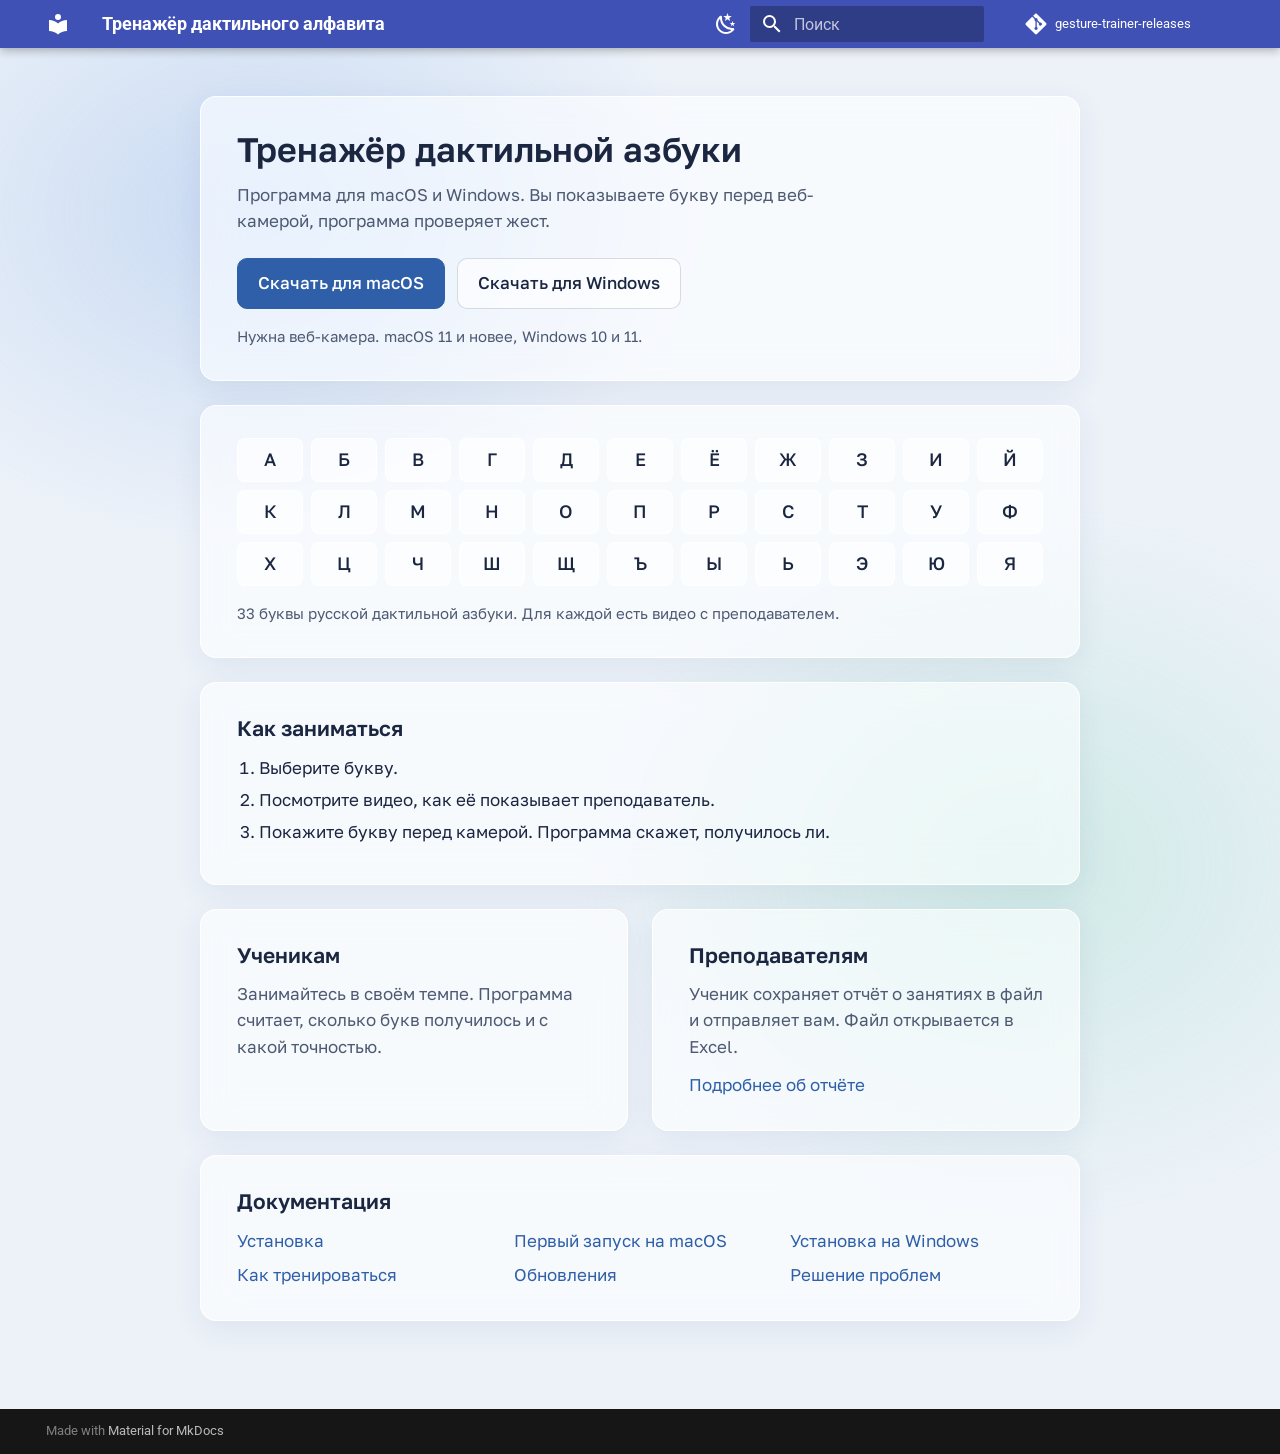
==== commit 5de9f236: "Docs from sserov/gesture-trainer@5ba369c1748f44d7d4f47f003dc0cda751d6bf83" ====
--- a/index.html
+++ b/index.html
@@ -57,6 +57,12 @@
 
     
     
+  
+  <link rel="preconnect" href="https://fonts.googleapis.com">
+  <link rel="preconnect" href="https://fonts.gstatic.com" crossorigin>
+  <link rel="stylesheet" href="https://fonts.googleapis.com/css2?family=Golos+Text:wght@400;500;600&display=swap">
+  <link rel="stylesheet" href="assets/landing/landing.css">
+
   </head>
   
   
@@ -212,16 +218,106 @@
     <div class="md-container" data-md-component="container">
       
       
-        
-          
-        
-      
+  
+        
+          
+        
+      
+  
+  <div class="gt-home">
+    <div class="gt-field" aria-hidden="true"></div>
+
+    <section class="gt-glass gt-intro">
+      <h1>Тренажёр дактильной азбуки</h1>
+      <p class="gt-lead">
+        Программа для macOS и Windows. Вы показываете букву перед веб-камерой,
+        программа проверяет жест.
+      </p>
+      <div class="gt-downloads">
+        <a class="gt-button gt-button--primary" data-os="mac" href="https://github.com/sserov/gesture-trainer-releases/releases/latest">Скачать для macOS</a>
+        <a class="gt-button" data-os="win" href="https://github.com/sserov/gesture-trainer-releases/releases/latest">Скачать для Windows</a>
+      </div>
+      <p class="gt-note">Нужна веб-камера. macOS 11 и новее, Windows 10 и 11.</p>
+    </section>
+
+    <section class="gt-glass gt-alphabet">
+      <div class="gt-letters" aria-hidden="true">
+        <span>А</span><span>Б</span><span>В</span><span>Г</span><span>Д</span><span>Е</span><span>Ё</span><span>Ж</span><span>З</span><span>И</span><span>Й</span><span>К</span><span>Л</span><span>М</span><span>Н</span><span>О</span><span>П</span><span>Р</span><span>С</span><span>Т</span><span>У</span><span>Ф</span><span>Х</span><span>Ц</span><span>Ч</span><span>Ш</span><span>Щ</span><span>Ъ</span><span>Ы</span><span>Ь</span><span>Э</span><span>Ю</span><span>Я</span>
+      </div>
+      <p class="gt-note">33 буквы русской дактильной азбуки. Для каждой есть видео с преподавателем.</p>
+    </section>
+
+    <section class="gt-glass gt-steps">
+      <h2>Как заниматься</h2>
+      <ol>
+        <li>Выберите букву.</li>
+        <li>Посмотрите видео, как её показывает преподаватель.</li>
+        <li>Покажите букву перед камерой. Программа скажет, получилось ли.</li>
+      </ol>
+    </section>
+
+    <section class="gt-audience">
+      <div class="gt-glass">
+        <h2>Ученикам</h2>
+        <p>Занимайтесь в своём темпе. Программа считает, сколько букв получилось
+          и с какой точностью.</p>
+      </div>
+      <div class="gt-glass">
+        <h2>Преподавателям</h2>
+        <p>Ученик сохраняет отчёт о занятиях в файл и отправляет вам. Файл открывается
+          в Excel.</p>
+        <a href="user/teacher-report/">Подробнее об отчёте</a>
+      </div>
+    </section>
+
+    <nav class="gt-glass gt-docs" aria-label="Документация">
+      <h2>Документация</h2>
+      <ul>
+        <li><a href="user/install/">Установка</a></li>
+        <li><a href="user/macos/">Первый запуск на macOS</a></li>
+        <li><a href="user/windows/">Установка на Windows</a></li>
+        <li><a href="user/training/">Как тренироваться</a></li>
+        <li><a href="user/updates/">Обновления</a></li>
+        <li><a href="user/troubleshooting/">Решение проблем</a></li>
+      </ul>
+    </nav>
+  </div>
+
+  <script>
+    // Direct download links from the public latest.json; the buttons keep pointing to the
+    // latest release page if it cannot be read. The visitor's system goes first.
+    (function () {
+      var home = document.querySelector(".gt-home");
+      var mac = home.querySelector('[data-os="mac"]');
+      var win = home.querySelector('[data-os="win"]');
+      var platform = navigator.platform || navigator.userAgent;
+      if (!/Mac/i.test(platform) && /Win/i.test(platform)) {
+        win.classList.add("gt-button--primary");
+        mac.classList.remove("gt-button--primary");
+        win.parentNode.insertBefore(win, mac);
+      }
+      fetch("https://raw.githubusercontent.com/sserov/gesture-trainer-releases/main/latest.json")
+        .then(function (response) { return response.ok ? response.json() : Promise.reject(); })
+        .then(function (latest) {
+          var v = latest.version;
+          if (latest.macos && latest.macos.url) {
+            mac.href = latest.macos.url;
+          }
+          win.href = "https://github.com/sserov/gesture-trainer-releases/releases/download/v" +
+            v + "/GestureTrainer-Setup-" + v + ".exe";
+        })
+        .catch(function () {});
+    })();
+  </script>
+
       <main class="md-main" data-md-component="main">
         <div class="md-main__inner md-grid">
           
             
               
-              <div class="md-sidebar md-sidebar--primary" data-md-component="sidebar" data-md-type="navigation" >
+                
+              
+              <div class="md-sidebar md-sidebar--primary" data-md-component="sidebar" data-md-type="navigation" hidden>
                 <div class="md-sidebar__scrollwrap">
                   <div class="md-sidebar__inner">
                     
@@ -269,8 +365,8 @@
         
       
       
-        <label class="md-nav__link md-nav__link--active" for="__toc">
-          
+      <a href="." class="md-nav__link md-nav__link--active">
+        
   
   
   <span class="md-ellipsis">
@@ -284,88 +380,7 @@
   
   
 
-          <span class="md-nav__icon md-icon"></span>
-        </label>
-      
-      <a href="." class="md-nav__link md-nav__link--active">
-        
-  
-  
-  <span class="md-ellipsis">
-    
-  
-    Главная
-  
-
-    
-  </span>
-  
-  
-
-      </a>
-      
-        
-
-<nav class="md-nav md-nav--secondary" aria-label="Содержание">
-  
-  
-  
-    
-  
-  
-    <label class="md-nav__title" for="__toc">
-      <span class="md-nav__icon md-icon"></span>
-      Содержание
-    </label>
-    <ul class="md-nav__list" data-md-component="toc" data-md-scrollfix>
-      
-        <li class="md-nav__item">
-  <a href="#_2" class="md-nav__link">
-    <span class="md-ellipsis">
-      
-        Для кого
-      
-    </span>
-  </a>
-  
-</li>
-      
-        <li class="md-nav__item">
-  <a href="#_3" class="md-nav__link">
-    <span class="md-ellipsis">
-      
-        Возможности
-      
-    </span>
-  </a>
-  
-</li>
-      
-        <li class="md-nav__item">
-  <a href="#_4" class="md-nav__link">
-    <span class="md-ellipsis">
-      
-        Скачать
-      
-    </span>
-  </a>
-  
-</li>
-      
-        <li class="md-nav__item">
-  <a href="#_5" class="md-nav__link">
-    <span class="md-ellipsis">
-      
-        С чего начать
-      
-    </span>
-  </a>
-  
-</li>
-      
-    </ul>
-  
-</nav>
+      </a>
       
     </li>
   
@@ -467,6 +482,33 @@
     
   
     Тренировка
+  
+
+    
+  </span>
+  
+  
+
+      </a>
+    </li>
+  
+
+    
+      
+      
+  
+  
+  
+  
+    <li class="md-nav__item">
+      <a href="user/exam/" class="md-nav__link">
+        
+  
+  
+  <span class="md-ellipsis">
+    
+  
+    Экзамен
   
 
     
@@ -568,7 +610,9 @@
             
             
               
-              <div class="md-sidebar md-sidebar--secondary" data-md-component="sidebar" data-md-type="toc" >
+                
+              
+              <div class="md-sidebar md-sidebar--secondary" data-md-component="sidebar" data-md-type="toc" hidden>
                 <div class="md-sidebar__scrollwrap">
                   <div class="md-sidebar__inner">
                     
@@ -579,58 +623,6 @@
   
     
   
-  
-    <label class="md-nav__title" for="__toc">
-      <span class="md-nav__icon md-icon"></span>
-      Содержание
-    </label>
-    <ul class="md-nav__list" data-md-component="toc" data-md-scrollfix>
-      
-        <li class="md-nav__item">
-  <a href="#_2" class="md-nav__link">
-    <span class="md-ellipsis">
-      
-        Для кого
-      
-    </span>
-  </a>
-  
-</li>
-      
-        <li class="md-nav__item">
-  <a href="#_3" class="md-nav__link">
-    <span class="md-ellipsis">
-      
-        Возможности
-      
-    </span>
-  </a>
-  
-</li>
-      
-        <li class="md-nav__item">
-  <a href="#_4" class="md-nav__link">
-    <span class="md-ellipsis">
-      
-        Скачать
-      
-    </span>
-  </a>
-  
-</li>
-      
-        <li class="md-nav__item">
-  <a href="#_5" class="md-nav__link">
-    <span class="md-ellipsis">
-      
-        С чего начать
-      
-    </span>
-  </a>
-  
-</li>
-      
-    </ul>
   
 </nav>
                   </div>
@@ -643,106 +635,6 @@
               
               <article class="md-content__inner md-typeset">
                 
-                  
-
-
-
-<h1 id="_1">Тренажёр дактильного алфавита<a class="headerlink" href="#_1" title="Permanent link">&para;</a></h1>
-<p><strong>GestureTrainer</strong> — приложение для компьютера, которое помогает выучить русскую
-дактильную азбуку. Вы выбираете букву, смотрите, как её показывает преподаватель,
-и повторяете жест перед веб-камерой. Приложение сравнивает ваш жест с эталоном
-и сразу говорит, получилось или нет.</p>
-<p><a class="md-button md-button--primary" href="user/install/">Ученикам и преподавателям</a></p>
-<h2 id="_2">Для кого<a class="headerlink" href="#_2" title="Permanent link">&para;</a></h2>
-<ul>
-<li><strong>Ученикам</strong>, которые начинают учить дактилологию и хотят тренироваться
-  самостоятельно, дома или на занятии.</li>
-<li><strong>Преподавателям</strong>, которым нужно видеть, сколько и как успешно занимается ученик.
-  Ученик выгружает отчёт в файл CSV и отправляет его преподавателю.</li>
-</ul>
-<h2 id="_3">Возможности<a class="headerlink" href="#_3" title="Permanent link">&para;</a></h2>
-<div class="grid cards">
-<ul>
-<li>
-<p><strong>Все 33 буквы</strong></p>
-<hr />
-<p>Весь алфавит от А до Я, включая Ё и Й. Для каждой буквы есть видео с правильным
-показом.</p>
-</li>
-<li>
-<p><strong>Проверка жеста по камере</strong></p>
-<hr />
-<p>Запись длится 3 секунды. Приложение находит руку в кадре и сравнивает
-движение с эталоном.</p>
-</li>
-<li>
-<p><strong>Понятный результат</strong></p>
-<hr />
-<p>«Отлично!» или «Неправильно» — и рядом картинки: правильная дактилема
-и ваша.</p>
-</li>
-<li>
-<p><strong>Статистика занятия</strong></p>
-<hr />
-<p>Сколько букв выучено сегодня, время практики и точность. Буквы в сетке
-окрашиваются по результату.</p>
-</li>
-<li>
-<p><strong>Отчёт для преподавателя</strong></p>
-<hr />
-<p>Все занятия в одной таблице: попытки, верные ответы, точность и время.
-Выгружается в CSV и открывается в Excel.</p>
-</li>
-<li>
-<p><strong>Подсказки</strong></p>
-<hr />
-<p>Если буква три раза подряд не получается, приложение само покажет советы,
-как улучшить запись.</p>
-</li>
-</ul>
-</div>
-<h2 id="_4">Скачать<a class="headerlink" href="#_4" title="Permanent link">&para;</a></h2>
-<p>Готовые версии для <strong>macOS</strong> и <strong>Windows</strong> лежат на странице
-<a href="https://github.com/sserov/gesture-trainer-releases/releases/latest">последнего выпуска</a>.</p>
-<table>
-<thead>
-<tr>
-<th>Система</th>
-<th>Какой файл скачать</th>
-</tr>
-</thead>
-<tbody>
-<tr>
-<td>macOS 11 или новее</td>
-<td><code>GestureTrainer-&lt;версия&gt;-macos.dmg</code></td>
-</tr>
-<tr>
-<td>Windows 10 или 11 (64 бит)</td>
-<td><code>GestureTrainer-Setup-&lt;версия&gt;.exe</code> (установщик) или <code>GestureTrainer-&lt;версия&gt;-windows.zip</code></td>
-</tr>
-</tbody>
-</table>
-<p>Подробная инструкция — на странице <a href="user/install/">Установка</a>.</p>
-<h2 id="_5">С чего начать<a class="headerlink" href="#_5" title="Permanent link">&para;</a></h2>
-<ol>
-<li><a href="user/install/">Установите приложение</a>.</li>
-<li>Выполните первый запуск: <a href="user/macos/">macOS</a> или <a href="user/windows/">Windows</a>.</li>
-<li>Прочитайте, <a href="user/training/">как тренироваться</a>.</li>
-<li>Если что-то не работает — загляните в <a href="user/troubleshooting/">Решение проблем</a>.</li>
-</ol>
-
-
-
-
-
-
-
-
-
-
-
-
-                
               </article>
             </div>
           
--- a/assets/landing/landing.css
+++ b/assets/landing/landing.css
@@ -0,0 +1,215 @@
+/* Landing page of the public user site (#316): quiet frosted-glass panels over a soft colour
+   field, one centred column. Everything is scoped to .gt-home, so the documentation pages are
+   unaffected. Sizes are in px: Material scales rem. */
+
+.gt-home {
+  --gt-field: #edf2f9;
+  --gt-glow-1: #b9d0f0;
+  --gt-glow-2: #c3e6df;
+  --gt-glass: rgba(255, 255, 255, 0.6);
+  --gt-glass-edge: rgba(255, 255, 255, 0.9);
+  --gt-shadow: 0 8px 30px rgba(40, 60, 110, 0.08);
+  --gt-ink: #1b2640;
+  --gt-muted: #4d5a72;
+  --gt-accent: #2f5fa8;
+  --gt-accent-ink: #ffffff;
+  --gt-button-edge: rgba(27, 38, 64, 0.16);
+
+  position: relative;
+  isolation: isolate;
+  overflow: hidden;
+  padding: 48px 16px 64px;
+  background: var(--gt-field);
+  color: var(--gt-ink);
+  font-family: "Golos Text", var(--md-text-font-family), sans-serif;
+  font-size: 17px;
+  line-height: 1.55;
+}
+
+[data-md-color-scheme="slate"] .gt-home {
+  --gt-field: #131c2e;
+  --gt-glow-1: #2c4a7c;
+  --gt-glow-2: #1f5a58;
+  --gt-glass: rgba(255, 255, 255, 0.06);
+  --gt-glass-edge: rgba(255, 255, 255, 0.14);
+  --gt-shadow: 0 8px 30px rgba(0, 0, 0, 0.25);
+  --gt-ink: #e8edf6;
+  --gt-muted: #a7b2c5;
+  --gt-accent: #6fa3e6;
+  --gt-accent-ink: #131c2e;
+  --gt-button-edge: rgba(255, 255, 255, 0.2);
+}
+
+/* What the glass blurs: two soft lights */
+.gt-field {
+  position: absolute;
+  inset: 0;
+  z-index: -1;
+  background:
+    radial-gradient(640px 480px at 20% 12%, var(--gt-glow-1), transparent 70%),
+    radial-gradient(640px 520px at 80% 60%, var(--gt-glow-2), transparent 70%);
+  opacity: 0.7;
+}
+
+/* One column: every panel has the same width and is centred */
+.gt-home > section,
+.gt-home > nav {
+  max-width: 880px;
+  margin: 0 auto 24px;
+}
+
+.gt-glass {
+  background: var(--gt-glass);
+  border: 1px solid var(--gt-glass-edge);
+  border-radius: 16px;
+  box-shadow: var(--gt-shadow);
+  padding: 32px 36px;
+  -webkit-backdrop-filter: blur(18px) saturate(130%);
+  backdrop-filter: blur(18px) saturate(130%);
+}
+
+.gt-home h1,
+.gt-home h2 {
+  color: var(--gt-ink);
+  font-weight: 600;
+  letter-spacing: normal;
+  margin: 0 0 12px;
+}
+
+.gt-home h1 {
+  font-size: 34px;
+  line-height: 1.2;
+}
+
+.gt-home h2 {
+  font-size: 21px;
+  line-height: 1.3;
+}
+
+.gt-home p {
+  margin: 0 0 12px;
+}
+
+.gt-home a {
+  color: var(--gt-accent);
+}
+
+.gt-home a:focus-visible {
+  outline: 3px solid var(--gt-accent);
+  outline-offset: 3px;
+}
+
+.gt-lead {
+  max-width: 620px;
+  color: var(--gt-muted);
+}
+
+.gt-note {
+  font-size: 15px;
+  color: var(--gt-muted);
+  margin: 0 !important;
+}
+
+.gt-downloads {
+  display: flex;
+  flex-wrap: wrap;
+  gap: 12px;
+  margin: 24px 0 16px;
+}
+
+.gt-button {
+  display: inline-block;
+  padding: 11px 20px;
+  border-radius: 10px;
+  border: 1px solid var(--gt-button-edge);
+  background: var(--gt-glass);
+  color: var(--gt-ink) !important;
+  font-weight: 500;
+  text-decoration: none;
+}
+
+.gt-button--primary {
+  background: var(--gt-accent);
+  border-color: var(--gt-accent);
+  color: var(--gt-accent-ink) !important;
+}
+
+/* The alphabet in one block, quietly */
+.gt-letters {
+  display: grid;
+  grid-template-columns: repeat(11, 1fr);
+  gap: 8px;
+  margin-bottom: 16px;
+}
+
+.gt-letters span {
+  display: grid;
+  place-items: center;
+  height: 44px;
+  border-radius: 8px;
+  border: 1px solid var(--gt-glass-edge);
+  background: var(--gt-glass);
+  font-size: 18px;
+  font-weight: 500;
+}
+
+.gt-steps ol {
+  margin: 0;
+  padding-left: 22px;
+}
+
+.gt-steps li {
+  margin-bottom: 6px;
+}
+
+.gt-audience {
+  display: grid;
+  grid-template-columns: repeat(2, minmax(0, 1fr));
+  gap: 24px;
+}
+
+.gt-audience p {
+  color: var(--gt-muted);
+}
+
+.gt-docs ul {
+  display: grid;
+  grid-template-columns: repeat(3, minmax(0, 1fr));
+  gap: 8px 24px;
+  margin: 0;
+  padding: 0;
+  list-style: none;
+}
+
+.gt-docs li {
+  margin: 0;
+}
+
+/* The landing replaces the page body: no empty main area above the footer */
+.md-container:has(.gt-home) .md-main {
+  display: none;
+}
+
+@media (max-width: 720px) {
+  .gt-home {
+    padding-top: 24px;
+  }
+
+  .gt-glass {
+    padding: 24px 20px;
+  }
+
+  .gt-home h1 {
+    font-size: 27px;
+  }
+
+  .gt-letters {
+    grid-template-columns: repeat(6, 1fr);
+    gap: 6px;
+  }
+
+  .gt-audience,
+  .gt-docs ul {
+    grid-template-columns: minmax(0, 1fr);
+  }
+}
